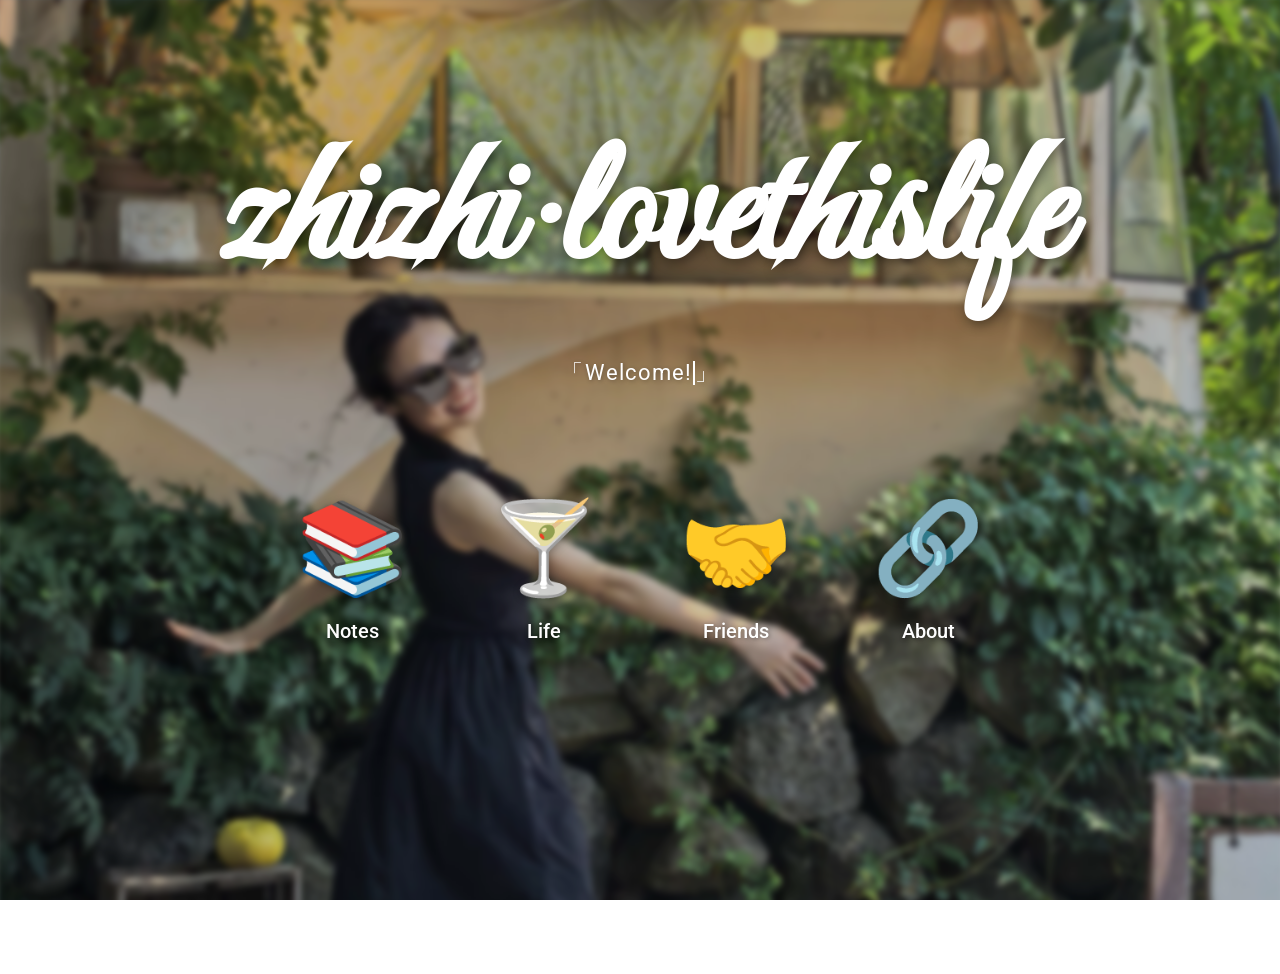
==== index.html @ 2a493639 "deploy: 1a3d15f816df02fc99af7ac9e88183d1a3ddfc31" ====
<!doctype html>
<html lang="zh" class="no-js">
  <head>
    
      <meta charset="utf-8">
      <meta name="viewport" content="width=device-width,initial-scale=1">
      
      
      
      
      
        <link rel="next" href="course/">
      
      
        
      
      
      <link rel="icon" href="assets/images/favicon.png">
      <meta name="generator" content="mkdocs-1.6.1, mkdocs-material-9.7.7">
    
    
      
        <title>zhizhi·lovethislife</title>
      
    
    
      <link rel="stylesheet" href="assets/stylesheets/main.ec1eaa64.min.css">
      
        
        <link rel="stylesheet" href="assets/stylesheets/palette.ab4e12ef.min.css">
      
      


    
    
      
    
    
      
        
        
        <link rel="preconnect" href="https://fonts.gstatic.com" crossorigin>
        <link rel="stylesheet" href="https://fonts.googleapis.com/css?family=Roboto:300,300i,400,400i,700,700i%7CRoboto+Mono:400,400i,700,700i&display=fallback">
        <style>:root{--md-text-font:"Roboto";--md-code-font:"Roboto Mono"}</style>
      
    
    
      <link rel="stylesheet" href="stylesheets/extra.css">
    
    <script>__md_scope=new URL(".",location),__md_hash=e=>[...e].reduce(((e,_)=>(e<<5)-e+_.charCodeAt(0)),0),__md_get=(e,_=localStorage,t=__md_scope)=>JSON.parse(_.getItem(t.pathname+"."+e)),__md_set=(e,_,t=localStorage,a=__md_scope)=>{try{t.setItem(a.pathname+"."+e,JSON.stringify(_))}catch(e){}}</script>
    
      

    
    
  </head>
  
  
    
    
    
    
    
    <body dir="ltr" data-md-color-scheme="default" data-md-color-primary="blue" data-md-color-accent="light-blue">
  
    
    <input class="md-toggle" data-md-toggle="drawer" type="checkbox" id="__drawer" autocomplete="off">
    <input class="md-toggle" data-md-toggle="search" type="checkbox" id="__search" autocomplete="off">
    <label class="md-overlay" for="__drawer"></label>
    <div data-md-component="skip">
      
        
        <a href="#zhizhilovethislife" class="md-skip">
          跳转至
        </a>
      
    </div>
    <div data-md-component="announce">
      
    </div>
    
    
      

  

<header class="md-header md-header--shadow md-header--lifted" data-md-component="header">
  <nav class="md-header__inner md-grid" aria-label="页眉">
    <a href="." title="zhizhi·lovethislife" class="md-header__button md-logo" aria-label="zhizhi·lovethislife" data-md-component="logo">
      
  
  <svg xmlns="http://www.w3.org/2000/svg" viewBox="0 0 24 24"><path d="M12 8a3 3 0 0 0 3-3 3 3 0 0 0-3-3 3 3 0 0 0-3 3 3 3 0 0 0 3 3m0 3.54C9.64 9.35 6.5 8 3 8v11c3.5 0 6.64 1.35 9 3.54 2.36-2.19 5.5-3.54 9-3.54V8c-3.5 0-6.64 1.35-9 3.54"/></svg>

    </a>
    <label class="md-header__button md-icon" for="__drawer">
      
      <svg xmlns="http://www.w3.org/2000/svg" viewBox="0 0 24 24"><path d="M3 6h18v2H3zm0 5h18v2H3zm0 5h18v2H3z"/></svg>
    </label>
    <div class="md-header__title" data-md-component="header-title">
      <div class="md-header__ellipsis">
        <div class="md-header__topic">
          <span class="md-ellipsis">
            zhizhi·lovethislife
          </span>
        </div>
        <div class="md-header__topic" data-md-component="header-topic">
          <span class="md-ellipsis">
            
              主页
            
          </span>
        </div>
      </div>
    </div>
    
      
    
    
    
    
      
      
        <label class="md-header__button md-icon" for="__search">
          
          <svg xmlns="http://www.w3.org/2000/svg" viewBox="0 0 24 24"><path d="M9.5 3A6.5 6.5 0 0 1 16 9.5c0 1.61-.59 3.09-1.56 4.23l.27.27h.79l5 5-1.5 1.5-5-5v-.79l-.27-.27A6.52 6.52 0 0 1 9.5 16 6.5 6.5 0 0 1 3 9.5 6.5 6.5 0 0 1 9.5 3m0 2C7 5 5 7 5 9.5S7 14 9.5 14 14 12 14 9.5 12 5 9.5 5"/></svg>
        </label>
        <div class="md-search" data-md-component="search" role="dialog">
  <label class="md-search__overlay" for="__search"></label>
  <div class="md-search__inner" role="search">
    <form class="md-search__form" name="search">
      <input type="text" class="md-search__input" name="query" aria-label="搜索" placeholder="搜索" autocapitalize="off" autocorrect="off" autocomplete="off" spellcheck="false" data-md-component="search-query" required>
      <label class="md-search__icon md-icon" for="__search">
        
        <svg xmlns="http://www.w3.org/2000/svg" viewBox="0 0 24 24"><path d="M9.5 3A6.5 6.5 0 0 1 16 9.5c0 1.61-.59 3.09-1.56 4.23l.27.27h.79l5 5-1.5 1.5-5-5v-.79l-.27-.27A6.52 6.52 0 0 1 9.5 16 6.5 6.5 0 0 1 3 9.5 6.5 6.5 0 0 1 9.5 3m0 2C7 5 5 7 5 9.5S7 14 9.5 14 14 12 14 9.5 12 5 9.5 5"/></svg>
        
        <svg xmlns="http://www.w3.org/2000/svg" viewBox="0 0 24 24"><path d="M20 11v2H8l5.5 5.5-1.42 1.42L4.16 12l7.92-7.92L13.5 5.5 8 11z"/></svg>
      </label>
      <nav class="md-search__options" aria-label="查找">
        
        <button type="reset" class="md-search__icon md-icon" title="清空当前内容" aria-label="清空当前内容" tabindex="-1">
          
          <svg xmlns="http://www.w3.org/2000/svg" viewBox="0 0 24 24"><path d="M19 6.41 17.59 5 12 10.59 6.41 5 5 6.41 10.59 12 5 17.59 6.41 19 12 13.41 17.59 19 19 17.59 13.41 12z"/></svg>
        </button>
      </nav>
      
    </form>
    <div class="md-search__output">
      <div class="md-search__scrollwrap" tabindex="0" data-md-scrollfix>
        <div class="md-search-result" data-md-component="search-result">
          <div class="md-search-result__meta">
            正在初始化搜索引擎
          </div>
          <ol class="md-search-result__list" role="presentation"></ol>
        </div>
      </div>
    </div>
  </div>
</div>
      
    
    
  </nav>
  
    
      
<nav class="md-tabs" aria-label="标签" data-md-component="tabs">
  <div class="md-grid">
    <ul class="md-tabs__list">
      
        
  
  
  
    
  
  
    <li class="md-tabs__item md-tabs__item--active">
      <a href="." class="md-tabs__link">
        
  
  
    
  
  主页

      </a>
    </li>
  

      
        
  
  
  
  
    
    
      <li class="md-tabs__item">
        <a href="course/" class="md-tabs__link">
          
  
  
  笔记

        </a>
      </li>
    
  

      
        
  
  
  
  
    
    
      <li class="md-tabs__item">
        <a href="life/" class="md-tabs__link">
          
  
  
  生活

        </a>
      </li>
    
  

      
        
  
  
  
  
    <li class="md-tabs__item">
      <a href="friends/" class="md-tabs__link">
        
  
  
    
  
  友链

      </a>
    </li>
  

      
        
  
  
  
  
    <li class="md-tabs__item">
      <a href="about/" class="md-tabs__link">
        
  
  
    
  
  关于

      </a>
    </li>
  

      
    </ul>
  </div>
</nav>
    
  
</header>
    
    <div class="md-container" data-md-component="container">
      
      
        
      
      <main class="md-main" data-md-component="main">
        <div class="md-main__inner md-grid">
          
            
              
              <div class="md-sidebar md-sidebar--primary" data-md-component="sidebar" data-md-type="navigation" >
                <div class="md-sidebar__scrollwrap">
                  <div class="md-sidebar__inner">
                    


  


<nav class="md-nav md-nav--primary md-nav--lifted" aria-label="导航栏" data-md-level="0">
  <label class="md-nav__title" for="__drawer">
    <a href="." title="zhizhi·lovethislife" class="md-nav__button md-logo" aria-label="zhizhi·lovethislife" data-md-component="logo">
      
  
  <svg xmlns="http://www.w3.org/2000/svg" viewBox="0 0 24 24"><path d="M12 8a3 3 0 0 0 3-3 3 3 0 0 0-3-3 3 3 0 0 0-3 3 3 3 0 0 0 3 3m0 3.54C9.64 9.35 6.5 8 3 8v11c3.5 0 6.64 1.35 9 3.54 2.36-2.19 5.5-3.54 9-3.54V8c-3.5 0-6.64 1.35-9 3.54"/></svg>

    </a>
    zhizhi·lovethislife
  </label>
  
  <ul class="md-nav__list" data-md-scrollfix>
    
      
      
  
  
    
  
  
  
    <li class="md-nav__item md-nav__item--active">
      
      <input class="md-nav__toggle md-toggle" type="checkbox" id="__toc">
      
      
        
      
      
      <a href="." class="md-nav__link md-nav__link--active">
        
  
  
  <span class="md-ellipsis">
    
  
    主页
  

    
  </span>
  
  

      </a>
      
    </li>
  

    
      
      
  
  
  
  
    
    
    
    
      
      
    
    
    <li class="md-nav__item md-nav__item--nested">
      
        
        
        <input class="md-nav__toggle md-toggle " type="checkbox" id="__nav_2" >
        
          
          <label class="md-nav__link" for="__nav_2" id="__nav_2_label" tabindex="0">
            
  
  
  <span class="md-ellipsis">
    
  
    笔记
  

    
  </span>
  
  

            <span class="md-nav__icon md-icon"></span>
          </label>
        
        <nav class="md-nav" data-md-level="1" aria-labelledby="__nav_2_label" aria-expanded="false">
          <label class="md-nav__title" for="__nav_2">
            <span class="md-nav__icon md-icon"></span>
            
  
    笔记
  

          </label>
          <ul class="md-nav__list" data-md-scrollfix>
            
              
                
  
  
  
  
    <li class="md-nav__item">
      <a href="course/" class="md-nav__link">
        
  
  
  <span class="md-ellipsis">
    
  
    笔记首页
  

    
  </span>
  
  

      </a>
    </li>
  

              
            
              
                
  
  
  
  
    
    
    
    
      
      
    
    
    <li class="md-nav__item md-nav__item--nested">
      
        
        
        <input class="md-nav__toggle md-toggle " type="checkbox" id="__nav_2_2" >
        
          
          <label class="md-nav__link" for="__nav_2_2" id="__nav_2_2_label" tabindex="0">
            
  
  
  <span class="md-ellipsis">
    
  
    心理学研究技术
  

    
  </span>
  
  

            <span class="md-nav__icon md-icon"></span>
          </label>
        
        <nav class="md-nav" data-md-level="2" aria-labelledby="__nav_2_2_label" aria-expanded="false">
          <label class="md-nav__title" for="__nav_2_2">
            <span class="md-nav__icon md-icon"></span>
            
  
    心理学研究技术
  

          </label>
          <ul class="md-nav__list" data-md-scrollfix>
            
              
                
  
  
  
  
    <li class="md-nav__item">
      <a href="course/psychtech/%E7%9C%BC%E5%8A%A8%E5%9F%BA%E7%A1%80/" class="md-nav__link">
        
  
  
  <span class="md-ellipsis">
    
  
    眼动基础
  

    
  </span>
  
  

      </a>
    </li>
  

              
            
              
                
  
  
  
  
    <li class="md-nav__item">
      <a href="course/psychtech/fMRI/" class="md-nav__link">
        
  
  
  <span class="md-ellipsis">
    
  
    fMRI
  

    
  </span>
  
  

      </a>
    </li>
  

              
            
              
                
  
  
  
  
    <li class="md-nav__item">
      <a href="course/psychtech/%E6%97%A0%E5%88%9B%E7%A5%9E%E7%BB%8F%E8%B0%83%E6%8E%A7/" class="md-nav__link">
        
  
  
  <span class="md-ellipsis">
    
  
    无创神经调控
  

    
  </span>
  
  

      </a>
    </li>
  

              
            
          </ul>
        </nav>
      
    </li>
  

              
            
          </ul>
        </nav>
      
    </li>
  

    
      
      
  
  
  
  
    
    
    
    
      
      
    
    
    <li class="md-nav__item md-nav__item--nested">
      
        
        
        <input class="md-nav__toggle md-toggle " type="checkbox" id="__nav_3" >
        
          
          <label class="md-nav__link" for="__nav_3" id="__nav_3_label" tabindex="0">
            
  
  
  <span class="md-ellipsis">
    
  
    生活
  

    
  </span>
  
  

            <span class="md-nav__icon md-icon"></span>
          </label>
        
        <nav class="md-nav" data-md-level="1" aria-labelledby="__nav_3_label" aria-expanded="false">
          <label class="md-nav__title" for="__nav_3">
            <span class="md-nav__icon md-icon"></span>
            
  
    生活
  

          </label>
          <ul class="md-nav__list" data-md-scrollfix>
            
              
                
  
  
  
  
    <li class="md-nav__item">
      <a href="life/" class="md-nav__link">
        
  
  
  <span class="md-ellipsis">
    
  
    生活首页
  

    
  </span>
  
  

      </a>
    </li>
  

              
            
              
                
  
  
  
  
    <li class="md-nav__item">
      <a href="life/dance/" class="md-nav__link">
        
  
  
  <span class="md-ellipsis">
    
  
    舞蹈
  

    
  </span>
  
  

      </a>
    </li>
  

              
            
              
                
  
  
  
  
    <li class="md-nav__item">
      <a href="life/playlist/" class="md-nav__link">
        
  
  
  <span class="md-ellipsis">
    
  
    歌单
  

    
  </span>
  
  

      </a>
    </li>
  

              
            
              
                
  
  
  
  
    <li class="md-nav__item">
      <a href="life/books/" class="md-nav__link">
        
  
  
  <span class="md-ellipsis">
    
  
    书单
  

    
  </span>
  
  

      </a>
    </li>
  

              
            
          </ul>
        </nav>
      
    </li>
  

    
      
      
  
  
  
  
    <li class="md-nav__item">
      <a href="friends/" class="md-nav__link">
        
  
  
  <span class="md-ellipsis">
    
  
    友链
  

    
  </span>
  
  

      </a>
    </li>
  

    
      
      
  
  
  
  
    <li class="md-nav__item">
      <a href="about/" class="md-nav__link">
        
  
  
  <span class="md-ellipsis">
    
  
    关于
  

    
  </span>
  
  

      </a>
    </li>
  

    
  </ul>
</nav>
                  </div>
                </div>
              </div>
            
            
              
              <div class="md-sidebar md-sidebar--secondary" data-md-component="sidebar" data-md-type="toc" >
                <div class="md-sidebar__scrollwrap">
                  <div class="md-sidebar__inner">
                    

<nav class="md-nav md-nav--secondary" aria-label="目录">
  
  
  
    
  
  
</nav>
                  </div>
                </div>
              </div>
            
          
          
            <div class="md-content" data-md-component="content">
              
              <article class="md-content__inner md-typeset">
                
                  



<style>
  @import url('https://fonts.googleapis.com/css2?family=Great+Vibes&display=swap');

  html, body {
    overflow: hidden;
    height: 100%;
  }
  .md-header, .md-tabs, .md-sidebar {
    display: none !important;
  }
  .md-main {
    margin-top: 0 !important;
    flex: 1;
    display: flex;
    align-items: center;
    justify-content: center;
    position: relative;
  }
  .md-main::before {
    content: '';
    position: absolute;
    top: -5px; left: -5px; right: -5px; bottom: -5px;
    background: url('assets/images/bg.jpg') center/cover no-repeat;
    filter: blur(3px);
    z-index: 0;
  }
  .md-main::after {
    content: '';
    position: absolute;
    top: 0; left: 0; right: 0; bottom: 0;
    background: rgba(0, 0, 0, 0.2);
    z-index: 0;
  }
  .md-main__inner {
    max-width: none !important;
    width: 100%;
    height: 100vh;
    display: flex;
    align-items: flex-start;
    justify-content: center;
    padding-top: 7vh;
    box-sizing: border-box;
  }
  .md-content {
    position: relative;
    z-index: 1;
    text-align: center;
    flex: none !important;
    max-width: none !important;
  }
  .md-content__inner {
    margin: 0 !important;
    padding: 0 !important;
  }
  .md-content h1 {
    color: #ffffff !important;
    font-weight: 700 !important;
    font-size: 9rem !important;
    font-family: 'Great Vibes', 'Dancing Script', cursive !important;
    text-shadow: 2px 4px 12px rgba(0, 0, 0, 0.4);
    margin: 0 0 1rem 0 !important;
  }

  /* 手机端适配 */
  @media (max-width: 768px) {
    .md-content h1 {
      font-size: 3.8rem !important;
    }
    .home-welcome {
      font-size: 0.9rem;
    }
    .home-icon-row {
      gap: 1.5rem;
      margin-top: 3rem;
      max-width: 90%;
      flex-wrap: wrap;
    }
    .home-icon-emoji {
      font-size: 3rem;
    }
    .home-icon-label {
      font-size: 0.85rem;
    }
  }
</style>

<h1 id="zhizhilovethislife">zhizhi·lovethislife</h1>
<p class="home-welcome">「<span id="welcome-text"></span><span class="welcome-cursor"></span>」</p>

<div class="home-icon-row">
  <a class="home-icon-item" href="course/">
    <span class="home-icon-emoji">📚</span>
    <span class="home-icon-label">Notes</span>
  </a>
  <a class="home-icon-item" href="life/">
    <span class="home-icon-emoji">🍸</span>
    <span class="home-icon-label">Life</span>
  </a>
  <a class="home-icon-item" href="friends/">
    <span class="home-icon-emoji">🤝</span>
    <span class="home-icon-label">Friends</span>
  </a>
  <a class="home-icon-item" href="about/">
    <span class="home-icon-emoji">🔗</span>
    <span class="home-icon-label">About</span>
  </a>
</div>

<script>
(function() {
  var el = document.getElementById('welcome-text');
  if (!el) return;
  var word = 'Welcome!';
  var i = 0;
  function type() {
    if (i < word.length) {
      el.textContent = word.slice(0, i + 1);
      i++;
      setTimeout(type, 120);
    }
  }
  setTimeout(type, 600);
})();
</script>












                
              </article>
            </div>
          
          
<script>var target=document.getElementById(location.hash.slice(1));target&&target.name&&(target.checked=target.name.startsWith("__tabbed_"))</script>
        </div>
        
      </main>
      
        <footer class="md-footer">
  
  <div class="md-footer-meta md-typeset">
    <div class="md-footer-meta__inner md-grid">
      <div class="md-copyright">
  
  
    Made with
    <a href="https://squidfunk.github.io/mkdocs-material/" target="_blank" rel="noopener">
      Material for MkDocs
    </a>
  
</div>
      
    </div>
  </div>
</footer>
      
    </div>
    <div class="md-dialog" data-md-component="dialog">
      <div class="md-dialog__inner md-typeset"></div>
    </div>
    
    
    
      
      
      <script id="__config" type="application/json">{"annotate": null, "base": ".", "features": ["navigation.tabs", "navigation.tabs.sticky"], "search": "assets/javascripts/workers/search.2c215733.min.js", "tags": null, "translations": {"clipboard.copied": "\u5df2\u590d\u5236", "clipboard.copy": "\u590d\u5236", "search.result.more.one": "\u5728\u8be5\u9875\u4e0a\u8fd8\u6709 1 \u4e2a\u7b26\u5408\u6761\u4ef6\u7684\u7ed3\u679c", "search.result.more.other": "\u5728\u8be5\u9875\u4e0a\u8fd8\u6709 # \u4e2a\u7b26\u5408\u6761\u4ef6\u7684\u7ed3\u679c", "search.result.none": "\u6ca1\u6709\u627e\u5230\u7b26\u5408\u6761\u4ef6\u7684\u7ed3\u679c", "search.result.one": "\u627e\u5230 1 \u4e2a\u7b26\u5408\u6761\u4ef6\u7684\u7ed3\u679c", "search.result.other": "# \u4e2a\u7b26\u5408\u6761\u4ef6\u7684\u7ed3\u679c", "search.result.placeholder": "\u952e\u5165\u4ee5\u5f00\u59cb\u641c\u7d22", "search.result.term.missing": "\u7f3a\u5c11", "select.version": "\u9009\u62e9\u5f53\u524d\u7248\u672c"}, "version": null}</script>
    
    
      <script src="assets/javascripts/bundle.d7400e89.min.js"></script>
      
    
  </body>
</html>
---- assets/stylesheets/main.ec1eaa64.min.css ----
@charset "UTF-8";html{-webkit-text-size-adjust:none;-moz-text-size-adjust:none;text-size-adjust:none;box-sizing:border-box}*,:after,:before{box-sizing:inherit}@media (prefers-reduced-motion){*,:after,:before{transition:none!important}}body{margin:0}a,button,input,label{-webkit-tap-highlight-color:transparent}a{color:inherit;text-decoration:none}hr{border:0;box-sizing:initial;display:block;height:.05rem;overflow:visible;padding:0}small{font-size:80%}sub,sup{line-height:1em}img{border-style:none}table{border-collapse:initial;border-spacing:0}td,th{font-weight:400;vertical-align:top}button{background:#0000;border:0;font-family:inherit;font-size:inherit;margin:0;padding:0}input{border:0;outline:none}:root{--md-primary-fg-color:#4051b5;--md-primary-fg-color--light:#5d6cc0;--md-primary-fg-color--dark:#303fa1;--md-primary-bg-color:#fff;--md-primary-bg-color--light:#ffffffb3;--md-accent-fg-color:#526cfe;--md-accent-fg-color--transparent:#526cfe1a;--md-accent-bg-color:#fff;--md-accent-bg-color--light:#ffffffb3}[data-md-color-scheme=default]{color-scheme:light}[data-md-color-scheme=default] img[src$="#gh-dark-mode-only"],[data-md-color-scheme=default] img[src$="#only-dark"]{display:none}:root,[data-md-color-scheme=default]{--md-hue:225deg;--md-default-fg-color:#000000de;--md-default-fg-color--light:#0000008a;--md-default-fg-color--lighter:#00000052;--md-default-fg-color--lightest:#00000012;--md-default-bg-color:#fff;--md-default-bg-color--light:#ffffffb3;--md-default-bg-color--lighter:#ffffff4d;--md-default-bg-color--lightest:#ffffff1f;--md-code-fg-color:#36464e;--md-code-bg-color:#f5f5f5;--md-code-bg-color--light:#f5f5f5b3;--md-code-bg-color--lighter:#f5f5f54d;--md-code-hl-color:#4287ff;--md-code-hl-color--light:#4287ff1a;--md-code-hl-number-color:#d52a2a;--md-code-hl-special-color:#db1457;--md-code-hl-function-color:#a846b9;--md-code-hl-constant-color:#6e59d9;--md-code-hl-keyword-color:#3f6ec6;--md-code-hl-string-color:#1c7d4d;--md-code-hl-name-color:var(--md-code-fg-color);--md-code-hl-operator-color:var(--md-default-fg-color--light);--md-code-hl-punctuation-color:var(--md-default-fg-color--light);--md-code-hl-comment-color:var(--md-default-fg-color--light);--md-code-hl-generic-color:var(--md-default-fg-color--light);--md-code-hl-variable-color:var(--md-default-fg-color--light);--md-typeset-color:var(--md-default-fg-color);--md-typeset-a-color:var(--md-primary-fg-color);--md-typeset-del-color:#f5503d26;--md-typeset-ins-color:#0bd57026;--md-typeset-kbd-color:#fafafa;--md-typeset-kbd-accent-color:#fff;--md-typeset-kbd-border-color:#b8b8b8;--md-typeset-mark-color:#ffff0080;--md-typeset-table-color:#0000001f;--md-typeset-table-color--light:rgba(0,0,0,.035);--md-admonition-fg-color:var(--md-default-fg-color);--md-admonition-bg-color:var(--md-default-bg-color);--md-warning-fg-color:#000000de;--md-warning-bg-color:#ff9;--md-footer-fg-color:#fff;--md-footer-fg-color--light:#ffffffb3;--md-footer-fg-color--lighter:#ffffff73;--md-footer-bg-color:#000000de;--md-footer-bg-color--dark:#00000052;--md-shadow-z1:0 0.2rem 0.5rem #0000000d,0 0 0.05rem #0000001a;--md-shadow-z2:0 0.2rem 0.5rem #0000001a,0 0 0.05rem #00000040;--md-shadow-z3:0 0.2rem 0.5rem #0003,0 0 0.05rem #00000059}.md-icon svg{fill:currentcolor;display:block;height:1.2rem;width:1.2rem}body{-webkit-font-smoothing:antialiased;-moz-osx-font-smoothing:grayscale;--md-text-font-family:var(--md-text-font,_),-apple-system,BlinkMacSystemFont,Helvetica,Arial,sans-serif;--md-code-font-family:var(--md-code-font,_),SFMono-Regular,Consolas,Menlo,monospace}aside,body,input{font-feature-settings:"kern","liga";color:var(--md-typeset-color);font-family:var(--md-text-font-family)}code,kbd,pre{font-feature-settings:"kern";font-family:var(--md-code-font-family)}:root{--md-typeset-table-sort-icon:url('data:image/svg+xml;charset=utf-8,<svg xmlns="http://www.w3.org/2000/svg" viewBox="0 0 24 24"><path d="m18 21-4-4h3V7h-3l4-4 4 4h-3v10h3M2 19v-2h10v2M2 13v-2h7v2M2 7V5h4v2z"/></svg>');--md-typeset-table-sort-icon--asc:url('data:image/svg+xml;charset=utf-8,<svg xmlns="http://www.w3.org/2000/svg" viewBox="0 0 24 24"><path d="M19 17h3l-4 4-4-4h3V3h2M2 17h10v2H2M6 5v2H2V5m0 6h7v2H2z"/></svg>');--md-typeset-table-sort-icon--desc:url('data:image/svg+xml;charset=utf-8,<svg xmlns="http://www.w3.org/2000/svg" viewBox="0 0 24 24"><path d="M19 7h3l-4-4-4 4h3v14h2M2 17h10v2H2M6 5v2H2V5m0 6h7v2H2z"/></svg>')}.md-typeset{-webkit-print-color-adjust:exact;color-adjust:exact;font-size:.8rem;line-height:1.6;overflow-wrap:break-word}@media print{.md-typeset{font-size:.68rem}}.md-typeset blockquote,.md-typeset dl,.md-typeset figure,.md-typeset ol,.md-typeset pre,.md-typeset ul{margin-bottom:1em;margin-top:1em}.md-typeset h1{color:var(--md-default-fg-color--light);font-size:2em;line-height:1.3;margin:0 0 1.25em}.md-typeset h1,.md-typeset h2{font-weight:300;letter-spacing:-.01em}.md-typeset h2{font-size:1.5625em;line-height:1.4;margin:1.6em 0 .64em}.md-typeset h3{font-size:1.25em;font-weight:400;letter-spacing:-.01em;line-height:1.5;margin:1.6em 0 .8em}.md-typeset h2+h3{margin-top:.8em}.md-typeset h4{font-weight:700;letter-spacing:-.01em;margin:1em 0}.md-typeset h5,.md-typeset h6{color:var(--md-default-fg-color--light);font-size:.8em;font-weight:700;letter-spacing:-.01em;margin:1.25em 0}.md-typeset h5{text-transform:uppercase}.md-typeset h5 code{text-transform:none}.md-typeset hr{border-bottom:.05rem solid var(--md-default-fg-color--lightest);display:flow-root;margin:1.5em 0}.md-typeset a{color:var(--md-typeset-a-color);word-break:break-word}.md-typeset a,.md-typeset a:before{transition:color 125ms}.md-typeset a:focus,.md-typeset a:hover{color:var(--md-accent-fg-color)}.md-typeset a:focus code,.md-typeset a:hover code{background-color:var(--md-accent-fg-color--transparent);color:var(--md-accent-fg-color)}.md-typeset a code{color:var(--md-typeset-a-color)}.md-typeset a.focus-visible{outline-color:var(--md-accent-fg-color);outline-offset:.2rem}.md-typeset code,.md-typeset kbd,.md-typeset pre{color:var(--md-code-fg-color);direction:ltr;font-variant-ligatures:none;transition:background-color 125ms}@media print{.md-typeset code,.md-typeset kbd,.md-typeset pre{white-space:pre-wrap}}.md-typeset code{background-color:var(--md-code-bg-color);border-radius:.1rem;-webkit-box-decoration-break:clone;box-decoration-break:clone;font-size:.85em;padding:0 .2941176471em;transition:color 125ms,background-color 125ms;word-break:break-word}.md-typeset code:not(.focus-visible){-webkit-tap-highlight-color:transparent;outline:none}.md-typeset pre{display:flow-root;line-height:1.4;position:relative}.md-typeset pre>code{-webkit-box-decoration-break:slice;box-decoration-break:slice;box-shadow:none;display:block;margin:0;outline-color:var(--md-accent-fg-color);overflow:auto;padding:.7720588235em 1.1764705882em;scrollbar-color:var(--md-default-fg-color--lighter) #0000;scrollbar-width:thin;touch-action:auto;word-break:normal}.md-typeset pre>code:hover{scrollbar-color:var(--md-accent-fg-color) #0000}.md-typeset pre>code::-webkit-scrollbar{height:.2rem;width:.2rem}.md-typeset pre>code::-webkit-scrollbar-thumb{background-color:var(--md-default-fg-color--lighter)}.md-typeset pre>code::-webkit-scrollbar-thumb:hover{background-color:var(--md-accent-fg-color)}.md-typeset kbd{background-color:var(--md-typeset-kbd-color);border-radius:.1rem;box-shadow:0 .1rem 0 .05rem var(--md-typeset-kbd-border-color),0 .1rem 0 var(--md-typeset-kbd-border-color),0 -.1rem .2rem var(--md-typeset-kbd-accent-color) inset;color:var(--md-default-fg-color);display:inline-block;font-size:.75em;padding:0 .6666666667em;vertical-align:text-top;word-break:break-word}.md-typeset mark{background-color:var(--md-typeset-mark-color);-webkit-box-decoration-break:clone;box-decoration-break:clone;color:inherit;word-break:break-word}.md-typeset abbr{cursor:help;text-decoration:none}.md-typeset [data-preview],.md-typeset abbr{border-bottom:.05rem dotted var(--md-default-fg-color--light)}.md-typeset small{opacity:.75}[dir=ltr] .md-typeset sub,[dir=ltr] .md-typeset sup{margin-left:.078125em}[dir=rtl] .md-typeset sub,[dir=rtl] .md-typeset sup{margin-right:.078125em}[dir=ltr] .md-typeset blockquote{padding-left:.6rem}[dir=rtl] .md-typeset blockquote{padding-right:.6rem}[dir=ltr] .md-typeset blockquote{border-left:.2rem solid var(--md-default-fg-color--lighter)}[dir=rtl] .md-typeset blockquote{border-right:.2rem solid var(--md-default-fg-color--lighter)}.md-typeset blockquote{color:var(--md-default-fg-color--light);margin-left:0;margin-right:0}.md-typeset ul{list-style-type:disc}.md-typeset ul[type]{list-style-type:revert-layer}[dir=ltr] .md-typeset ol,[dir=ltr] .md-typeset ul{margin-left:.625em}[dir=rtl] .md-typeset ol,[dir=rtl] .md-typeset ul{margin-right:.625em}.md-typeset ol,.md-typeset ul{padding:0}.md-typeset ol:not([hidden]),.md-typeset ul:not([hidden]){display:flow-root}.md-typeset ol ol,.md-typeset ul ol{list-style-type:lower-alpha}.md-typeset ol ol ol,.md-typeset ul ol ol{list-style-type:lower-roman}.md-typeset ol ol ol ol,.md-typeset ul ol ol ol{list-style-type:upper-alpha}.md-typeset ol ol ol ol ol,.md-typeset ul ol ol ol ol{list-style-type:upper-roman}.md-typeset ol[type],.md-typeset ul[type]{list-style-type:revert-layer}[dir=ltr] .md-typeset ol li,[dir=ltr] .md-typeset ul li{margin-left:1.25em}[dir=rtl] .md-typeset ol li,[dir=rtl] .md-typeset ul li{margin-right:1.25em}.md-typeset ol li,.md-typeset ul li{margin-bottom:.5em}.md-typeset ol li blockquote,.md-typeset ol li p,.md-typeset ul li blockquote,.md-typeset ul li p{margin:.5em 0}.md-typeset ol li:last-child,.md-typeset ul li:last-child{margin-bottom:0}[dir=ltr] .md-typeset ol li ol,[dir=ltr] .md-typeset ol li ul,[dir=ltr] .md-typeset ul li ol,[dir=ltr] .md-typeset ul li ul{margin-left:.625em}[dir=rtl] .md-typeset ol li ol,[dir=rtl] .md-typeset ol li ul,[dir=rtl] .md-typeset ul li ol,[dir=rtl] .md-typeset ul li ul{margin-right:.625em}.md-typeset ol li ol,.md-typeset ol li ul,.md-typeset ul li ol,.md-typeset ul li ul{margin-bottom:.5em;margin-top:.5em}[dir=ltr] .md-typeset dd{margin-left:1.875em}[dir=rtl] .md-typeset dd{margin-right:1.875em}.md-typeset dd{margin-bottom:1.5em;margin-top:1em}.md-typeset img,.md-typeset svg,.md-typeset video{height:auto;max-width:100%}.md-typeset img[align=left]{margin:1em 1em 1em 0}.md-typeset img[align=right]{margin:1em 0 1em 1em}.md-typeset img[align]:only-child{margin-top:0}.md-typeset figure{display:flow-root;margin:1em auto;max-width:100%;text-align:center;width:fit-content}.md-typeset figure img{display:block;margin:0 auto}.md-typeset figcaption{font-style:italic;margin:1em auto;max-width:24rem}.md-typeset iframe{max-width:100%}.md-typeset table:not([class]){background-color:var(--md-default-bg-color);border:.05rem solid var(--md-typeset-table-color);border-radius:.1rem;display:inline-block;font-size:.64rem;max-width:100%;overflow:auto;touch-action:auto}@media print{.md-typeset table:not([class]){display:table}}.md-typeset table:not([class])+*{margin-top:1.5em}.md-typeset table:not([class]) td>:first-child,.md-typeset table:not([class]) th>:first-child{margin-top:0}.md-typeset table:not([class]) td>:last-child,.md-typeset table:not([class]) th>:last-child{margin-bottom:0}.md-typeset table:not([class]) td:not([align]),.md-typeset table:not([class]) th:not([align]){text-align:left}[dir=rtl] .md-typeset table:not([class]) td:not([align]),[dir=rtl] .md-typeset table:not([class]) th:not([align]){text-align:right}.md-typeset table:not([class]) th{font-weight:700;min-width:5rem;padding:.9375em 1.25em;vertical-align:top}.md-typeset table:not([class]) td{border-top:.05rem solid var(--md-typeset-table-color);padding:.9375em 1.25em;vertical-align:top}.md-typeset table:not([class]) tbody tr{transition:background-color 125ms}.md-typeset table:not([class]) tbody tr:hover{background-color:var(--md-typeset-table-color--light);box-shadow:0 .05rem 0 var(--md-default-bg-color) inset}.md-typeset table:not([class]) a{word-break:normal}.md-typeset table th[role=columnheader]{cursor:pointer}[dir=ltr] .md-typeset table th[role=columnheader]:after{margin-left:.5em}[dir=rtl] .md-typeset table th[role=columnheader]:after{margin-right:.5em}.md-typeset table th[role=columnheader]:after{content:"";display:inline-block;height:1.2em;-webkit-mask-image:var(--md-typeset-table-sort-icon);mask-image:var(--md-typeset-table-sort-icon);-webkit-mask-repeat:no-repeat;mask-repeat:no-repeat;-webkit-mask-size:contain;mask-size:contain;transition:background-color 125ms;vertical-align:text-bottom;width:1.2em}.md-typeset table th[role=columnheader]:hover:after{background-color:var(--md-default-fg-color--lighter)}.md-typeset table th[role=columnheader][aria-sort=ascending]:after{background-color:var(--md-default-fg-color--light);-webkit-mask-image:var(--md-typeset-table-sort-icon--asc);mask-image:var(--md-typeset-table-sort-icon--asc)}.md-typeset table th[role=columnheader][aria-sort=descending]:after{background-color:var(--md-default-fg-color--light);-webkit-mask-image:var(--md-typeset-table-sort-icon--desc);mask-image:var(--md-typeset-table-sort-icon--desc)}.md-typeset__scrollwrap{margin:1em -.8rem;overflow-x:auto;touch-action:auto}.md-typeset__table{display:inline-block;margin-bottom:.5em;padding:0 .8rem}@media print{.md-typeset__table{display:block}}html .md-typeset__table table{display:table;margin:0;overflow:hidden;width:100%}@media screen and (max-width:44.984375em){.md-content__inner>pre{margin:1em -.8rem}.md-content__inner>pre code{border-radius:0}}.md-typeset .md-author{border-radius:100%;display:block;flex-shrink:0;height:1.6rem;overflow:hidden;position:relative;transition:color 125ms,transform 125ms;width:1.6rem}.md-typeset .md-author img{display:block}.md-typeset .md-author--more{background:var(--md-default-fg-color--lightest);color:var(--md-default-fg-color--lighter);font-size:.6rem;font-weight:700;line-height:1.6rem;text-align:center}.md-typeset .md-author--long{height:2.4rem;width:2.4rem}.md-typeset a.md-author{transform:scale(1)}.md-typeset a.md-author img{border-radius:100%;filter:grayscale(100%) opacity(75%);transition:filter 125ms}.md-typeset a.md-author:focus,.md-typeset a.md-author:hover{transform:scale(1.1);z-index:1}.md-typeset a.md-author:focus img,.md-typeset a.md-author:hover img{filter:grayscale(0)}.md-banner{background-color:var(--md-footer-bg-color);color:var(--md-footer-fg-color);overflow:auto}@media print{.md-banner{display:none}}.md-banner--warning{background-color:var(--md-warning-bg-color);color:var(--md-warning-fg-color)}.md-banner__inner{font-size:.7rem;margin:.6rem auto;padding:0 .8rem}[dir=ltr] .md-banner__button{float:right}[dir=rtl] .md-banner__button{float:left}.md-banner__button{color:inherit;cursor:pointer;transition:opacity .25s}.no-js .md-banner__button{display:none}.md-banner__button:hover{opacity:.7}html{font-size:125%;height:100%;overflow-x:hidden}@media screen and (min-width:100em){html{font-size:137.5%}}@media screen and (min-width:125em){html{font-size:150%}}body{background-color:var(--md-default-bg-color);display:flex;flex-direction:column;font-size:.5rem;min-height:100%;position:relative;width:100%}@media print{body{display:block}}@media screen and (max-width:59.984375em){body[data-md-scrolllock]{position:fixed}}.md-grid{margin-left:auto;margin-right:auto;max-width:61rem}.md-container{display:flex;flex-direction:column;flex-grow:1}@media print{.md-container{display:block}}.md-main{flex-grow:1}.md-main__inner{display:flex;height:100%;margin-top:1.5rem}.md-ellipsis{overflow:hidden;text-overflow:ellipsis}.md-toggle{display:none}.md-option{height:0;opacity:0;position:absolute;width:0}.md-option:checked+label:not([hidden]){display:block}.md-option.focus-visible+label{outline-color:var(--md-accent-fg-color);outline-style:auto}.md-skip{background-color:var(--md-default-fg-color);border-radius:.1rem;color:var(--md-default-bg-color);font-size:.64rem;margin:.5rem;opacity:0;outline-color:var(--md-accent-fg-color);padding:.3rem .5rem;position:fixed;transform:translateY(.4rem);z-index:-1}.md-skip:focus{opacity:1;transform:translateY(0);transition:transform .25s cubic-bezier(.4,0,.2,1),opacity 175ms 75ms;z-index:10}@page{margin:25mm}:root{--md-clipboard-icon:url('data:image/svg+xml;charset=utf-8,<svg xmlns="http://www.w3.org/2000/svg" viewBox="0 0 24 24"><path d="M19 21H8V7h11m0-2H8a2 2 0 0 0-2 2v14a2 2 0 0 0 2 2h11a2 2 0 0 0 2-2V7a2 2 0 0 0-2-2m-3-4H4a2 2 0 0 0-2 2v14h2V3h12z"/></svg>')}.md-clipboard{border-radius:.1rem;color:var(--md-default-fg-color--lightest);cursor:pointer;height:1.5em;outline-color:var(--md-accent-fg-color);outline-offset:.1rem;transition:color .25s;width:1.5em;z-index:1}@media print{.md-clipboard{display:none}}.md-clipboard:not(.focus-visible){-webkit-tap-highlight-color:transparent;outline:none}:hover>.md-clipboard{color:var(--md-default-fg-color--light)}.md-clipboard:focus,.md-clipboard:hover{color:var(--md-accent-fg-color)}.md-clipboard:after{background-color:currentcolor;content:"";display:block;height:1.125em;margin:0 auto;-webkit-mask-image:var(--md-clipboard-icon);mask-image:var(--md-clipboard-icon);-webkit-mask-position:center;mask-position:center;-webkit-mask-repeat:no-repeat;mask-repeat:no-repeat;-webkit-mask-size:contain;mask-size:contain;width:1.125em}.md-clipboard--inline{cursor:pointer}.md-clipboard--inline code{transition:color .25s,background-color .25s}.md-clipboard--inline:focus code,.md-clipboard--inline:hover code{background-color:var(--md-accent-fg-color--transparent);color:var(--md-accent-fg-color)}:root{--md-code-select-icon:url('data:image/svg+xml;charset=utf-8,<svg xmlns="http://www.w3.org/2000/svg" viewBox="0 0 24 24"><path d="M19 19h-4v2h4c1.1 0 2-.9 2-2v-4h-2m0-12h-4v2h4v4h2V5c0-1.1-.9-2-2-2M5 5h4V3H5c-1.1 0-2 .9-2 2v4h2m0 6H3v4c0 1.1.9 2 2 2h4v-2H5zm2-4h2v2H7zm4 0h2v2h-2zm4 0h2v2h-2zM7 7h2v2H7zm4 0h2v2h-2zm4 0h2v2h-2zm-8 8h2v2H7zm4 0h2v2h-2zm4 0h2v2h-2z"/></svg>');--md-code-copy-icon:url('data:image/svg+xml;charset=utf-8,<svg xmlns="http://www.w3.org/2000/svg" viewBox="0 0 24 24"><path d="M19 21H8V7h11m0-2H8a2 2 0 0 0-2 2v14a2 2 0 0 0 2 2h11a2 2 0 0 0 2-2V7a2 2 0 0 0-2-2m-3-4H4a2 2 0 0 0-2 2v14h2V3h12z"/></svg>')}.md-typeset .md-code__content{display:grid}.md-code__nav{background-color:var(--md-code-bg-color--lighter);border-radius:.1rem;display:flex;gap:.2rem;padding:.2rem;position:absolute;right:.25em;top:.25em;transition:background-color .25s;z-index:1}:hover>.md-code__nav{background-color:var(--md-code-bg-color--light)}.md-code__button{color:var(--md-default-fg-color--lightest);cursor:pointer;display:block;height:1.5em;outline-color:var(--md-accent-fg-color);outline-offset:.1rem;transition:color .25s;width:1.5em}:hover>*>.md-code__button{color:var(--md-default-fg-color--light)}.md-code__button.focus-visible,.md-code__button:hover{color:var(--md-accent-fg-color)}.md-code__button--active{color:var(--md-default-fg-color)!important}.md-code__button:after{background-color:currentcolor;content:"";display:block;height:1.125em;margin:0 auto;-webkit-mask-position:center;mask-position:center;-webkit-mask-repeat:no-repeat;mask-repeat:no-repeat;-webkit-mask-size:contain;mask-size:contain;width:1.125em}.md-code__button[data-md-type=select]:after{-webkit-mask-image:var(--md-code-select-icon);mask-image:var(--md-code-select-icon)}.md-code__button[data-md-type=copy]:after{-webkit-mask-image:var(--md-code-copy-icon);mask-image:var(--md-code-copy-icon)}@keyframes consent{0%{opacity:0;transform:translateY(100%)}to{opacity:1;transform:translateY(0)}}@keyframes overlay{0%{opacity:0}to{opacity:1}}.md-consent__overlay{animation:overlay .25s both;-webkit-backdrop-filter:blur(.1rem);backdrop-filter:blur(.1rem);background-color:#0000008a;height:100%;opacity:1;position:fixed;top:0;width:100%;z-index:5}.md-consent__inner{animation:consent .5s cubic-bezier(.1,.7,.1,1) both;background-color:var(--md-default-bg-color);border:0;border-radius:.1rem;bottom:0;box-shadow:0 0 .2rem #0000001a,0 .2rem .4rem #0003;max-height:100%;overflow:auto;padding:0;position:fixed;width:100%;z-index:5}.md-consent__form{padding:.8rem}.md-consent__settings{display:none;margin:1em 0}input:checked+.md-consent__settings{display:block}.md-consent__controls{margin-bottom:.8rem}.md-typeset .md-consent__controls .md-button{display:inline}@media screen and (max-width:44.984375em){.md-typeset .md-consent__controls .md-button{display:block;margin-top:.4rem;text-align:center;width:100%}}.md-consent label{cursor:pointer}.md-content{flex-grow:1;min-width:0}.md-content__inner{margin:0 .8rem 1.2rem;padding-top:.6rem}@media screen and (min-width:76.25em){[dir=ltr] .md-sidebar--primary:not([hidden])~.md-content>.md-content__inner{margin-left:1.2rem}[dir=ltr] .md-sidebar--secondary:not([hidden])~.md-content>.md-content__inner,[dir=rtl] .md-sidebar--primary:not([hidden])~.md-content>.md-content__inner{margin-right:1.2rem}[dir=rtl] .md-sidebar--secondary:not([hidden])~.md-content>.md-content__inner{margin-left:1.2rem}}.md-content__inner:before{content:"";display:block;height:.4rem}.md-content__inner>:last-child{margin-bottom:0}[dir=ltr] .md-content__button{float:right}[dir=rtl] .md-content__button{float:left}[dir=ltr] .md-content__button{margin-left:.4rem}[dir=rtl] .md-content__button{margin-right:.4rem}.md-content__button{margin:.4rem 0;padding:0}@media print{.md-content__button{display:none}}.md-typeset .md-content__button{color:var(--md-default-fg-color--lighter)}.md-content__button svg{display:inline;vertical-align:top}[dir=rtl] .md-content__button svg{transform:scaleX(-1)}[dir=ltr] .md-dialog{right:.8rem}[dir=rtl] .md-dialog{left:.8rem}.md-dialog{background-color:var(--md-default-fg-color);border-radius:.1rem;bottom:.8rem;box-shadow:var(--md-shadow-z3);min-width:11.1rem;opacity:0;padding:.4rem .6rem;pointer-events:none;position:fixed;transform:translateY(100%);transition:transform 0ms .4s,opacity .4s;z-index:4}@media print{.md-dialog{display:none}}.md-dialog--active{opacity:1;pointer-events:auto;transform:translateY(0);transition:transform .4s cubic-bezier(.075,.85,.175,1),opacity .4s}.md-dialog__inner{color:var(--md-default-bg-color);font-size:.7rem}.md-feedback{margin:2em 0 1em;text-align:center}.md-feedback fieldset{border:none;margin:0;padding:0}.md-feedback__title{font-weight:700;margin:1em auto}.md-feedback__inner{position:relative}.md-feedback__list{display:flex;flex-wrap:wrap;place-content:baseline center;position:relative}.md-feedback__list:hover .md-icon:not(:disabled){color:var(--md-default-fg-color--lighter)}:disabled .md-feedback__list{min-height:1.8rem}.md-feedback__icon{color:var(--md-default-fg-color--light);cursor:pointer;flex-shrink:0;margin:0 .1rem;transition:color 125ms}.md-feedback__icon:not(:disabled).md-icon:hover{color:var(--md-accent-fg-color)}.md-feedback__icon:disabled{color:var(--md-default-fg-color--lightest);pointer-events:none}.md-feedback__note{opacity:0;position:relative;transform:translateY(.4rem);transition:transform .4s cubic-bezier(.1,.7,.1,1),opacity .15s}.md-feedback__note>*{margin:0 auto;max-width:16rem}:disabled .md-feedback__note{opacity:1;transform:translateY(0)}@media print{.md-feedback{display:none}}.md-footer{background-color:var(--md-footer-bg-color);color:var(--md-footer-fg-color)}@media print{.md-footer{display:none}}.md-footer__inner{justify-content:space-between;overflow:auto;padding:.2rem}.md-footer__inner:not([hidden]){display:flex}.md-footer__link{align-items:end;display:flex;flex-grow:0.01;margin-bottom:.4rem;margin-top:1rem;max-width:100%;outline-color:var(--md-accent-fg-color);overflow:hidden;transition:opacity .25s}.md-footer__link:focus,.md-footer__link:hover{opacity:.7}[dir=rtl] .md-footer__link svg{transform:scaleX(-1)}@media screen and (max-width:44.984375em){.md-footer__link--prev{flex-shrink:0}.md-footer__link--prev .md-footer__title{display:none}}[dir=ltr] .md-footer__link--next{margin-left:auto}[dir=rtl] .md-footer__link--next{margin-right:auto}.md-footer__link--next{text-align:right}[dir=rtl] .md-footer__link--next{text-align:left}.md-footer__title{flex-grow:1;font-size:.9rem;margin-bottom:.7rem;max-width:calc(100% - 2.4rem);padding:0 1rem;white-space:nowrap}.md-footer__button{margin:.2rem;padding:.4rem}.md-footer__direction{font-size:.64rem;opacity:.7}.md-footer-meta{background-color:var(--md-footer-bg-color--dark)}.md-footer-meta__inner{display:flex;flex-wrap:wrap;justify-content:space-between;padding:.2rem}html .md-footer-meta.md-typeset a{color:var(--md-footer-fg-color--light)}html .md-footer-meta.md-typeset a:focus,html .md-footer-meta.md-typeset a:hover{color:var(--md-footer-fg-color)}.md-copyright{color:var(--md-footer-fg-color--lighter);font-size:.64rem;margin:auto .6rem;padding:.4rem 0;width:100%}@media screen and (min-width:45em){.md-copyright{width:auto}}.md-copyright__highlight{color:var(--md-footer-fg-color--light)}.md-social{display:inline-flex;gap:.2rem;margin:0 .4rem;padding:.2rem 0 .6rem}@media screen and (min-width:45em){.md-social{padding:.6rem 0}}.md-social__link{display:inline-block;height:1.6rem;text-align:center;width:1.6rem}.md-social__link:before{line-height:1.9}.md-social__link svg{fill:currentcolor;max-height:.8rem;vertical-align:-25%}.md-typeset .md-button{border:.1rem solid;border-radius:.1rem;color:var(--md-primary-fg-color);cursor:pointer;display:inline-block;font-weight:700;padding:.625em 2em;transition:color 125ms,background-color 125ms,border-color 125ms}.md-typeset .md-button--primary{background-color:var(--md-primary-fg-color);border-color:var(--md-primary-fg-color);color:var(--md-primary-bg-color)}.md-typeset .md-button:focus,.md-typeset .md-button:hover{background-color:var(--md-accent-fg-color);border-color:var(--md-accent-fg-color);color:var(--md-accent-bg-color)}[dir=ltr] .md-typeset .md-input{border-top-left-radius:.1rem}[dir=ltr] .md-typeset .md-input,[dir=rtl] .md-typeset .md-input{border-top-right-radius:.1rem}[dir=rtl] .md-typeset .md-input{border-top-left-radius:.1rem}.md-typeset .md-input{border-bottom:.1rem solid var(--md-default-fg-color--lighter);box-shadow:var(--md-shadow-z1);font-size:.8rem;height:1.8rem;padding:0 .6rem;transition:border .25s,box-shadow .25s}.md-typeset .md-input:focus,.md-typeset .md-input:hover{border-bottom-color:var(--md-accent-fg-color);box-shadow:var(--md-shadow-z2)}.md-typeset .md-input--stretch{width:100%}.md-header{background-color:var(--md-primary-fg-color);box-shadow:0 0 .2rem #0000,0 .2rem .4rem #0000;color:var(--md-primary-bg-color);display:block;left:0;position:sticky;right:0;top:0;z-index:4}@media print{.md-header{display:none}}.md-header[hidden]{transform:translateY(-100%);transition:transform .25s cubic-bezier(.8,0,.6,1),box-shadow .25s}.md-header--shadow{box-shadow:0 0 .2rem #0000001a,0 .2rem .4rem #0003;transition:transform .25s cubic-bezier(.1,.7,.1,1),box-shadow .25s}.md-header__inner{align-items:center;display:flex;padding:0 .2rem}.md-header__button{color:currentcolor;cursor:pointer;margin:.2rem;outline-color:var(--md-accent-fg-color);padding:.4rem;position:relative;transition:opacity .25s;vertical-align:middle;z-index:1}.md-header__button:hover{opacity:.7}.md-header__button:not([hidden]){display:inline-block}.md-header__button:not(.focus-visible){-webkit-tap-highlight-color:transparent;outline:none}.md-header__button.md-logo{margin:.2rem;padding:.4rem}@media screen and (max-width:76.234375em){.md-header__button.md-logo{display:none}}.md-header__button.md-logo img,.md-header__button.md-logo svg{fill:currentcolor;display:block;height:1.2rem;width:auto}@media screen and (min-width:60em){.md-header__button[for=__search]{display:none}}.no-js .md-header__button[for=__search]{display:none}[dir=rtl] .md-header__button[for=__search] svg{transform:scaleX(-1)}@media screen and (min-width:76.25em){.md-header__button[for=__drawer]{display:none}}.md-header__topic{display:flex;max-width:100%;position:absolute;transition:transform .4s cubic-bezier(.1,.7,.1,1),opacity .15s;white-space:nowrap}.md-header__topic+.md-header__topic{opacity:0;pointer-events:none;transform:translateX(1.25rem);transition:transform .4s cubic-bezier(1,.7,.1,.1),opacity .15s;z-index:-1}[dir=rtl] .md-header__topic+.md-header__topic{transform:translateX(-1.25rem)}.md-header__topic:first-child{font-weight:700}[dir=ltr] .md-header__title{margin-left:1rem;margin-right:.4rem}[dir=rtl] .md-header__title{margin-left:.4rem;margin-right:1rem}.md-header__title{flex-grow:1;font-size:.9rem;height:2.4rem;line-height:2.4rem}.md-header__title--active .md-header__topic{opacity:0;pointer-events:none;transform:translateX(-1.25rem);transition:transform .4s cubic-bezier(1,.7,.1,.1),opacity .15s;z-index:-1}[dir=rtl] .md-header__title--active .md-header__topic{transform:translateX(1.25rem)}.md-header__title--active .md-header__topic+.md-header__topic{opacity:1;pointer-events:auto;transform:translateX(0);transition:transform .4s cubic-bezier(.1,.7,.1,1),opacity .15s;z-index:0}.md-header__title>.md-header__ellipsis{height:100%;position:relative;width:100%}.md-header__option{display:flex;flex-shrink:0;max-width:100%;transition:max-width 0ms .25s,opacity .25s .25s;white-space:nowrap}[data-md-toggle=search]:checked~.md-header .md-header__option{max-width:0;opacity:0;transition:max-width 0ms,opacity 0ms}.md-header__option>input{bottom:0}.md-header__source{display:none}@media screen and (min-width:60em){[dir=ltr] .md-header__source{margin-left:1rem}[dir=rtl] .md-header__source{margin-right:1rem}.md-header__source{display:block;max-width:11.7rem;width:11.7rem}}@media screen and (min-width:76.25em){[dir=ltr] .md-header__source{margin-left:1.4rem}[dir=rtl] .md-header__source{margin-right:1.4rem}}.md-meta{color:var(--md-default-fg-color--light);font-size:.7rem;line-height:1.3}.md-meta__list{display:inline-flex;flex-wrap:wrap;list-style:none;margin:0;padding:0}.md-meta__item:not(:last-child):after{content:"·";margin-left:.2rem;margin-right:.2rem}.md-meta__link{color:var(--md-typeset-a-color)}.md-meta__link:focus,.md-meta__link:hover{color:var(--md-accent-fg-color)}.md-draft{background-color:#ff1744;border-radius:.125em;color:#fff;display:inline-block;font-weight:700;padding-left:.5714285714em;padding-right:.5714285714em}:root{--md-nav-icon--prev:url('data:image/svg+xml;charset=utf-8,<svg xmlns="http://www.w3.org/2000/svg" viewBox="0 0 24 24"><path d="M20 11v2H8l5.5 5.5-1.42 1.42L4.16 12l7.92-7.92L13.5 5.5 8 11z"/></svg>');--md-nav-icon--next:url('data:image/svg+xml;charset=utf-8,<svg xmlns="http://www.w3.org/2000/svg" viewBox="0 0 24 24"><path d="M8.59 16.58 13.17 12 8.59 7.41 10 6l6 6-6 6z"/></svg>');--md-toc-icon:url('data:image/svg+xml;charset=utf-8,<svg xmlns="http://www.w3.org/2000/svg" viewBox="0 0 24 24"><path d="M3 9h14V7H3zm0 4h14v-2H3zm0 4h14v-2H3zm16 0h2v-2h-2zm0-10v2h2V7zm0 6h2v-2h-2z"/></svg>')}.md-nav{font-size:.7rem;line-height:1.3}.md-nav__title{color:var(--md-default-fg-color--light);display:block;font-weight:700;overflow:hidden;padding:0 .6rem;text-overflow:ellipsis}.md-nav__title .md-nav__button{display:none}.md-nav__title .md-nav__button img{height:100%;width:auto}.md-nav__title .md-nav__button.md-logo img,.md-nav__title .md-nav__button.md-logo svg{fill:currentcolor;display:block;height:2.4rem;max-width:100%;object-fit:contain;width:auto}.md-nav__list{list-style:none;margin:0;padding:0}.md-nav__link{align-items:flex-start;display:flex;gap:.4rem;margin-top:.625em;scroll-snap-align:start;transition:color 125ms}.md-nav__link--passed,.md-nav__link--passed code{color:var(--md-default-fg-color--light)}.md-nav__item .md-nav__link--active,.md-nav__item .md-nav__link--active code{color:var(--md-typeset-a-color)}.md-nav__link .md-ellipsis{position:relative}.md-nav__link .md-ellipsis code{word-break:normal}[dir=ltr] .md-nav__link .md-icon:last-child{margin-left:auto}[dir=rtl] .md-nav__link .md-icon:last-child{margin-right:auto}.md-nav__link .md-typeset{font-size:.7rem;line-height:1.3}.md-nav__link svg{fill:currentcolor;flex-shrink:0;height:1.3em;position:relative}.md-nav__link[for]:focus,.md-nav__link[for]:hover,.md-nav__link[href]:focus,.md-nav__link[href]:hover{color:var(--md-accent-fg-color);cursor:pointer}.md-nav__link[for]:focus code,.md-nav__link[for]:hover code,.md-nav__link[href]:focus code,.md-nav__link[href]:hover code{background-color:var(--md-accent-fg-color--transparent);color:var(--md-accent-fg-color)}.md-nav__link.focus-visible{outline-color:var(--md-accent-fg-color);outline-offset:.2rem}.md-nav--primary .md-nav__link[for=__toc]{display:none}.md-nav--primary .md-nav__link[for=__toc] .md-icon:after{background-color:currentcolor;display:block;height:100%;-webkit-mask-image:var(--md-toc-icon);mask-image:var(--md-toc-icon);width:100%}.md-nav--primary .md-nav__link[for=__toc]~.md-nav{display:none}.md-nav__container>.md-nav__link{margin-top:0}.md-nav__container>.md-nav__link:first-child{flex-grow:1;min-width:0}.md-nav__icon{flex-shrink:0}.md-nav__source{display:none}@media screen and (max-width:76.234375em){.md-nav--primary,.md-nav--primary .md-nav{background-color:var(--md-default-bg-color);display:flex;flex-direction:column;height:100%;left:0;position:absolute;right:0;top:0;z-index:1}.md-nav--primary .md-nav__item,.md-nav--primary .md-nav__title{font-size:.8rem;line-height:1.5}.md-nav--primary .md-nav__title{background-color:var(--md-default-fg-color--lightest);color:var(--md-default-fg-color--light);cursor:pointer;height:5.6rem;line-height:2.4rem;padding:3rem .8rem .2rem;position:relative;white-space:nowrap}[dir=ltr] .md-nav--primary .md-nav__title .md-nav__icon{left:.4rem}[dir=rtl] .md-nav--primary .md-nav__title .md-nav__icon{right:.4rem}.md-nav--primary .md-nav__title .md-nav__icon{display:block;height:1.2rem;margin:.2rem;position:absolute;top:.4rem;width:1.2rem}.md-nav--primary .md-nav__title .md-nav__icon:after{background-color:currentcolor;content:"";display:block;height:100%;-webkit-mask-image:var(--md-nav-icon--prev);mask-image:var(--md-nav-icon--prev);-webkit-mask-position:center;mask-position:center;-webkit-mask-repeat:no-repeat;mask-repeat:no-repeat;-webkit-mask-size:contain;mask-size:contain;width:100%}.md-nav--primary .md-nav__title~.md-nav__list{background-color:var(--md-default-bg-color);box-shadow:0 .05rem 0 var(--md-default-fg-color--lightest) inset;overflow-y:auto;scroll-snap-type:y mandatory;touch-action:pan-y}.md-nav--primary .md-nav__title~.md-nav__list>:first-child{border-top:0}.md-nav--primary .md-nav__title[for=__drawer]{background-color:var(--md-primary-fg-color);color:var(--md-primary-bg-color);font-weight:700}.md-nav--primary .md-nav__title .md-logo{display:block;left:.2rem;margin:.2rem;padding:.4rem;position:absolute;right:.2rem;top:.2rem}.md-nav--primary .md-nav__list{flex:1}.md-nav--primary .md-nav__item{border-top:.05rem solid var(--md-default-fg-color--lightest)}.md-nav--primary .md-nav__item--active>.md-nav__link{color:var(--md-typeset-a-color)}.md-nav--primary .md-nav__item--active>.md-nav__link:focus,.md-nav--primary .md-nav__item--active>.md-nav__link:hover{color:var(--md-accent-fg-color)}.md-nav--primary .md-nav__link{margin-top:0;padding:.6rem .8rem}.md-nav--primary .md-nav__link svg{margin-top:.1em}.md-nav--primary .md-nav__link>.md-nav__link{padding:0}[dir=ltr] .md-nav--primary .md-nav__link .md-nav__icon{margin-right:-.2rem}[dir=rtl] .md-nav--primary .md-nav__link .md-nav__icon{margin-left:-.2rem}.md-nav--primary .md-nav__link .md-nav__icon{font-size:1.2rem;height:1.2rem;width:1.2rem}.md-nav--primary .md-nav__link .md-nav__icon:after{background-color:currentcolor;content:"";display:block;height:100%;-webkit-mask-image:var(--md-nav-icon--next);mask-image:var(--md-nav-icon--next);-webkit-mask-position:center;mask-position:center;-webkit-mask-repeat:no-repeat;mask-repeat:no-repeat;-webkit-mask-size:contain;mask-size:contain;width:100%}[dir=rtl] .md-nav--primary .md-nav__icon:after{transform:scale(-1)}.md-nav--primary .md-nav--secondary .md-nav{background-color:initial;position:static}[dir=ltr] .md-nav--primary .md-nav--secondary .md-nav .md-nav__link{padding-left:1.4rem}[dir=rtl] .md-nav--primary .md-nav--secondary .md-nav .md-nav__link{padding-right:1.4rem}[dir=ltr] .md-nav--primary .md-nav--secondary .md-nav .md-nav .md-nav__link{padding-left:2rem}[dir=rtl] .md-nav--primary .md-nav--secondary .md-nav .md-nav .md-nav__link{padding-right:2rem}[dir=ltr] .md-nav--primary .md-nav--secondary .md-nav .md-nav .md-nav .md-nav__link{padding-left:2.6rem}[dir=rtl] .md-nav--primary .md-nav--secondary .md-nav .md-nav .md-nav .md-nav__link{padding-right:2.6rem}[dir=ltr] .md-nav--primary .md-nav--secondary .md-nav .md-nav .md-nav .md-nav .md-nav__link{padding-left:3.2rem}[dir=rtl] .md-nav--primary .md-nav--secondary .md-nav .md-nav .md-nav .md-nav .md-nav__link{padding-right:3.2rem}.md-nav--secondary{background-color:initial}.md-nav__toggle~.md-nav{display:flex;opacity:0;transform:translateX(100%);transition:transform .25s cubic-bezier(.8,0,.6,1),opacity 125ms 50ms}[dir=rtl] .md-nav__toggle~.md-nav{transform:translateX(-100%)}.md-nav__toggle:checked~.md-nav{opacity:1;transform:translateX(0);transition:transform .25s cubic-bezier(.4,0,.2,1),opacity 125ms 125ms}.md-nav__toggle:checked~.md-nav>.md-nav__list{backface-visibility:hidden}}@media screen and (max-width:59.984375em){.md-nav--primary .md-nav__link[for=__toc]{display:flex}.md-nav--primary .md-nav__link[for=__toc] .md-icon:after{content:""}.md-nav--primary .md-nav__link[for=__toc]+.md-nav__link{display:none}.md-nav--primary .md-nav__link[for=__toc]~.md-nav{display:flex}.md-nav__source{background-color:var(--md-primary-fg-color--dark);color:var(--md-primary-bg-color);display:block;padding:0 .2rem}}@media screen and (min-width:60em) and (max-width:76.234375em){.md-nav--integrated .md-nav__link[for=__toc]{display:flex}.md-nav--integrated .md-nav__link[for=__toc] .md-icon:after{content:""}.md-nav--integrated .md-nav__link[for=__toc]+.md-nav__link{display:none}.md-nav--integrated .md-nav__link[for=__toc]~.md-nav{display:flex}}@media screen and (min-width:60em){.md-nav{margin-bottom:-.4rem}.md-nav--secondary .md-nav__title{background:var(--md-default-bg-color);box-shadow:0 0 .4rem .4rem var(--md-default-bg-color);position:sticky;top:0;z-index:1}.md-nav--secondary .md-nav__title[for=__toc]{scroll-snap-align:start}.md-nav--secondary .md-nav__title .md-nav__icon{display:none}[dir=ltr] .md-nav--secondary .md-nav__list{padding-left:.6rem}[dir=rtl] .md-nav--secondary .md-nav__list{padding-right:.6rem}.md-nav--secondary .md-nav__list{padding-bottom:.4rem}[dir=ltr] .md-nav--secondary .md-nav__item>.md-nav__link{margin-right:.4rem}[dir=rtl] .md-nav--secondary .md-nav__item>.md-nav__link{margin-left:.4rem}}@media screen and (min-width:76.25em){.md-nav{margin-bottom:-.4rem;transition:max-height .25s cubic-bezier(.86,0,.07,1)}.md-nav--primary .md-nav__title{background:var(--md-default-bg-color);box-shadow:0 0 .4rem .4rem var(--md-default-bg-color);position:sticky;top:0;z-index:1}.md-nav--primary .md-nav__title[for=__drawer]{scroll-snap-align:start}.md-nav--primary .md-nav__title .md-nav__icon{display:none}[dir=ltr] .md-nav--primary .md-nav__list{padding-left:.6rem}[dir=rtl] .md-nav--primary .md-nav__list{padding-right:.6rem}.md-nav--primary .md-nav__list{padding-bottom:.4rem}[dir=ltr] .md-nav--primary .md-nav__item>.md-nav__link{margin-right:.4rem}[dir=rtl] .md-nav--primary .md-nav__item>.md-nav__link{margin-left:.4rem}.md-nav__toggle~.md-nav{display:grid;grid-template-rows:minmax(.4rem,0fr);opacity:0;transition:grid-template-rows .25s cubic-bezier(.86,0,.07,1),opacity .25s,visibility 0ms .25s;visibility:collapse}.md-nav__toggle~.md-nav>.md-nav__list{overflow:hidden}.md-nav__toggle.md-toggle--indeterminate~.md-nav,.md-nav__toggle:checked~.md-nav{grid-template-rows:minmax(.4rem,1fr);opacity:1;transition:grid-template-rows .25s cubic-bezier(.86,0,.07,1),opacity .15s .1s,visibility 0ms;visibility:visible}.md-nav__toggle.md-toggle--indeterminate~.md-nav{transition:none}.md-nav__item--nested>.md-nav>.md-nav__title{display:none}.md-nav__item--section{display:block;margin:1.25em 0}.md-nav__item--section:last-child{margin-bottom:0}.md-nav__item--section>.md-nav__link{font-weight:700}.md-nav__item--section>.md-nav__link[for]{color:var(--md-default-fg-color--light)}.md-nav__item--section>.md-nav__link:not(.md-nav__container){pointer-events:none}.md-nav__item--section>.md-nav__link .md-icon,.md-nav__item--section>.md-nav__link>[for]{display:none}[dir=ltr] .md-nav__item--section>.md-nav{margin-left:-.6rem}[dir=rtl] .md-nav__item--section>.md-nav{margin-right:-.6rem}.md-nav__item--section>.md-nav{display:block;opacity:1;visibility:visible}.md-nav__item--section>.md-nav>.md-nav__list>.md-nav__item{padding:0}.md-nav__icon{border-radius:100%;height:.9rem;transition:background-color .25s;width:.9rem}.md-nav__icon:hover{background-color:var(--md-accent-fg-color--transparent)}.md-nav__icon:after{background-color:currentcolor;border-radius:100%;content:"";display:inline-block;height:100%;-webkit-mask-image:var(--md-nav-icon--next);mask-image:var(--md-nav-icon--next);-webkit-mask-position:center;mask-position:center;-webkit-mask-repeat:no-repeat;mask-repeat:no-repeat;-webkit-mask-size:contain;mask-size:contain;transition:transform .25s;vertical-align:-.1rem;width:100%}[dir=rtl] .md-nav__icon:after{transform:rotate(180deg)}.md-nav__item--nested .md-nav__toggle:checked~.md-nav__link .md-nav__icon:after,.md-nav__item--nested .md-toggle--indeterminate~.md-nav__link .md-nav__icon:after{transform:rotate(90deg)}.md-nav--lifted>.md-nav__list>.md-nav__item,.md-nav--lifted>.md-nav__title{display:none}.md-nav--lifted>.md-nav__list>.md-nav__item--active{display:block}.md-nav--lifted>.md-nav__list>.md-nav__item--active>.md-nav__link{background:var(--md-default-bg-color);box-shadow:0 0 .4rem .4rem var(--md-default-bg-color);margin-top:0;position:sticky;top:0;z-index:1}.md-nav--lifted>.md-nav__list>.md-nav__item--active>.md-nav__link:not(.md-nav__container){pointer-events:none}.md-nav--lifted>.md-nav__list>.md-nav__item--active.md-nav__item--section{margin:0}[dir=ltr] .md-nav--lifted>.md-nav__list>.md-nav__item>.md-nav:not(.md-nav--secondary){margin-left:-.6rem}[dir=rtl] .md-nav--lifted>.md-nav__list>.md-nav__item>.md-nav:not(.md-nav--secondary){margin-right:-.6rem}.md-nav--lifted>.md-nav__list>.md-nav__item>[for]{color:var(--md-default-fg-color--light)}.md-nav--lifted .md-nav[data-md-level="1"]{grid-template-rows:minmax(.4rem,1fr);opacity:1;visibility:visible}[dir=ltr] .md-nav--integrated>.md-nav__list>.md-nav__item--active .md-nav--secondary{border-left:.05rem solid var(--md-primary-fg-color)}[dir=rtl] .md-nav--integrated>.md-nav__list>.md-nav__item--active .md-nav--secondary{border-right:.05rem solid var(--md-primary-fg-color)}.md-nav--integrated>.md-nav__list>.md-nav__item--active .md-nav--secondary{display:block;margin-bottom:1.25em;opacity:1;visibility:visible}.md-nav--integrated>.md-nav__list>.md-nav__item--active .md-nav--secondary>.md-nav__list{overflow:visible;padding-bottom:0}.md-nav--integrated>.md-nav__list>.md-nav__item--active .md-nav--secondary>.md-nav__title{display:none}}.md-pagination{font-size:.8rem;font-weight:700;gap:.4rem}.md-pagination,.md-pagination>*{align-items:center;display:flex;justify-content:center}.md-pagination>*{border-radius:.2rem;height:1.8rem;min-width:1.8rem;text-align:center}.md-pagination__current{background-color:var(--md-default-fg-color--lightest);color:var(--md-default-fg-color--light)}.md-pagination__link{transition:color 125ms,background-color 125ms}.md-pagination__link:focus,.md-pagination__link:hover{background-color:var(--md-accent-fg-color--transparent);color:var(--md-accent-fg-color)}.md-pagination__link:focus svg,.md-pagination__link:hover svg{color:var(--md-accent-fg-color)}.md-pagination__link.focus-visible{outline-color:var(--md-accent-fg-color);outline-offset:.2rem}.md-pagination__link svg{fill:currentcolor;color:var(--md-default-fg-color--lighter);display:block;max-height:100%;width:1.2rem}:root{--md-path-icon:url('data:image/svg+xml;charset=utf-8,<svg xmlns="http://www.w3.org/2000/svg" viewBox="0 0 24 24"><path d="M8.59 16.58 13.17 12 8.59 7.41 10 6l6 6-6 6z"/></svg>')}.md-path{font-size:.7rem;margin:0 .8rem;overflow:auto;padding-top:1.2rem}.md-path:not([hidden]){display:block}@media screen and (min-width:76.25em){.md-path{margin:0 1.2rem}}.md-path__list{align-items:center;display:flex;gap:.2rem;list-style:none;margin:0;padding:0}.md-path__item:not(:first-child){display:inline-flex;gap:.2rem;white-space:nowrap}.md-path__item:not(:first-child):before{background-color:var(--md-default-fg-color--lighter);content:"";display:inline;height:.8rem;-webkit-mask-image:var(--md-path-icon);mask-image:var(--md-path-icon);width:.8rem}.md-path__link{align-items:center;color:var(--md-default-fg-color--light);display:flex}.md-path__link:focus,.md-path__link:hover{color:var(--md-accent-fg-color)}:root{--md-post-pin-icon:url('data:image/svg+xml;charset=utf-8,<svg xmlns="http://www.w3.org/2000/svg" viewBox="0 0 24 24"><path d="M16 12V4h1V2H7v2h1v8l-2 2v2h5.2v6h1.6v-6H18v-2z"/></svg>')}.md-post__back{border-bottom:.05rem solid var(--md-default-fg-color--lightest);margin-bottom:1.2rem;padding-bottom:1.2rem}@media screen and (max-width:76.234375em){.md-post__back{display:none}}[dir=rtl] .md-post__back svg{transform:scaleX(-1)}.md-post__authors{display:flex;flex-direction:column;gap:.6rem;margin:0 .6rem 1.2rem}.md-post .md-post__meta a{transition:color 125ms}.md-post .md-post__meta a:focus,.md-post .md-post__meta a:hover{color:var(--md-accent-fg-color)}.md-post__title{color:var(--md-default-fg-color--light);font-weight:700}.md-post--excerpt{margin-bottom:3.2rem}.md-post--excerpt .md-post__header{align-items:center;display:flex;gap:.6rem;min-height:1.6rem}.md-post--excerpt .md-post__authors{align-items:center;display:inline-flex;flex-direction:row;gap:.2rem;margin:0;min-height:2.4rem}[dir=ltr] .md-post--excerpt .md-post__meta .md-meta__list{margin-right:.4rem}[dir=rtl] .md-post--excerpt .md-post__meta .md-meta__list{margin-left:.4rem}.md-post--excerpt .md-post__content>:first-child{--md-scroll-margin:6rem;margin-top:0}.md-post>.md-nav--secondary{margin:1em 0}.md-pin{background:var(--md-default-fg-color--lightest);border-radius:1rem;margin-top:-.05rem;padding:.2rem}.md-pin:after{background-color:currentcolor;content:"";display:block;height:.6rem;margin:0 auto;-webkit-mask-image:var(--md-post-pin-icon);mask-image:var(--md-post-pin-icon);-webkit-mask-position:center;mask-position:center;-webkit-mask-repeat:no-repeat;mask-repeat:no-repeat;-webkit-mask-size:contain;mask-size:contain;width:.6rem}.md-profile{align-items:center;display:flex;font-size:.7rem;gap:.6rem;line-height:1.4;width:100%}.md-profile__description{flex-grow:1}.md-content--post{display:flex}@media screen and (max-width:76.234375em){.md-content--post{flex-flow:column-reverse}}.md-content--post>.md-content__inner{flex-grow:1;min-width:0}@media screen and (min-width:76.25em){[dir=ltr] .md-content--post>.md-content__inner{margin-left:1.2rem}[dir=rtl] .md-content--post>.md-content__inner{margin-right:1.2rem}}@media screen and (max-width:76.234375em){.md-sidebar.md-sidebar--post{padding:0;position:static;width:100%}.md-sidebar.md-sidebar--post .md-sidebar__scrollwrap{overflow:visible}.md-sidebar.md-sidebar--post .md-sidebar__inner{padding:0}.md-sidebar.md-sidebar--post .md-post__meta{margin-left:.6rem;margin-right:.6rem}.md-sidebar.md-sidebar--post .md-nav__item{border:none;display:inline}.md-sidebar.md-sidebar--post .md-nav__list{display:inline-flex;flex-wrap:wrap;gap:.6rem;padding-bottom:.6rem;padding-top:.6rem}.md-sidebar.md-sidebar--post .md-nav__link{padding:0}.md-sidebar.md-sidebar--post .md-nav{height:auto;margin-bottom:0;position:static}}:root{--md-progress-value:0;--md-progress-delay:400ms}.md-progress{background:var(--md-primary-bg-color);height:.075rem;opacity:min(clamp(0,var(--md-progress-value),1),clamp(0,100 - var(--md-progress-value),1));position:fixed;top:0;transform:scaleX(calc(var(--md-progress-value)*1%));transform-origin:left;transition:transform .5s cubic-bezier(.19,1,.22,1),opacity .25s var(--md-progress-delay);width:100%;z-index:4}:root{--md-search-result-icon:url('data:image/svg+xml;charset=utf-8,<svg xmlns="http://www.w3.org/2000/svg" viewBox="0 0 24 24"><path d="M14 2H6a2 2 0 0 0-2 2v16a2 2 0 0 0 2 2h7c-.41-.25-.8-.56-1.14-.9-.33-.33-.61-.7-.86-1.1H6V4h7v5h5v1.18c.71.16 1.39.43 2 .82V8zm6.31 16.9c1.33-2.11.69-4.9-1.4-6.22-2.11-1.33-4.91-.68-6.22 1.4-1.34 2.11-.69 4.89 1.4 6.22 1.46.93 3.32.93 4.79.02L22 23.39 23.39 22zm-3.81.1a2.5 2.5 0 0 1-2.5-2.5 2.5 2.5 0 0 1 2.5-2.5 2.5 2.5 0 0 1 2.5 2.5 2.5 2.5 0 0 1-2.5 2.5"/></svg>')}.md-search{position:relative}@media screen and (min-width:60em){.md-search{padding:.2rem 0}}.no-js .md-search{display:none}.md-search__overlay{opacity:0;z-index:1}@media screen and (max-width:59.984375em){[dir=ltr] .md-search__overlay{left:-2.2rem}[dir=rtl] .md-search__overlay{right:-2.2rem}.md-search__overlay{background-color:var(--md-default-bg-color);border-radius:1rem;height:2rem;overflow:hidden;pointer-events:none;position:absolute;top:-1rem;transform-origin:center;transition:transform .3s .1s,opacity .2s .2s;width:2rem}[data-md-toggle=search]:checked~.md-header .md-search__overlay{opacity:1;transition:transform .4s,opacity .1s}}@media screen and (min-width:60em){[dir=ltr] .md-search__overlay{left:0}[dir=rtl] .md-search__overlay{right:0}.md-search__overlay{background-color:#0000008a;cursor:pointer;height:0;position:fixed;top:0;transition:width 0ms .25s,height 0ms .25s,opacity .25s;width:0}[data-md-toggle=search]:checked~.md-header .md-search__overlay{height:200vh;opacity:1;transition:width 0ms,height 0ms,opacity .25s;width:100%}}@media screen and (max-width:29.984375em){[data-md-toggle=search]:checked~.md-header .md-search__overlay{transform:scale(45)}}@media screen and (min-width:30em) and (max-width:44.984375em){[data-md-toggle=search]:checked~.md-header .md-search__overlay{transform:scale(60)}}@media screen and (min-width:45em) and (max-width:59.984375em){[data-md-toggle=search]:checked~.md-header .md-search__overlay{transform:scale(75)}}.md-search__inner{backface-visibility:hidden}@media screen and (max-width:59.984375em){[dir=ltr] .md-search__inner{left:0}[dir=rtl] .md-search__inner{right:0}.md-search__inner{height:0;opacity:0;overflow:hidden;position:fixed;top:0;transform:translateX(5%);transition:width 0ms .3s,height 0ms .3s,transform .15s cubic-bezier(.4,0,.2,1) .15s,opacity .15s .15s;width:0;z-index:2}[dir=rtl] .md-search__inner{transform:translateX(-5%)}[data-md-toggle=search]:checked~.md-header .md-search__inner{height:100%;opacity:1;transform:translateX(0);transition:width 0ms 0ms,height 0ms 0ms,transform .15s cubic-bezier(.1,.7,.1,1) .15s,opacity .15s .15s;width:100%}}@media screen and (min-width:60em){[dir=ltr] .md-search__inner{float:right}[dir=rtl] .md-search__inner{float:left}.md-search__inner{padding:.1rem 0;position:relative;transition:width .25s cubic-bezier(.1,.7,.1,1);width:11.7rem}}@media screen and (min-width:60em) and (max-width:76.234375em){[data-md-toggle=search]:checked~.md-header .md-search__inner{width:23.4rem}}@media screen and (min-width:76.25em){[data-md-toggle=search]:checked~.md-header .md-search__inner{width:34.4rem}}.md-search__form{background-color:var(--md-default-bg-color);box-shadow:0 0 .6rem #0000;height:2.4rem;position:relative;transition:color .25s,background-color .25s;z-index:2}@media screen and (min-width:60em){.md-search__form{background-color:#00000042;border-radius:.1rem;height:1.8rem}.md-search__form:hover{background-color:#ffffff1f}}[data-md-toggle=search]:checked~.md-header .md-search__form{background-color:var(--md-default-bg-color);border-radius:.1rem .1rem 0 0;box-shadow:0 0 .6rem #00000012;color:var(--md-default-fg-color)}[dir=ltr] .md-search__input{padding-left:3.6rem;padding-right:2.2rem}[dir=rtl] .md-search__input{padding-left:2.2rem;padding-right:3.6rem}.md-search__input{background:#0000;font-size:.9rem;height:100%;position:relative;text-overflow:ellipsis;width:100%;z-index:2}.md-search__input::placeholder{transition:color .25s}.md-search__input::placeholder,.md-search__input~.md-search__icon{color:var(--md-default-fg-color--light)}.md-search__input::-ms-clear{display:none}@media screen and (max-width:59.984375em){.md-search__input{font-size:.9rem;height:2.4rem;width:100%}}@media screen and (min-width:60em){[dir=ltr] .md-search__input{padding-left:2.2rem}[dir=rtl] .md-search__input{padding-right:2.2rem}.md-search__input{color:inherit;font-size:.8rem}.md-search__input::placeholder{color:var(--md-primary-bg-color--light)}.md-search__input+.md-search__icon{color:var(--md-primary-bg-color)}[data-md-toggle=search]:checked~.md-header .md-search__input{text-overflow:clip}[data-md-toggle=search]:checked~.md-header .md-search__input+.md-search__icon{color:var(--md-default-fg-color--light)}[data-md-toggle=search]:checked~.md-header .md-search__input::placeholder{color:#0000}}.md-search__icon{cursor:pointer;display:inline-block;height:1.2rem;transition:color .25s,opacity .25s;width:1.2rem}.md-search__icon:hover{opacity:.7}[dir=ltr] .md-search__icon[for=__search]{left:.5rem}[dir=rtl] .md-search__icon[for=__search]{right:.5rem}.md-search__icon[for=__search]{position:absolute;top:.3rem;z-index:2}[dir=rtl] .md-search__icon[for=__search] svg{transform:scaleX(-1)}@media screen and (max-width:59.984375em){[dir=ltr] .md-search__icon[for=__search]{left:.8rem}[dir=rtl] .md-search__icon[for=__search]{right:.8rem}.md-search__icon[for=__search]{top:.6rem}.md-search__icon[for=__search] svg:first-child{display:none}}@media screen and (min-width:60em){.md-search__icon[for=__search]{pointer-events:none}.md-search__icon[for=__search] svg:last-child{display:none}}[dir=ltr] .md-search__options{right:.5rem}[dir=rtl] .md-search__options{left:.5rem}.md-search__options{pointer-events:none;position:absolute;top:.3rem;z-index:2}@media screen and (max-width:59.984375em){[dir=ltr] .md-search__options{right:.8rem}[dir=rtl] .md-search__options{left:.8rem}.md-search__options{top:.6rem}}[dir=ltr] .md-search__options>.md-icon{margin-left:.2rem}[dir=rtl] .md-search__options>.md-icon{margin-right:.2rem}.md-search__options>.md-icon{color:var(--md-default-fg-color--light);opacity:0;transform:scale(.75);transition:transform .15s cubic-bezier(.1,.7,.1,1),opacity .15s}.md-search__options>.md-icon:not(.focus-visible){-webkit-tap-highlight-color:transparent;outline:none}[data-md-toggle=search]:checked~.md-header .md-search__input:valid~.md-search__options>.md-icon{opacity:1;pointer-events:auto;transform:scale(1)}[data-md-toggle=search]:checked~.md-header .md-search__input:valid~.md-search__options>.md-icon:hover{opacity:.7}[dir=ltr] .md-search__suggest{padding-left:3.6rem;padding-right:2.2rem}[dir=rtl] .md-search__suggest{padding-left:2.2rem;padding-right:3.6rem}.md-search__suggest{align-items:center;color:var(--md-default-fg-color--lighter);display:flex;font-size:.9rem;height:100%;opacity:0;position:absolute;top:0;transition:opacity 50ms;white-space:pre;width:100%}@media screen and (min-width:60em){[dir=ltr] .md-search__suggest{padding-left:2.2rem}[dir=rtl] .md-search__suggest{padding-right:2.2rem}.md-search__suggest{font-size:.8rem}}[data-md-toggle=search]:checked~.md-header .md-search__suggest{opacity:1;transition:opacity .3s .1s}[dir=ltr] .md-search__output{border-bottom-left-radius:.1rem}[dir=ltr] .md-search__output,[dir=rtl] .md-search__output{border-bottom-right-radius:.1rem}[dir=rtl] .md-search__output{border-bottom-left-radius:.1rem}.md-search__output{overflow:hidden;position:absolute;width:100%;z-index:1}@media screen and (max-width:59.984375em){.md-search__output{bottom:0;top:2.4rem}}@media screen and (min-width:60em){.md-search__output{opacity:0;top:1.9rem;transition:opacity .4s}[data-md-toggle=search]:checked~.md-header .md-search__output{box-shadow:var(--md-shadow-z3);opacity:1}}.md-search__scrollwrap{backface-visibility:hidden;background-color:var(--md-default-bg-color);height:100%;overflow-y:auto;touch-action:pan-y}@media (-webkit-max-device-pixel-ratio:1),(max-resolution:1dppx){.md-search__scrollwrap{transform:translateZ(0)}}@media screen and (min-width:60em) and (max-width:76.234375em){.md-search__scrollwrap{width:23.4rem}}@media screen and (min-width:76.25em){.md-search__scrollwrap{width:34.4rem}}@media screen and (min-width:60em){.md-search__scrollwrap{max-height:0;scrollbar-color:var(--md-default-fg-color--lighter) #0000;scrollbar-width:thin}[data-md-toggle=search]:checked~.md-header .md-search__scrollwrap{max-height:75vh}.md-search__scrollwrap:hover{scrollbar-color:var(--md-accent-fg-color) #0000}.md-search__scrollwrap::-webkit-scrollbar{height:.2rem;width:.2rem}.md-search__scrollwrap::-webkit-scrollbar-thumb{background-color:var(--md-default-fg-color--lighter)}.md-search__scrollwrap::-webkit-scrollbar-thumb:hover{background-color:var(--md-accent-fg-color)}}.md-search-result{color:var(--md-default-fg-color);word-break:break-word}.md-search-result__meta{background-color:var(--md-default-fg-color--lightest);color:var(--md-default-fg-color--light);font-size:.64rem;line-height:1.8rem;padding:0 .8rem;scroll-snap-align:start}@media screen and (min-width:60em){[dir=ltr] .md-search-result__meta{padding-left:2.2rem}[dir=rtl] .md-search-result__meta{padding-right:2.2rem}}.md-search-result__list{list-style:none;margin:0;padding:0;-webkit-user-select:none;user-select:none}.md-search-result__item{box-shadow:0 -.05rem var(--md-default-fg-color--lightest)}.md-search-result__item:first-child{box-shadow:none}.md-search-result__link{display:block;outline:none;scroll-snap-align:start;transition:background-color .25s}.md-search-result__link:focus,.md-search-result__link:hover{background-color:var(--md-accent-fg-color--transparent)}.md-search-result__link:last-child p:last-child{margin-bottom:.6rem}.md-search-result__more>summary{cursor:pointer;display:block;outline:none;position:sticky;scroll-snap-align:start;top:0;z-index:1}.md-search-result__more>summary::marker{display:none}.md-search-result__more>summary::-webkit-details-marker{display:none}.md-search-result__more>summary>div{color:var(--md-typeset-a-color);font-size:.64rem;padding:.75em .8rem;transition:color .25s,background-color .25s}@media screen and (min-width:60em){[dir=ltr] .md-search-result__more>summary>div{padding-left:2.2rem}[dir=rtl] .md-search-result__more>summary>div{padding-right:2.2rem}}.md-search-result__more>summary:focus>div,.md-search-result__more>summary:hover>div{background-color:var(--md-accent-fg-color--transparent);color:var(--md-accent-fg-color)}.md-search-result__more[open]>summary{background-color:var(--md-default-bg-color)}.md-search-result__article{overflow:hidden;padding:0 .8rem;position:relative}@media screen and (min-width:60em){[dir=ltr] .md-search-result__article{padding-left:2.2rem}[dir=rtl] .md-search-result__article{padding-right:2.2rem}}[dir=ltr] .md-search-result__icon{left:0}[dir=rtl] .md-search-result__icon{right:0}.md-search-result__icon{color:var(--md-default-fg-color--light);height:1.2rem;margin:.5rem;position:absolute;width:1.2rem}@media screen and (max-width:59.984375em){.md-search-result__icon{display:none}}.md-search-result__icon:after{background-color:currentcolor;content:"";display:inline-block;height:100%;-webkit-mask-image:var(--md-search-result-icon);mask-image:var(--md-search-result-icon);-webkit-mask-position:center;mask-position:center;-webkit-mask-repeat:no-repeat;mask-repeat:no-repeat;-webkit-mask-size:contain;mask-size:contain;width:100%}[dir=rtl] .md-search-result__icon:after{transform:scaleX(-1)}.md-search-result .md-typeset{color:var(--md-default-fg-color--light);font-size:.64rem;line-height:1.6}.md-search-result .md-typeset h1{color:var(--md-default-fg-color);font-size:.8rem;font-weight:400;line-height:1.4;margin:.55rem 0}.md-search-result .md-typeset h1 mark{text-decoration:none}.md-search-result .md-typeset h2{color:var(--md-default-fg-color);font-size:.64rem;font-weight:700;line-height:1.6;margin:.5em 0}.md-search-result .md-typeset h2 mark{text-decoration:none}.md-search-result__terms{color:var(--md-default-fg-color);display:block;font-size:.64rem;font-style:italic;margin:.5em 0}.md-search-result mark{background-color:initial;color:var(--md-accent-fg-color);text-decoration:underline}.md-select{position:relative;z-index:1}.md-select__inner{background-color:var(--md-default-bg-color);border-radius:.1rem;box-shadow:var(--md-shadow-z2);color:var(--md-default-fg-color);left:50%;margin-top:.2rem;max-height:0;opacity:0;position:absolute;top:calc(100% - .2rem);transform:translate3d(-50%,.3rem,0);transition:transform .25s 375ms,opacity .25s .25s,max-height 0ms .5s}.md-select:focus-within .md-select__inner,.md-select:hover .md-select__inner{max-height:10rem;opacity:1;transform:translate3d(-50%,0,0);transition:transform .25s cubic-bezier(.1,.7,.1,1),opacity .25s,max-height 0ms}.md-select__inner:after{border-bottom:.2rem solid #0000;border-bottom-color:var(--md-default-bg-color);border-left:.2rem solid #0000;border-right:.2rem solid #0000;border-top:0;content:"";height:0;left:50%;margin-left:-.2rem;margin-top:-.2rem;position:absolute;top:0;width:0}.md-select__list{border-radius:.1rem;font-size:.8rem;list-style-type:none;margin:0;max-height:inherit;overflow:auto;padding:0}.md-select__item{line-height:1.8rem}[dir=ltr] .md-select__link{padding-left:.6rem;padding-right:1.2rem}[dir=rtl] .md-select__link{padding-left:1.2rem;padding-right:.6rem}.md-select__link{cursor:pointer;display:block;outline:none;scroll-snap-align:start;transition:background-color .25s,color .25s;width:100%}.md-select__link:focus,.md-select__link:hover{color:var(--md-accent-fg-color)}.md-select__link:focus{background-color:var(--md-default-fg-color--lightest)}.md-sidebar{align-self:flex-start;flex-shrink:0;padding:1.2rem 0;position:sticky;top:2.4rem;width:12.1rem}@media print{.md-sidebar{display:none}}@media screen and (max-width:76.234375em){[dir=ltr] .md-sidebar--primary{left:-12.1rem}[dir=rtl] .md-sidebar--primary{right:-12.1rem}.md-sidebar--primary{background-color:var(--md-default-bg-color);display:block;height:100%;position:fixed;top:0;transform:translateX(0);transition:transform .25s cubic-bezier(.4,0,.2,1),box-shadow .25s;width:12.1rem;z-index:5}[data-md-toggle=drawer]:checked~.md-container .md-sidebar--primary{box-shadow:var(--md-shadow-z3);transform:translateX(12.1rem)}[dir=rtl] [data-md-toggle=drawer]:checked~.md-container .md-sidebar--primary{transform:translateX(-12.1rem)}.md-sidebar--primary .md-sidebar__scrollwrap{bottom:0;left:0;margin:0;overflow:hidden;position:absolute;right:0;scroll-snap-type:none;top:0}}@media screen and (min-width:76.25em){.md-sidebar{height:0}.no-js .md-sidebar{height:auto}.md-header--lifted~.md-container .md-sidebar{top:4.8rem}}.md-sidebar--secondary{display:none;order:2}@media screen and (min-width:60em){.md-sidebar--secondary{height:0}.no-js .md-sidebar--secondary{height:auto}.md-sidebar--secondary:not([hidden]){display:block}.md-sidebar--secondary .md-sidebar__scrollwrap{touch-action:pan-y}}.md-sidebar__scrollwrap{backface-visibility:hidden;margin:0 .2rem;overflow-y:auto;scrollbar-color:var(--md-default-fg-color--lighter) #0000}@media screen and (min-width:60em){.md-sidebar__scrollwrap{scrollbar-gutter:stable;scrollbar-width:thin}}.md-sidebar__scrollwrap::-webkit-scrollbar{height:.2rem;width:.2rem}.md-sidebar__scrollwrap:focus-within,.md-sidebar__scrollwrap:hover{scrollbar-color:var(--md-accent-fg-color) #0000}.md-sidebar__scrollwrap:focus-within::-webkit-scrollbar-thumb,.md-sidebar__scrollwrap:hover::-webkit-scrollbar-thumb{background-color:var(--md-default-fg-color--lighter)}.md-sidebar__scrollwrap:focus-within::-webkit-scrollbar-thumb:hover,.md-sidebar__scrollwrap:hover::-webkit-scrollbar-thumb:hover{background-color:var(--md-accent-fg-color)}@supports selector(::-webkit-scrollbar){.md-sidebar__scrollwrap{scrollbar-gutter:auto}[dir=ltr] .md-sidebar__inner{padding-right:calc(100% - 11.5rem)}[dir=rtl] .md-sidebar__inner{padding-left:calc(100% - 11.5rem)}}@media screen and (max-width:76.234375em){.md-overlay{background-color:#0000008a;height:0;opacity:0;position:fixed;top:0;transition:width 0ms .25s,height 0ms .25s,opacity .25s;width:0;z-index:5}[data-md-toggle=drawer]:checked~.md-overlay{height:100%;opacity:1;transition:width 0ms,height 0ms,opacity .25s;width:100%}}@keyframes facts{0%{height:0}to{height:.65rem}}@keyframes fact{0%{opacity:0;transform:translateY(100%)}50%{opacity:0}to{opacity:1;transform:translateY(0)}}:root{--md-source-forks-icon:url('data:image/svg+xml;charset=utf-8,<svg xmlns="http://www.w3.org/2000/svg" viewBox="0 0 16 16"><path d="M5 5.372v.878c0 .414.336.75.75.75h4.5a.75.75 0 0 0 .75-.75v-.878a2.25 2.25 0 1 1 1.5 0v.878a2.25 2.25 0 0 1-2.25 2.25h-1.5v2.128a2.251 2.251 0 1 1-1.5 0V8.5h-1.5A2.25 2.25 0 0 1 3.5 6.25v-.878a2.25 2.25 0 1 1 1.5 0M5 3.25a.75.75 0 1 0-1.5 0 .75.75 0 0 0 1.5 0m6.75.75a.75.75 0 1 0 0-1.5.75.75 0 0 0 0 1.5m-3 8.75a.75.75 0 1 0-1.5 0 .75.75 0 0 0 1.5 0"/></svg>');--md-source-repositories-icon:url('data:image/svg+xml;charset=utf-8,<svg xmlns="http://www.w3.org/2000/svg" viewBox="0 0 16 16"><path d="M2 2.5A2.5 2.5 0 0 1 4.5 0h8.75a.75.75 0 0 1 .75.75v12.5a.75.75 0 0 1-.75.75h-2.5a.75.75 0 0 1 0-1.5h1.75v-2h-8a1 1 0 0 0-.714 1.7.75.75 0 1 1-1.072 1.05A2.5 2.5 0 0 1 2 11.5Zm10.5-1h-8a1 1 0 0 0-1 1v6.708A2.5 2.5 0 0 1 4.5 9h8ZM5 12.25a.25.25 0 0 1 .25-.25h3.5a.25.25 0 0 1 .25.25v3.25a.25.25 0 0 1-.4.2l-1.45-1.087a.25.25 0 0 0-.3 0L5.4 15.7a.25.25 0 0 1-.4-.2Z"/></svg>');--md-source-stars-icon:url('data:image/svg+xml;charset=utf-8,<svg xmlns="http://www.w3.org/2000/svg" viewBox="0 0 16 16"><path d="M8 .25a.75.75 0 0 1 .673.418l1.882 3.815 4.21.612a.75.75 0 0 1 .416 1.279l-3.046 2.97.719 4.192a.751.751 0 0 1-1.088.791L8 12.347l-3.766 1.98a.75.75 0 0 1-1.088-.79l.72-4.194L.818 6.374a.75.75 0 0 1 .416-1.28l4.21-.611L7.327.668A.75.75 0 0 1 8 .25m0 2.445L6.615 5.5a.75.75 0 0 1-.564.41l-3.097.45 2.24 2.184a.75.75 0 0 1 .216.664l-.528 3.084 2.769-1.456a.75.75 0 0 1 .698 0l2.77 1.456-.53-3.084a.75.75 0 0 1 .216-.664l2.24-2.183-3.096-.45a.75.75 0 0 1-.564-.41z"/></svg>');--md-source-version-icon:url('data:image/svg+xml;charset=utf-8,<svg xmlns="http://www.w3.org/2000/svg" viewBox="0 0 16 16"><path d="M1 7.775V2.75C1 1.784 1.784 1 2.75 1h5.025c.464 0 .91.184 1.238.513l6.25 6.25a1.75 1.75 0 0 1 0 2.474l-5.026 5.026a1.75 1.75 0 0 1-2.474 0l-6.25-6.25A1.75 1.75 0 0 1 1 7.775m1.5 0c0 .066.026.13.073.177l6.25 6.25a.25.25 0 0 0 .354 0l5.025-5.025a.25.25 0 0 0 0-.354l-6.25-6.25a.25.25 0 0 0-.177-.073H2.75a.25.25 0 0 0-.25.25ZM6 5a1 1 0 1 1 0 2 1 1 0 0 1 0-2"/></svg>')}.md-source{backface-visibility:hidden;display:block;font-size:.65rem;line-height:1.2;outline-color:var(--md-accent-fg-color);transition:opacity .25s;white-space:nowrap}.md-source:hover{opacity:.7}.md-source__icon{display:inline-block;height:2.4rem;vertical-align:middle;width:2rem}[dir=ltr] .md-source__icon svg{margin-left:.6rem}[dir=rtl] .md-source__icon svg{margin-right:.6rem}.md-source__icon svg{margin-top:.6rem}[dir=ltr] .md-source__icon+.md-source__repository{padding-left:2rem}[dir=rtl] .md-source__icon+.md-source__repository{padding-right:2rem}[dir=ltr] .md-source__icon+.md-source__repository{margin-left:-2rem}[dir=rtl] .md-source__icon+.md-source__repository{margin-right:-2rem}[dir=ltr] .md-source__repository{margin-left:.6rem}[dir=rtl] .md-source__repository{margin-right:.6rem}.md-source__repository{display:inline-block;max-width:calc(100% - 1.2rem);overflow:hidden;text-overflow:ellipsis;vertical-align:middle}.md-source__facts{display:flex;font-size:.55rem;gap:.4rem;list-style-type:none;margin:.1rem 0 0;opacity:.75;overflow:hidden;padding:0;width:100%}.md-source__repository--active .md-source__facts{animation:facts .25s ease-in}.md-source__fact{overflow:hidden;text-overflow:ellipsis}.md-source__repository--active .md-source__fact{animation:fact .4s ease-out}[dir=ltr] .md-source__fact:before{margin-right:.1rem}[dir=rtl] .md-source__fact:before{margin-left:.1rem}.md-source__fact:before{background-color:currentcolor;content:"";display:inline-block;height:.6rem;-webkit-mask-position:center;mask-position:center;-webkit-mask-repeat:no-repeat;mask-repeat:no-repeat;-webkit-mask-size:contain;mask-size:contain;vertical-align:text-top;width:.6rem}.md-source__fact:nth-child(1n+2){flex-shrink:0}.md-source__fact--version:before{-webkit-mask-image:var(--md-source-version-icon);mask-image:var(--md-source-version-icon)}.md-source__fact--stars:before{-webkit-mask-image:var(--md-source-stars-icon);mask-image:var(--md-source-stars-icon)}.md-source__fact--forks:before{-webkit-mask-image:var(--md-source-forks-icon);mask-image:var(--md-source-forks-icon)}.md-source__fact--repositories:before{-webkit-mask-image:var(--md-source-repositories-icon);mask-image:var(--md-source-repositories-icon)}.md-source-file{margin:1em 0}[dir=ltr] .md-source-file__fact{margin-right:.6rem}[dir=rtl] .md-source-file__fact{margin-left:.6rem}.md-source-file__fact{align-items:center;color:var(--md-default-fg-color--light);display:inline-flex;font-size:.68rem;gap:.3rem}.md-source-file__fact .md-icon{flex-shrink:0;margin-bottom:.05rem}[dir=ltr] .md-source-file__fact .md-author{float:left}[dir=rtl] .md-source-file__fact .md-author{float:right}.md-source-file__fact .md-author{margin-right:.2rem}.md-source-file__fact svg{width:.9rem}:root{--md-status:url('data:image/svg+xml;charset=utf-8,<svg xmlns="http://www.w3.org/2000/svg" viewBox="0 0 24 24"><path d="M11 9h2V7h-2m1 13c-4.41 0-8-3.59-8-8s3.59-8 8-8 8 3.59 8 8-3.59 8-8 8m0-18A10 10 0 0 0 2 12a10 10 0 0 0 10 10 10 10 0 0 0 10-10A10 10 0 0 0 12 2m-1 15h2v-6h-2z"/></svg>');--md-status--new:url('data:image/svg+xml;charset=utf-8,<svg xmlns="http://www.w3.org/2000/svg" viewBox="0 0 24 24"><path d="m23 12-2.44-2.78.34-3.68-3.61-.82-1.89-3.18L12 3 8.6 1.54 6.71 4.72l-3.61.81.34 3.68L1 12l2.44 2.78-.34 3.69 3.61.82 1.89 3.18L12 21l3.4 1.46 1.89-3.18 3.61-.82-.34-3.68zm-10 5h-2v-2h2zm0-4h-2V7h2z"/></svg>');--md-status--deprecated:url('data:image/svg+xml;charset=utf-8,<svg xmlns="http://www.w3.org/2000/svg" viewBox="0 0 24 24"><path d="M9 3v1H4v2h1v13a2 2 0 0 0 2 2h10a2 2 0 0 0 2-2V6h1V4h-5V3zm0 5h2v9H9zm4 0h2v9h-2z"/></svg>');--md-status--encrypted:url('data:image/svg+xml;charset=utf-8,<svg xmlns="http://www.w3.org/2000/svg" viewBox="0 0 24 24"><path d="M12 1 3 5v6c0 5.55 3.84 10.74 9 12 5.16-1.26 9-6.45 9-12V5zm0 6c1.4 0 2.8 1.1 2.8 2.5V11c.6 0 1.2.6 1.2 1.3v3.5c0 .6-.6 1.2-1.3 1.2H9.2c-.6 0-1.2-.6-1.2-1.3v-3.5c0-.6.6-1.2 1.2-1.2V9.5C9.2 8.1 10.6 7 12 7m0 1.2c-.8 0-1.5.5-1.5 1.3V11h3V9.5c0-.8-.7-1.3-1.5-1.3"/></svg>')}.md-status:after{background-color:var(--md-default-fg-color--light);content:"";display:inline-block;height:1.125em;-webkit-mask-image:var(--md-status);mask-image:var(--md-status);-webkit-mask-position:center;mask-position:center;-webkit-mask-repeat:no-repeat;mask-repeat:no-repeat;-webkit-mask-size:contain;mask-size:contain;vertical-align:text-bottom;width:1.125em}.md-status:hover:after{background-color:currentcolor}.md-status--new:after{-webkit-mask-image:var(--md-status--new);mask-image:var(--md-status--new)}.md-status--deprecated:after{-webkit-mask-image:var(--md-status--deprecated);mask-image:var(--md-status--deprecated)}.md-status--encrypted:after{-webkit-mask-image:var(--md-status--encrypted);mask-image:var(--md-status--encrypted)}.md-tabs{background-color:var(--md-primary-fg-color);color:var(--md-primary-bg-color);display:block;line-height:1.3;overflow:auto;width:100%;z-index:3}@media print{.md-tabs{display:none}}@media screen and (max-width:76.234375em){.md-tabs{display:none}}.md-tabs[hidden]{pointer-events:none}[dir=ltr] .md-tabs__list{margin-left:.2rem}[dir=rtl] .md-tabs__list{margin-right:.2rem}.md-tabs__list{contain:content;display:flex;list-style:none;margin:0;overflow:auto;padding:0;scrollbar-width:none;white-space:nowrap}.md-tabs__list::-webkit-scrollbar{display:none}.md-tabs__item{height:2.4rem;padding-left:.6rem;padding-right:.6rem}.md-tabs__item--active .md-tabs__link{color:inherit;opacity:1}.md-tabs__link{backface-visibility:hidden;display:flex;font-size:.7rem;margin-top:.8rem;opacity:.7;outline-color:var(--md-accent-fg-color);outline-offset:.2rem;transition:transform .4s cubic-bezier(.1,.7,.1,1),opacity .25s}.md-tabs__link:focus,.md-tabs__link:hover{color:inherit;opacity:1}[dir=ltr] .md-tabs__link svg{margin-right:.4rem}[dir=rtl] .md-tabs__link svg{margin-left:.4rem}.md-tabs__link svg{fill:currentcolor;height:1.3em}.md-tabs__item:nth-child(2) .md-tabs__link{transition-delay:20ms}.md-tabs__item:nth-child(3) .md-tabs__link{transition-delay:40ms}.md-tabs__item:nth-child(4) .md-tabs__link{transition-delay:60ms}.md-tabs__item:nth-child(5) .md-tabs__link{transition-delay:80ms}.md-tabs__item:nth-child(6) .md-tabs__link{transition-delay:.1s}.md-tabs__item:nth-child(7) .md-tabs__link{transition-delay:.12s}.md-tabs__item:nth-child(8) .md-tabs__link{transition-delay:.14s}.md-tabs__item:nth-child(9) .md-tabs__link{transition-delay:.16s}.md-tabs__item:nth-child(10) .md-tabs__link{transition-delay:.18s}.md-tabs__item:nth-child(11) .md-tabs__link{transition-delay:.2s}.md-tabs__item:nth-child(12) .md-tabs__link{transition-delay:.22s}.md-tabs__item:nth-child(13) .md-tabs__link{transition-delay:.24s}.md-tabs__item:nth-child(14) .md-tabs__link{transition-delay:.26s}.md-tabs__item:nth-child(15) .md-tabs__link{transition-delay:.28s}.md-tabs__item:nth-child(16) .md-tabs__link{transition-delay:.3s}.md-tabs[hidden] .md-tabs__link{opacity:0;transform:translateY(50%);transition:transform 0ms .1s,opacity .1s}:root{--md-tag-icon:url('data:image/svg+xml;charset=utf-8,<svg xmlns="http://www.w3.org/2000/svg" viewBox="0 0 24 24"><path d="m5.41 21 .71-4h-4l.35-2h4l1.06-6h-4l.35-2h4l.71-4h2l-.71 4h6l.71-4h2l-.71 4h4l-.35 2h-4l-1.06 6h4l-.35 2h-4l-.71 4h-2l.71-4h-6l-.71 4zM9.53 9l-1.06 6h6l1.06-6z"/></svg>')}.md-typeset .md-tags:not([hidden]){display:inline-flex;flex-wrap:wrap;gap:.5em;margin-bottom:.75em;margin-top:-.125em}.md-typeset .md-tag{align-items:center;background:var(--md-default-fg-color--lightest);border-radius:2.4rem;display:inline-flex;font-size:.64rem;font-size:min(.8em,.64rem);font-weight:700;gap:.5em;letter-spacing:normal;line-height:1.6;padding:.3125em .78125em}.md-typeset .md-tag[href]{-webkit-tap-highlight-color:transparent;color:inherit;outline:none;transition:color 125ms,background-color 125ms}.md-typeset .md-tag[href]:focus,.md-typeset .md-tag[href]:hover{background-color:var(--md-accent-fg-color);color:var(--md-accent-bg-color)}[id]>.md-typeset .md-tag{vertical-align:text-top}.md-typeset .md-tag-shadow{opacity:.5}.md-typeset .md-tag-icon:before{background-color:var(--md-default-fg-color--lighter);content:"";display:inline-block;height:1.2em;-webkit-mask-image:var(--md-tag-icon);mask-image:var(--md-tag-icon);-webkit-mask-position:center;mask-position:center;-webkit-mask-repeat:no-repeat;mask-repeat:no-repeat;-webkit-mask-size:contain;mask-size:contain;transition:background-color 125ms;vertical-align:text-bottom;width:1.2em}.md-typeset .md-tag-icon[href]:focus:before,.md-typeset .md-tag-icon[href]:hover:before{background-color:var(--md-accent-bg-color)}@keyframes pulse{0%{transform:scale(.95)}75%{transform:scale(1)}to{transform:scale(.95)}}:root{--md-annotation-bg-icon:url('data:image/svg+xml;charset=utf-8,<svg xmlns="http://www.w3.org/2000/svg" viewBox="0 0 24 24"><path d="M12 2A10 10 0 0 0 2 12a10 10 0 0 0 10 10 10 10 0 0 0 10-10A10 10 0 0 0 12 2"/></svg>');--md-annotation-icon:url('data:image/svg+xml;charset=utf-8,<svg xmlns="http://www.w3.org/2000/svg" viewBox="0 0 24 24"><path d="M17 13h-4v4h-2v-4H7v-2h4V7h2v4h4m-5-9A10 10 0 0 0 2 12a10 10 0 0 0 10 10 10 10 0 0 0 10-10A10 10 0 0 0 12 2"/></svg>')}.md-tooltip{backface-visibility:hidden;background-color:var(--md-default-bg-color);border-radius:.1rem;box-shadow:var(--md-shadow-z2);color:var(--md-default-fg-color);font-family:var(--md-text-font-family);left:clamp(var(--md-tooltip-0,0rem) + .8rem,var(--md-tooltip-x),100vw + var(--md-tooltip-0,0rem) + .8rem - var(--md-tooltip-width) - 2 * .8rem);max-width:calc(100vw - 1.6rem);opacity:0;position:absolute;top:var(--md-tooltip-y);transform:translateY(-.4rem);transition:transform 0ms .25s,opacity .25s,z-index .25s;width:var(--md-tooltip-width);z-index:0}.md-tooltip--active{opacity:1;transform:translateY(0);transition:transform .25s cubic-bezier(.1,.7,.1,1),opacity .25s,z-index 0ms;z-index:2}.md-tooltip--inline{font-weight:700;-webkit-user-select:none;user-select:none;width:auto}.md-tooltip--inline:not(.md-tooltip--active){transform:translateY(.2rem) scale(.9)}.md-tooltip--inline .md-tooltip__inner{font-size:.5rem;padding:.2rem .4rem}[hidden]+.md-tooltip--inline{display:none}.focus-visible>.md-tooltip,.md-tooltip:target{outline:var(--md-accent-fg-color) auto}.md-tooltip__inner{font-size:.64rem;padding:.8rem}.md-tooltip__inner.md-typeset>:first-child{margin-top:0}.md-tooltip__inner.md-typeset>:last-child{margin-bottom:0}.md-annotation{font-style:normal;font-weight:400;outline:none;text-align:initial;vertical-align:text-bottom;white-space:normal}[dir=rtl] .md-annotation{direction:rtl}code .md-annotation{font-family:var(--md-code-font-family);font-size:inherit}.md-annotation:not([hidden]){display:inline-block;line-height:1.25}.md-annotation__index{border-radius:.01px;cursor:pointer;display:inline-block;margin-left:.4ch;margin-right:.4ch;outline:none;overflow:hidden;position:relative;-webkit-user-select:none;user-select:none;vertical-align:text-top;z-index:0}.md-annotation .md-annotation__index{transition:z-index .25s}@media screen{.md-annotation__index{width:2.2ch}[data-md-visible]>.md-annotation__index{animation:pulse 2s infinite}.md-annotation__index:before{background:var(--md-default-bg-color);-webkit-mask-image:var(--md-annotation-bg-icon);mask-image:var(--md-annotation-bg-icon)}.md-annotation__index:after,.md-annotation__index:before{content:"";height:2.2ch;-webkit-mask-position:center;mask-position:center;-webkit-mask-repeat:no-repeat;mask-repeat:no-repeat;-webkit-mask-size:contain;mask-size:contain;position:absolute;top:-.1ch;width:2.2ch;z-index:-1}.md-annotation__index:after{background-color:var(--md-default-fg-color--lighter);-webkit-mask-image:var(--md-annotation-icon);mask-image:var(--md-annotation-icon);transform:scale(1.0001);transition:background-color .25s,transform .25s}.md-tooltip--active+.md-annotation__index:after{transform:rotate(45deg)}.md-tooltip--active+.md-annotation__index:after,:hover>.md-annotation__index:after{background-color:var(--md-accent-fg-color)}}.md-tooltip--active+.md-annotation__index{animation-play-state:paused;transition-duration:0ms;z-index:2}.md-annotation__index [data-md-annotation-id]{display:inline-block}@media print{.md-annotation__index [data-md-annotation-id]{background:var(--md-default-fg-color--lighter);border-radius:2ch;color:var(--md-default-bg-color);font-weight:700;padding:0 .6ch;white-space:nowrap}.md-annotation__index [data-md-annotation-id]:after{content:attr(data-md-annotation-id)}}.md-typeset .md-annotation-list{counter-reset:annotation;list-style:none!important}.md-typeset .md-annotation-list li{position:relative}[dir=ltr] .md-typeset .md-annotation-list li:before{left:-2.125em}[dir=rtl] .md-typeset .md-annotation-list li:before{right:-2.125em}.md-typeset .md-annotation-list li:before{background:var(--md-default-fg-color--lighter);border-radius:2ch;color:var(--md-default-bg-color);content:counter(annotation);counter-increment:annotation;font-size:.8875em;font-weight:700;height:2ch;line-height:1.25;min-width:2ch;padding:0 .6ch;position:absolute;text-align:center;top:.25em}:root{--md-tooltip-width:20rem;--md-tooltip-tail:0.3rem}.md-tooltip2{backface-visibility:hidden;color:var(--md-default-fg-color);font-family:var(--md-text-font-family);opacity:0;pointer-events:none;position:absolute;top:calc(var(--md-tooltip-host-y) + var(--md-tooltip-y));transform:translateY(-.4rem);transform-origin:calc(var(--md-tooltip-host-x) + var(--md-tooltip-x)) 0;transition:transform 0ms .25s,opacity .25s,z-index .25s;width:100%;z-index:0}.md-tooltip2:before{border-left:var(--md-tooltip-tail) solid #0000;border-right:var(--md-tooltip-tail) solid #0000;content:"";display:block;left:clamp(1.5 * .8rem,var(--md-tooltip-host-x) + var(--md-tooltip-x) - var(--md-tooltip-tail),100vw - 2 * var(--md-tooltip-tail) - 1.5 * .8rem);position:absolute;z-index:1}.md-tooltip2--top:before{border-top:var(--md-tooltip-tail) solid var(--md-default-bg-color);bottom:calc(var(--md-tooltip-tail)*-1 + .025rem);filter:drop-shadow(0 1px 0 hsla(0,0%,0%,.05))}.md-tooltip2--bottom:before{border-bottom:var(--md-tooltip-tail) solid var(--md-default-bg-color);filter:drop-shadow(0 -1px 0 hsla(0,0%,0%,.05));top:calc(var(--md-tooltip-tail)*-1 + .025rem)}.md-tooltip2--active{opacity:1;transform:translateY(0);transition:transform .4s cubic-bezier(0,1,.5,1),opacity .25s,z-index 0ms;z-index:2}.md-tooltip2__inner{scrollbar-gutter:stable;background-color:var(--md-default-bg-color);border-radius:.1rem;box-shadow:var(--md-shadow-z2);left:clamp(.8rem,var(--md-tooltip-host-x) - .8rem,100vw - var(--md-tooltip-width) - .8rem);max-height:40vh;max-width:calc(100vw - 1.6rem);position:relative;scrollbar-width:thin}.md-tooltip2__inner::-webkit-scrollbar{height:.2rem;width:.2rem}.md-tooltip2__inner::-webkit-scrollbar-thumb{background-color:var(--md-default-fg-color--lighter)}.md-tooltip2__inner::-webkit-scrollbar-thumb:hover{background-color:var(--md-accent-fg-color)}[role=dialog]>.md-tooltip2__inner{font-size:.64rem;overflow:auto;padding:0 .8rem;pointer-events:auto;width:var(--md-tooltip-width)}[role=dialog]>.md-tooltip2__inner:after,[role=dialog]>.md-tooltip2__inner:before{content:"";display:block;height:.8rem;position:sticky;width:100%;z-index:10}[role=dialog]>.md-tooltip2__inner:before{background:linear-gradient(var(--md-default-bg-color),#0000 75%);top:0}[role=dialog]>.md-tooltip2__inner:after{background:linear-gradient(#0000,var(--md-default-bg-color) 75%);bottom:0}[role=tooltip]>.md-tooltip2__inner{font-size:.5rem;font-weight:700;left:clamp(.8rem,var(--md-tooltip-host-x) + var(--md-tooltip-x) - var(--md-tooltip-width)/2,100vw - var(--md-tooltip-width) - .8rem);max-width:min(100vw - 2 * .8rem,400px);padding:.2rem .4rem;-webkit-user-select:none;user-select:none;width:fit-content}.md-tooltip2__inner.md-typeset>:first-child{margin-top:0}.md-tooltip2__inner.md-typeset>:last-child{margin-bottom:0}[dir=ltr] .md-top{margin-left:50%}[dir=rtl] .md-top{margin-right:50%}.md-top{background-color:var(--md-default-bg-color);border-radius:1.6rem;box-shadow:var(--md-shadow-z2);color:var(--md-default-fg-color--light);cursor:pointer;display:block;font-size:.7rem;outline:none;padding:.4rem .8rem;position:fixed;top:3.2rem;transform:translate(-50%);transition:color 125ms,background-color 125ms,transform 125ms cubic-bezier(.4,0,.2,1),opacity 125ms;z-index:2}@media print{.md-top{display:none}}[dir=rtl] .md-top{transform:translate(50%)}.md-top[hidden]{opacity:0;pointer-events:none;transform:translate(-50%,.2rem);transition-duration:0ms}[dir=rtl] .md-top[hidden]{transform:translate(50%,.2rem)}.md-top:focus,.md-top:hover{background-color:var(--md-accent-fg-color);color:var(--md-accent-bg-color)}.md-top svg{display:inline-block;vertical-align:-.5em}@keyframes hoverfix{0%{pointer-events:none}}:root{--md-version-icon:url('data:image/svg+xml;charset=utf-8,<svg xmlns="http://www.w3.org/2000/svg" viewBox="0 0 320 512"><!--! Font Awesome Free 7.1.0 by @fontawesome - https://fontawesome.com License - https://fontawesome.com/license/free (Icons: CC BY 4.0, Fonts: SIL OFL 1.1, Code: MIT License) Copyright 2025 Fonticons, Inc.--><path d="M140.3 376.8c12.6 10.2 31.1 9.5 42.8-2.2l128-128c9.2-9.2 11.9-22.9 6.9-34.9S301.4 192 288.5 192h-256c-12.9 0-24.6 7.8-29.6 19.8s-2.2 25.7 7 34.8l128 128z"/></svg>')}.md-version{flex-shrink:0;font-size:.8rem;height:2.4rem}[dir=ltr] .md-version__current{margin-left:1.4rem;margin-right:.4rem}[dir=rtl] .md-version__current{margin-left:.4rem;margin-right:1.4rem}.md-version__current{color:inherit;cursor:pointer;outline:none;position:relative;top:.05rem}[dir=ltr] .md-version__current:after{margin-left:.4rem}[dir=rtl] .md-version__current:after{margin-right:.4rem}.md-version__current:after{background-color:currentcolor;content:"";display:inline-block;height:.6rem;-webkit-mask-image:var(--md-version-icon);mask-image:var(--md-version-icon);-webkit-mask-position:center;mask-position:center;-webkit-mask-repeat:no-repeat;mask-repeat:no-repeat;-webkit-mask-size:contain;mask-size:contain;width:.4rem}.md-version__alias{margin-left:.3rem;opacity:.7}.md-version__list{background-color:var(--md-default-bg-color);border-radius:.1rem;box-shadow:var(--md-shadow-z2);color:var(--md-default-fg-color);list-style-type:none;margin:.2rem .8rem;max-height:0;opacity:0;overflow:auto;padding:0;position:absolute;scroll-snap-type:y mandatory;top:.15rem;transition:max-height 0ms .5s,opacity .25s .25s;z-index:3}.md-version:focus-within .md-version__list,.md-version:hover .md-version__list{max-height:10rem;opacity:1;transition:max-height 0ms,opacity .25s}@media (hover:none),(pointer:coarse){.md-version:hover .md-version__list{animation:hoverfix .25s forwards}.md-version:focus-within .md-version__list{animation:none}}.md-version__item{line-height:1.8rem}[dir=ltr] .md-version__link{padding-left:.6rem;padding-right:1.2rem}[dir=rtl] .md-version__link{padding-left:1.2rem;padding-right:.6rem}.md-version__link{cursor:pointer;display:block;outline:none;scroll-snap-align:start;transition:color .25s,background-color .25s;white-space:nowrap;width:100%}.md-version__link:focus,.md-version__link:hover{color:var(--md-accent-fg-color)}.md-version__link:focus{background-color:var(--md-default-fg-color--lightest)}:root{--md-admonition-icon--note:url('data:image/svg+xml;charset=utf-8,<svg xmlns="http://www.w3.org/2000/svg" viewBox="0 0 24 24"><path d="M12 2C6.47 2 2 6.47 2 12s4.47 10 10 10 10-4.47 10-10S17.53 2 12 2m3.1 5.07c.14 0 .28.05.4.16l1.27 1.27c.23.22.23.57 0 .78l-1 1-2.05-2.05 1-1c.1-.11.24-.16.38-.16m-1.97 1.74 2.06 2.06-6.06 6.06H7.07v-2.06z"/></svg>');--md-admonition-icon--abstract:url('data:image/svg+xml;charset=utf-8,<svg xmlns="http://www.w3.org/2000/svg" viewBox="0 0 24 24"><path d="M17 9H7V7h10m0 6H7v-2h10m-3 6H7v-2h7M12 3a1 1 0 0 1 1 1 1 1 0 0 1-1 1 1 1 0 0 1-1-1 1 1 0 0 1 1-1m7 0h-4.18C14.4 1.84 13.3 1 12 1s-2.4.84-2.82 2H5a2 2 0 0 0-2 2v14a2 2 0 0 0 2 2h14a2 2 0 0 0 2-2V5a2 2 0 0 0-2-2"/></svg>');--md-admonition-icon--info:url('data:image/svg+xml;charset=utf-8,<svg xmlns="http://www.w3.org/2000/svg" viewBox="0 0 24 24"><path d="M13 9h-2V7h2m0 10h-2v-6h2m-1-9A10 10 0 0 0 2 12a10 10 0 0 0 10 10 10 10 0 0 0 10-10A10 10 0 0 0 12 2"/></svg>');--md-admonition-icon--tip:url('data:image/svg+xml;charset=utf-8,<svg xmlns="http://www.w3.org/2000/svg" viewBox="0 0 24 24"><path d="M17.66 11.2c-.23-.3-.51-.56-.77-.82-.67-.6-1.43-1.03-2.07-1.66C13.33 7.26 13 4.85 13.95 3c-.95.23-1.78.75-2.49 1.32-2.59 2.08-3.61 5.75-2.39 8.9.04.1.08.2.08.33 0 .22-.15.42-.35.5-.23.1-.47.04-.66-.12a.6.6 0 0 1-.14-.17c-1.13-1.43-1.31-3.48-.55-5.12C5.78 10 4.87 12.3 5 14.47c.06.5.12 1 .29 1.5.14.6.41 1.2.71 1.73 1.08 1.73 2.95 2.97 4.96 3.22 2.14.27 4.43-.12 6.07-1.6 1.83-1.66 2.47-4.32 1.53-6.6l-.13-.26c-.21-.46-.77-1.26-.77-1.26m-3.16 6.3c-.28.24-.74.5-1.1.6-1.12.4-2.24-.16-2.9-.82 1.19-.28 1.9-1.16 2.11-2.05.17-.8-.15-1.46-.28-2.23-.12-.74-.1-1.37.17-2.06.19.38.39.76.63 1.06.77 1 1.98 1.44 2.24 2.8.04.14.06.28.06.43.03.82-.33 1.72-.93 2.27"/></svg>');--md-admonition-icon--success:url('data:image/svg+xml;charset=utf-8,<svg xmlns="http://www.w3.org/2000/svg" viewBox="0 0 24 24"><path d="M21 7 9 19l-5.5-5.5 1.41-1.41L9 16.17 19.59 5.59z"/></svg>');--md-admonition-icon--question:url('data:image/svg+xml;charset=utf-8,<svg xmlns="http://www.w3.org/2000/svg" viewBox="0 0 24 24"><path d="m15.07 11.25-.9.92C13.45 12.89 13 13.5 13 15h-2v-.5c0-1.11.45-2.11 1.17-2.83l1.24-1.26c.37-.36.59-.86.59-1.41a2 2 0 0 0-2-2 2 2 0 0 0-2 2H8a4 4 0 0 1 4-4 4 4 0 0 1 4 4 3.2 3.2 0 0 1-.93 2.25M13 19h-2v-2h2M12 2A10 10 0 0 0 2 12a10 10 0 0 0 10 10 10 10 0 0 0 10-10c0-5.53-4.5-10-10-10"/></svg>');--md-admonition-icon--warning:url('data:image/svg+xml;charset=utf-8,<svg xmlns="http://www.w3.org/2000/svg" viewBox="0 0 24 24"><path d="M13 14h-2V9h2m0 9h-2v-2h2M1 21h22L12 2z"/></svg>');--md-admonition-icon--failure:url('data:image/svg+xml;charset=utf-8,<svg xmlns="http://www.w3.org/2000/svg" viewBox="0 0 24 24"><path d="M19 6.41 17.59 5 12 10.59 6.41 5 5 6.41 10.59 12 5 17.59 6.41 19 12 13.41 17.59 19 19 17.59 13.41 12z"/></svg>');--md-admonition-icon--danger:url('data:image/svg+xml;charset=utf-8,<svg xmlns="http://www.w3.org/2000/svg" viewBox="0 0 24 24"><path d="m11.5 20 4.86-9.73H13V4l-5 9.73h3.5zM12 2c2.75 0 5.1 1 7.05 2.95S22 9.25 22 12s-1 5.1-2.95 7.05S14.75 22 12 22s-5.1-1-7.05-2.95S2 14.75 2 12s1-5.1 2.95-7.05S9.25 2 12 2"/></svg>');--md-admonition-icon--bug:url('data:image/svg+xml;charset=utf-8,<svg xmlns="http://www.w3.org/2000/svg" viewBox="0 0 24 24"><path d="M11 13h2v1h-2zm10-8v6c0 5.5-3.8 10.7-9 12-5.2-1.3-9-6.5-9-12V5l9-4zm-4 5h-2.2c-.2-.6-.6-1.1-1.1-1.5l1.2-1.2-.7-.7L12.8 8H12c-.2 0-.5 0-.7.1L9.9 6.6l-.8.8 1.2 1.2c-.5.3-.9.8-1.1 1.4H7v1h2v1H7v1h2v1H7v1h2.2c.4 1.2 1.5 2 2.8 2s2.4-.8 2.8-2H17v-1h-2v-1h2v-1h-2v-1h2zm-6 2h2v-1h-2z"/></svg>');--md-admonition-icon--example:url('data:image/svg+xml;charset=utf-8,<svg xmlns="http://www.w3.org/2000/svg" viewBox="0 0 24 24"><path d="M7 2v2h1v14a4 4 0 0 0 4 4 4 4 0 0 0 4-4V4h1V2zm4 14c-.6 0-1-.4-1-1s.4-1 1-1 1 .4 1 1-.4 1-1 1m2-4c-.6 0-1-.4-1-1s.4-1 1-1 1 .4 1 1-.4 1-1 1m1-5h-4V4h4z"/></svg>');--md-admonition-icon--quote:url('data:image/svg+xml;charset=utf-8,<svg xmlns="http://www.w3.org/2000/svg" viewBox="0 0 24 24"><path d="M14 17h3l2-4V7h-6v6h3M6 17h3l2-4V7H5v6h3z"/></svg>')}.md-typeset .admonition,.md-typeset details{background-color:var(--md-admonition-bg-color);border:.075rem solid #448aff;border-radius:.2rem;box-shadow:var(--md-shadow-z1);color:var(--md-admonition-fg-color);display:flow-root;font-size:.64rem;margin:1.5625em 0;padding:0 .6rem;page-break-inside:avoid;transition:box-shadow 125ms}@media print{.md-typeset .admonition,.md-typeset details{box-shadow:none}}.md-typeset .admonition:focus-within,.md-typeset details:focus-within{box-shadow:0 0 0 .2rem #448aff1a}.md-typeset .admonition>*,.md-typeset details>*{box-sizing:border-box}.md-typeset .admonition .admonition,.md-typeset .admonition details,.md-typeset details .admonition,.md-typeset details details{margin-bottom:1em;margin-top:1em}.md-typeset .admonition .md-typeset__scrollwrap,.md-typeset details .md-typeset__scrollwrap{margin:1em -.6rem}.md-typeset .admonition .md-typeset__table,.md-typeset details .md-typeset__table{padding:0 .6rem}.md-typeset .admonition>.tabbed-set:only-child,.md-typeset details>.tabbed-set:only-child{margin-top:0}html .md-typeset .admonition>:last-child,html .md-typeset details>:last-child{margin-bottom:.6rem}[dir=ltr] .md-typeset .admonition-title,[dir=ltr] .md-typeset summary{padding-left:2rem;padding-right:.6rem}[dir=rtl] .md-typeset .admonition-title,[dir=rtl] .md-typeset summary{padding-left:.6rem;padding-right:2rem}[dir=ltr] .md-typeset .admonition-title,[dir=ltr] .md-typeset summary{border-left-width:.2rem}[dir=rtl] .md-typeset .admonition-title,[dir=rtl] .md-typeset summary{border-right-width:.2rem}[dir=ltr] .md-typeset .admonition-title,[dir=ltr] .md-typeset summary{border-top-left-radius:.1rem}[dir=ltr] .md-typeset .admonition-title,[dir=ltr] .md-typeset summary,[dir=rtl] .md-typeset .admonition-title,[dir=rtl] .md-typeset summary{border-top-right-radius:.1rem}[dir=rtl] .md-typeset .admonition-title,[dir=rtl] .md-typeset summary{border-top-left-radius:.1rem}.md-typeset .admonition-title,.md-typeset summary{background-color:#448aff1a;border:none;font-weight:700;margin:0 -.6rem;padding-bottom:.4rem;padding-top:.4rem;position:relative}html .md-typeset .admonition-title:last-child,html .md-typeset summary:last-child{margin-bottom:0}[dir=ltr] .md-typeset .admonition-title:before,[dir=ltr] .md-typeset summary:before{left:.6rem}[dir=rtl] .md-typeset .admonition-title:before,[dir=rtl] .md-typeset summary:before{right:.6rem}.md-typeset .admonition-title:before,.md-typeset summary:before{background-color:#448aff;content:"";height:1rem;-webkit-mask-image:var(--md-admonition-icon--note);mask-image:var(--md-admonition-icon--note);-webkit-mask-position:center;mask-position:center;-webkit-mask-repeat:no-repeat;mask-repeat:no-repeat;-webkit-mask-size:contain;mask-size:contain;position:absolute;top:.625em;width:1rem}.md-typeset .admonition-title code,.md-typeset summary code{box-shadow:0 0 0 .05rem var(--md-default-fg-color--lightest)}.md-typeset .admonition.note,.md-typeset details.note{border-color:#448aff}.md-typeset .admonition.note:focus-within,.md-typeset details.note:focus-within{box-shadow:0 0 0 .2rem #448aff1a}.md-typeset .note>.admonition-title,.md-typeset .note>summary{background-color:#448aff1a}.md-typeset .note>.admonition-title:before,.md-typeset .note>summary:before{background-color:#448aff;-webkit-mask-image:var(--md-admonition-icon--note);mask-image:var(--md-admonition-icon--note)}.md-typeset .note>.admonition-title:after,.md-typeset .note>summary:after{color:#448aff}.md-typeset .admonition.abstract,.md-typeset details.abstract{border-color:#00b0ff}.md-typeset .admonition.abstract:focus-within,.md-typeset details.abstract:focus-within{box-shadow:0 0 0 .2rem #00b0ff1a}.md-typeset .abstract>.admonition-title,.md-typeset .abstract>summary{background-color:#00b0ff1a}.md-typeset .abstract>.admonition-title:before,.md-typeset .abstract>summary:before{background-color:#00b0ff;-webkit-mask-image:var(--md-admonition-icon--abstract);mask-image:var(--md-admonition-icon--abstract)}.md-typeset .abstract>.admonition-title:after,.md-typeset .abstract>summary:after{color:#00b0ff}.md-typeset .admonition.info,.md-typeset details.info{border-color:#00b8d4}.md-typeset .admonition.info:focus-within,.md-typeset details.info:focus-within{box-shadow:0 0 0 .2rem #00b8d41a}.md-typeset .info>.admonition-title,.md-typeset .info>summary{background-color:#00b8d41a}.md-typeset .info>.admonition-title:before,.md-typeset .info>summary:before{background-color:#00b8d4;-webkit-mask-image:var(--md-admonition-icon--info);mask-image:var(--md-admonition-icon--info)}.md-typeset .info>.admonition-title:after,.md-typeset .info>summary:after{color:#00b8d4}.md-typeset .admonition.tip,.md-typeset details.tip{border-color:#00bfa5}.md-typeset .admonition.tip:focus-within,.md-typeset details.tip:focus-within{box-shadow:0 0 0 .2rem #00bfa51a}.md-typeset .tip>.admonition-title,.md-typeset .tip>summary{background-color:#00bfa51a}.md-typeset .tip>.admonition-title:before,.md-typeset .tip>summary:before{background-color:#00bfa5;-webkit-mask-image:var(--md-admonition-icon--tip);mask-image:var(--md-admonition-icon--tip)}.md-typeset .tip>.admonition-title:after,.md-typeset .tip>summary:after{color:#00bfa5}.md-typeset .admonition.success,.md-typeset details.success{border-color:#00c853}.md-typeset .admonition.success:focus-within,.md-typeset details.success:focus-within{box-shadow:0 0 0 .2rem #00c8531a}.md-typeset .success>.admonition-title,.md-typeset .success>summary{background-color:#00c8531a}.md-typeset .success>.admonition-title:before,.md-typeset .success>summary:before{background-color:#00c853;-webkit-mask-image:var(--md-admonition-icon--success);mask-image:var(--md-admonition-icon--success)}.md-typeset .success>.admonition-title:after,.md-typeset .success>summary:after{color:#00c853}.md-typeset .admonition.question,.md-typeset details.question{border-color:#64dd17}.md-typeset .admonition.question:focus-within,.md-typeset details.question:focus-within{box-shadow:0 0 0 .2rem #64dd171a}.md-typeset .question>.admonition-title,.md-typeset .question>summary{background-color:#64dd171a}.md-typeset .question>.admonition-title:before,.md-typeset .question>summary:before{background-color:#64dd17;-webkit-mask-image:var(--md-admonition-icon--question);mask-image:var(--md-admonition-icon--question)}.md-typeset .question>.admonition-title:after,.md-typeset .question>summary:after{color:#64dd17}.md-typeset .admonition.warning,.md-typeset details.warning{border-color:#ff9100}.md-typeset .admonition.warning:focus-within,.md-typeset details.warning:focus-within{box-shadow:0 0 0 .2rem #ff91001a}.md-typeset .warning>.admonition-title,.md-typeset .warning>summary{background-color:#ff91001a}.md-typeset .warning>.admonition-title:before,.md-typeset .warning>summary:before{background-color:#ff9100;-webkit-mask-image:var(--md-admonition-icon--warning);mask-image:var(--md-admonition-icon--warning)}.md-typeset .warning>.admonition-title:after,.md-typeset .warning>summary:after{color:#ff9100}.md-typeset .admonition.failure,.md-typeset details.failure{border-color:#ff5252}.md-typeset .admonition.failure:focus-within,.md-typeset details.failure:focus-within{box-shadow:0 0 0 .2rem #ff52521a}.md-typeset .failure>.admonition-title,.md-typeset .failure>summary{background-color:#ff52521a}.md-typeset .failure>.admonition-title:before,.md-typeset .failure>summary:before{background-color:#ff5252;-webkit-mask-image:var(--md-admonition-icon--failure);mask-image:var(--md-admonition-icon--failure)}.md-typeset .failure>.admonition-title:after,.md-typeset .failure>summary:after{color:#ff5252}.md-typeset .admonition.danger,.md-typeset details.danger{border-color:#ff1744}.md-typeset .admonition.danger:focus-within,.md-typeset details.danger:focus-within{box-shadow:0 0 0 .2rem #ff17441a}.md-typeset .danger>.admonition-title,.md-typeset .danger>summary{background-color:#ff17441a}.md-typeset .danger>.admonition-title:before,.md-typeset .danger>summary:before{background-color:#ff1744;-webkit-mask-image:var(--md-admonition-icon--danger);mask-image:var(--md-admonition-icon--danger)}.md-typeset .danger>.admonition-title:after,.md-typeset .danger>summary:after{color:#ff1744}.md-typeset .admonition.bug,.md-typeset details.bug{border-color:#f50057}.md-typeset .admonition.bug:focus-within,.md-typeset details.bug:focus-within{box-shadow:0 0 0 .2rem #f500571a}.md-typeset .bug>.admonition-title,.md-typeset .bug>summary{background-color:#f500571a}.md-typeset .bug>.admonition-title:before,.md-typeset .bug>summary:before{background-color:#f50057;-webkit-mask-image:var(--md-admonition-icon--bug);mask-image:var(--md-admonition-icon--bug)}.md-typeset .bug>.admonition-title:after,.md-typeset .bug>summary:after{color:#f50057}.md-typeset .admonition.example,.md-typeset details.example{border-color:#7c4dff}.md-typeset .admonition.example:focus-within,.md-typeset details.example:focus-within{box-shadow:0 0 0 .2rem #7c4dff1a}.md-typeset .example>.admonition-title,.md-typeset .example>summary{background-color:#7c4dff1a}.md-typeset .example>.admonition-title:before,.md-typeset .example>summary:before{background-color:#7c4dff;-webkit-mask-image:var(--md-admonition-icon--example);mask-image:var(--md-admonition-icon--example)}.md-typeset .example>.admonition-title:after,.md-typeset .example>summary:after{color:#7c4dff}.md-typeset .admonition.quote,.md-typeset details.quote{border-color:#9e9e9e}.md-typeset .admonition.quote:focus-within,.md-typeset details.quote:focus-within{box-shadow:0 0 0 .2rem #9e9e9e1a}.md-typeset .quote>.admonition-title,.md-typeset .quote>summary{background-color:#9e9e9e1a}.md-typeset .quote>.admonition-title:before,.md-typeset .quote>summary:before{background-color:#9e9e9e;-webkit-mask-image:var(--md-admonition-icon--quote);mask-image:var(--md-admonition-icon--quote)}.md-typeset .quote>.admonition-title:after,.md-typeset .quote>summary:after{color:#9e9e9e}:root{--md-footnotes-icon:url('data:image/svg+xml;charset=utf-8,<svg xmlns="http://www.w3.org/2000/svg" viewBox="0 0 24 24"><path d="M19 7v4H5.83l3.58-3.59L8 6l-6 6 6 6 1.41-1.42L5.83 13H21V7z"/></svg>')}.md-typeset .footnote{color:var(--md-default-fg-color--light);font-size:.64rem}[dir=ltr] .md-typeset .footnote>ol{margin-left:0}[dir=rtl] .md-typeset .footnote>ol{margin-right:0}.md-typeset .footnote>ol>li{transition:color 125ms}.md-typeset .footnote>ol>li:target{color:var(--md-default-fg-color)}.md-typeset .footnote>ol>li:focus-within .footnote-backref{opacity:1;transform:translateX(0);transition:none}.md-typeset .footnote>ol>li:hover .footnote-backref,.md-typeset .footnote>ol>li:target .footnote-backref{opacity:1;transform:translateX(0)}.md-typeset .footnote>ol>li>:first-child{margin-top:0}.md-typeset .footnote-ref{font-size:.75em;font-weight:700}html .md-typeset .footnote-ref{outline-offset:.1rem}.md-typeset [id^="fnref:"]:target>.footnote-ref{outline:auto}.md-typeset .footnote-backref{color:var(--md-typeset-a-color);display:inline-block;font-size:0;opacity:0;transform:translateX(.25rem);transition:color .25s,transform .25s .25s,opacity 125ms .25s;vertical-align:text-bottom}@media print{.md-typeset .footnote-backref{color:var(--md-typeset-a-color);opacity:1;transform:translateX(0)}}[dir=rtl] .md-typeset .footnote-backref{transform:translateX(-.25rem)}.md-typeset .footnote-backref:hover{color:var(--md-accent-fg-color)}.md-typeset .footnote-backref:before{background-color:currentcolor;content:"";display:inline-block;height:.8rem;-webkit-mask-image:var(--md-footnotes-icon);mask-image:var(--md-footnotes-icon);-webkit-mask-position:center;mask-position:center;-webkit-mask-repeat:no-repeat;mask-repeat:no-repeat;-webkit-mask-size:contain;mask-size:contain;width:.8rem}[dir=rtl] .md-typeset .footnote-backref:before{transform:scaleX(-1)}[dir=ltr] .md-typeset .headerlink{margin-left:.5rem}[dir=rtl] .md-typeset .headerlink{margin-right:.5rem}.md-typeset .headerlink{color:var(--md-default-fg-color--lighter);display:inline-block;opacity:0;transition:color .25s,opacity 125ms}@media print{.md-typeset .headerlink{display:none}}.md-typeset .headerlink:focus,.md-typeset :hover>.headerlink,.md-typeset :target>.headerlink{opacity:1;transition:color .25s,opacity 125ms}.md-typeset .headerlink:focus,.md-typeset .headerlink:hover,.md-typeset :target>.headerlink{color:var(--md-accent-fg-color)}.md-typeset :target{--md-scroll-margin:3.6rem;--md-scroll-offset:0rem;scroll-margin-top:calc(var(--md-scroll-margin) - var(--md-scroll-offset))}@media screen and (min-width:76.25em){.md-header--lifted~.md-container .md-typeset :target{--md-scroll-margin:6rem}}.md-typeset h1:target,.md-typeset h2:target,.md-typeset h3:target{--md-scroll-offset:0.2rem}.md-typeset h4:target{--md-scroll-offset:0.15rem}.md-typeset div.arithmatex{overflow:auto}@media screen and (max-width:44.984375em){.md-typeset div.arithmatex{margin:0 -.8rem}.md-typeset div.arithmatex>*{width:min-content}}.md-typeset div.arithmatex>*{margin-left:auto!important;margin-right:auto!important;padding:0 .8rem;touch-action:auto}.md-typeset div.arithmatex>* mjx-container{margin:0!important}.md-typeset div.arithmatex mjx-assistive-mml{height:0}.md-typeset .katex-html svg{max-width:revert}.md-typeset del.critic{background-color:var(--md-typeset-del-color)}.md-typeset del.critic,.md-typeset ins.critic{-webkit-box-decoration-break:clone;box-decoration-break:clone}.md-typeset ins.critic{background-color:var(--md-typeset-ins-color)}.md-typeset .critic.comment{-webkit-box-decoration-break:clone;box-decoration-break:clone;color:var(--md-code-hl-comment-color)}.md-typeset .critic.comment:before{content:"/* "}.md-typeset .critic.comment:after{content:" */"}.md-typeset .critic.block{box-shadow:none;display:block;margin:1em 0;overflow:auto;padding-left:.8rem;padding-right:.8rem}.md-typeset .critic.block>:first-child{margin-top:.5em}.md-typeset .critic.block>:last-child{margin-bottom:.5em}:root{--md-details-icon:url('data:image/svg+xml;charset=utf-8,<svg xmlns="http://www.w3.org/2000/svg" viewBox="0 0 24 24"><path d="M8.59 16.58 13.17 12 8.59 7.41 10 6l6 6-6 6z"/></svg>')}.md-typeset details{display:flow-root;overflow:visible;padding-top:0}.md-typeset details[open]>summary:after{transform:rotate(90deg)}.md-typeset details:not([open]){box-shadow:none;padding-bottom:0}.md-typeset details:not([open])>summary{border-radius:.1rem}[dir=ltr] .md-typeset summary{padding-right:1.8rem}[dir=rtl] .md-typeset summary{padding-left:1.8rem}[dir=ltr] .md-typeset summary{border-top-left-radius:.1rem}[dir=ltr] .md-typeset summary,[dir=rtl] .md-typeset summary{border-top-right-radius:.1rem}[dir=rtl] .md-typeset summary{border-top-left-radius:.1rem}.md-typeset summary{cursor:pointer;display:block;min-height:1rem;overflow:hidden}.md-typeset summary.focus-visible{outline-color:var(--md-accent-fg-color);outline-offset:.2rem}.md-typeset summary:not(.focus-visible){-webkit-tap-highlight-color:transparent;outline:none}[dir=ltr] .md-typeset summary:after{right:.4rem}[dir=rtl] .md-typeset summary:after{left:.4rem}.md-typeset summary:after{background-color:currentcolor;content:"";height:1rem;-webkit-mask-image:var(--md-details-icon);mask-image:var(--md-details-icon);-webkit-mask-position:center;mask-position:center;-webkit-mask-repeat:no-repeat;mask-repeat:no-repeat;-webkit-mask-size:contain;mask-size:contain;position:absolute;top:.625em;transform:rotate(0deg);transition:transform .25s;width:1rem}[dir=rtl] .md-typeset summary:after{transform:rotate(180deg)}.md-typeset summary::marker{display:none}.md-typeset summary::-webkit-details-marker{display:none}.md-typeset .emojione,.md-typeset .gemoji,.md-typeset .twemoji{--md-icon-size:1.125em;display:inline-flex;height:var(--md-icon-size);vertical-align:text-top}.md-typeset .emojione svg,.md-typeset .gemoji svg,.md-typeset .twemoji svg{fill:currentcolor;max-height:100%;width:var(--md-icon-size)}.md-typeset .lg,.md-typeset .xl,.md-typeset .xxl,.md-typeset .xxxl{vertical-align:text-bottom}.md-typeset .middle{vertical-align:middle}.md-typeset .lg{--md-icon-size:1.5em}.md-typeset .xl{--md-icon-size:2.25em}.md-typeset .xxl{--md-icon-size:3em}.md-typeset .xxxl{--md-icon-size:4em}.highlight .o,.highlight .ow{color:var(--md-code-hl-operator-color)}.highlight .p{color:var(--md-code-hl-punctuation-color)}.highlight .cpf,.highlight .l,.highlight .s,.highlight .s1,.highlight .s2,.highlight .sb,.highlight .sc,.highlight .si,.highlight .ss{color:var(--md-code-hl-string-color)}.highlight .cp,.highlight .se,.highlight .sh,.highlight .sr,.highlight .sx{color:var(--md-code-hl-special-color)}.highlight .il,.highlight .m,.highlight .mb,.highlight .mf,.highlight .mh,.highlight .mi,.highlight .mo{color:var(--md-code-hl-number-color)}.highlight .k,.highlight .kd,.highlight .kn,.highlight .kp,.highlight .kr,.highlight .kt{color:var(--md-code-hl-keyword-color)}.highlight .kc,.highlight .n{color:var(--md-code-hl-name-color)}.highlight .bp,.highlight .nb,.highlight .no{color:var(--md-code-hl-constant-color)}.highlight .nc,.highlight .ne,.highlight .nf,.highlight .nn{color:var(--md-code-hl-function-color)}.highlight .nd,.highlight .ni,.highlight .nl,.highlight .nt{color:var(--md-code-hl-keyword-color)}.highlight .c,.highlight .c1,.highlight .ch,.highlight .cm,.highlight .cs,.highlight .sd{color:var(--md-code-hl-comment-color)}.highlight .na,.highlight .nv,.highlight .vc,.highlight .vg,.highlight .vi{color:var(--md-code-hl-variable-color)}.highlight .ge,.highlight .gh,.highlight .go,.highlight .gp,.highlight .gr,.highlight .gs,.highlight .gt,.highlight .gu{color:var(--md-code-hl-generic-color)}.highlight .gd,.highlight .gi{border-radius:.1rem;margin:0 -.125em;padding:0 .125em}.highlight .gd{background-color:var(--md-typeset-del-color)}.highlight .gi{background-color:var(--md-typeset-ins-color)}.highlight .hll{background-color:var(--md-code-hl-color--light);box-shadow:2px 0 0 0 var(--md-code-hl-color) inset;display:block;margin:0 -1.1764705882em;padding:0 1.1764705882em}.highlight span.filename{background-color:var(--md-code-bg-color);border-bottom:.05rem solid var(--md-default-fg-color--lightest);border-top-left-radius:.1rem;border-top-right-radius:.1rem;display:flow-root;font-size:.85em;font-weight:700;margin-top:1em;padding:.6617647059em 1.1764705882em;position:relative}.highlight span.filename+pre{margin-top:0}.highlight span.filename+pre>code{border-top-left-radius:0;border-top-right-radius:0}.highlight [data-linenos]:before{background-color:var(--md-code-bg-color);box-shadow:-.05rem 0 var(--md-default-fg-color--lightest) inset;color:var(--md-default-fg-color--light);content:attr(data-linenos);float:left;left:-1.1764705882em;margin-left:-1.1764705882em;margin-right:1.1764705882em;padding-left:1.1764705882em;position:sticky;-webkit-user-select:none;user-select:none;z-index:3}.highlight code a[id]{position:absolute;visibility:hidden}.highlight code[data-md-copying]{display:initial}.highlight code[data-md-copying] .hll{display:contents}.highlight code[data-md-copying] .md-annotation{display:none}.highlighttable{display:flow-root}.highlighttable tbody,.highlighttable td{display:block;padding:0}.highlighttable tr{display:flex}.highlighttable pre{margin:0}.highlighttable th.filename{flex-grow:1;padding:0;text-align:left}.highlighttable th.filename span.filename{margin-top:0}.highlighttable .linenos{background-color:var(--md-code-bg-color);border-bottom-left-radius:.1rem;border-top-left-radius:.1rem;font-size:.85em;padding:.7720588235em 0 .7720588235em 1.1764705882em;-webkit-user-select:none;user-select:none}.highlighttable .linenodiv{box-shadow:-.05rem 0 var(--md-default-fg-color--lightest) inset}.highlighttable .linenodiv pre{color:var(--md-default-fg-color--light);text-align:right}.highlighttable .linenodiv span[class]{padding-right:.5882352941em}.highlighttable .code{flex:1;min-width:0}.linenodiv a{color:inherit}.md-typeset .highlighttable{direction:ltr;margin:1em 0}.md-typeset .highlighttable>tbody>tr>.code>div>pre>code{border-bottom-left-radius:0;border-top-left-radius:0}.md-typeset .highlight+.result{border:.05rem solid var(--md-code-bg-color);border-bottom-left-radius:.1rem;border-bottom-right-radius:.1rem;border-top-width:.1rem;margin-top:-1.125em;overflow:visible;padding:0 1em}.md-typeset .highlight+.result:after{clear:both;content:"";display:block}@media screen and (max-width:44.984375em){.md-content__inner>.highlight{margin:1em -.8rem}.md-content__inner>.highlight>.filename,.md-content__inner>.highlight>.highlighttable>tbody>tr>.code>div>pre>code,.md-content__inner>.highlight>.highlighttable>tbody>tr>.filename span.filename,.md-content__inner>.highlight>.highlighttable>tbody>tr>.linenos,.md-content__inner>.highlight>pre>code{border-radius:0}.md-content__inner>.highlight+.result{border-left-width:0;border-radius:0;border-right-width:0;margin-left:-.8rem;margin-right:-.8rem}}.md-typeset .keys kbd:after,.md-typeset .keys kbd:before{-moz-osx-font-smoothing:initial;-webkit-font-smoothing:initial;color:inherit;margin:0;position:relative}.md-typeset .keys span{color:var(--md-default-fg-color--light);padding:0 .2em}.md-typeset .keys .key-alt:before,.md-typeset .keys .key-left-alt:before,.md-typeset .keys .key-right-alt:before{content:"⎇";padding-right:.4em}.md-typeset .keys .key-command:before,.md-typeset .keys .key-left-command:before,.md-typeset .keys .key-right-command:before{content:"⌘";padding-right:.4em}.md-typeset .keys .key-control:before,.md-typeset .keys .key-left-control:before,.md-typeset .keys .key-right-control:before{content:"⌃";padding-right:.4em}.md-typeset .keys .key-left-meta:before,.md-typeset .keys .key-meta:before,.md-typeset .keys .key-right-meta:before{content:"◆";padding-right:.4em}.md-typeset .keys .key-left-option:before,.md-typeset .keys .key-option:before,.md-typeset .keys .key-right-option:before{content:"⌥";padding-right:.4em}.md-typeset .keys .key-left-shift:before,.md-typeset .keys .key-right-shift:before,.md-typeset .keys .key-shift:before{content:"⇧";padding-right:.4em}.md-typeset .keys .key-left-super:before,.md-typeset .keys .key-right-super:before,.md-typeset .keys .key-super:before{content:"❖";padding-right:.4em}.md-typeset .keys .key-left-windows:before,.md-typeset .keys .key-right-windows:before,.md-typeset .keys .key-windows:before{content:"⊞";padding-right:.4em}.md-typeset .keys .key-arrow-down:before{content:"↓";padding-right:.4em}.md-typeset .keys .key-arrow-left:before{content:"←";padding-right:.4em}.md-typeset .keys .key-arrow-right:before{content:"→";padding-right:.4em}.md-typeset .keys .key-arrow-up:before{content:"↑";padding-right:.4em}.md-typeset .keys .key-backspace:before{content:"⌫";padding-right:.4em}.md-typeset .keys .key-backtab:before{content:"⇤";padding-right:.4em}.md-typeset .keys .key-caps-lock:before{content:"⇪";padding-right:.4em}.md-typeset .keys .key-clear:before{content:"⌧";padding-right:.4em}.md-typeset .keys .key-context-menu:before{content:"☰";padding-right:.4em}.md-typeset .keys .key-delete:before{content:"⌦";padding-right:.4em}.md-typeset .keys .key-eject:before{content:"⏏";padding-right:.4em}.md-typeset .keys .key-end:before{content:"⤓";padding-right:.4em}.md-typeset .keys .key-escape:before{content:"⎋";padding-right:.4em}.md-typeset .keys .key-home:before{content:"⤒";padding-right:.4em}.md-typeset .keys .key-insert:before{content:"⎀";padding-right:.4em}.md-typeset .keys .key-page-down:before{content:"⇟";padding-right:.4em}.md-typeset .keys .key-page-up:before{content:"⇞";padding-right:.4em}.md-typeset .keys .key-print-screen:before{content:"⎙";padding-right:.4em}.md-typeset .keys .key-tab:after{content:"⇥";padding-left:.4em}.md-typeset .keys .key-num-enter:after{content:"⌤";padding-left:.4em}.md-typeset .keys .key-enter:after{content:"⏎";padding-left:.4em}:root{--md-tabbed-icon--prev:url('data:image/svg+xml;charset=utf-8,<svg xmlns="http://www.w3.org/2000/svg" viewBox="0 0 24 24"><path d="M15.41 16.58 10.83 12l4.58-4.59L14 6l-6 6 6 6z"/></svg>');--md-tabbed-icon--next:url('data:image/svg+xml;charset=utf-8,<svg xmlns="http://www.w3.org/2000/svg" viewBox="0 0 24 24"><path d="M8.59 16.58 13.17 12 8.59 7.41 10 6l6 6-6 6z"/></svg>')}.md-typeset .tabbed-set{border-radius:.1rem;display:flex;flex-flow:column wrap;margin:1em 0;position:relative}.md-typeset .tabbed-set>input{height:0;opacity:0;position:absolute;width:0}.md-typeset .tabbed-set>input:target{--md-scroll-offset:0.625em}.md-typeset .tabbed-set>input.focus-visible~.tabbed-labels:before{background-color:var(--md-accent-fg-color)}.md-typeset .tabbed-labels{-ms-overflow-style:none;box-shadow:0 -.05rem var(--md-default-fg-color--lightest) inset;display:flex;max-width:100%;overflow:auto;scrollbar-width:none}@media print{.md-typeset .tabbed-labels{display:contents}}@media screen{.js .md-typeset .tabbed-labels{position:relative}.js .md-typeset .tabbed-labels:before{background:var(--md-default-fg-color);bottom:0;content:"";display:block;height:2px;left:0;position:absolute;transform:translateX(var(--md-indicator-x));transition:width 225ms,background-color .25s,transform .25s;transition-timing-function:cubic-bezier(.4,0,.2,1);width:var(--md-indicator-width)}}.md-typeset .tabbed-labels::-webkit-scrollbar{display:none}.md-typeset .tabbed-labels>label{border-bottom:.1rem solid #0000;border-radius:.1rem .1rem 0 0;color:var(--md-default-fg-color--light);cursor:pointer;flex-shrink:0;font-size:.64rem;font-weight:700;padding:.78125em 1.25em .625em;scroll-margin-inline-start:1rem;transition:background-color .25s,color .25s;white-space:nowrap;width:auto}@media print{.md-typeset .tabbed-labels>label:first-child{order:1}.md-typeset .tabbed-labels>label:nth-child(2){order:2}.md-typeset .tabbed-labels>label:nth-child(3){order:3}.md-typeset .tabbed-labels>label:nth-child(4){order:4}.md-typeset .tabbed-labels>label:nth-child(5){order:5}.md-typeset .tabbed-labels>label:nth-child(6){order:6}.md-typeset .tabbed-labels>label:nth-child(7){order:7}.md-typeset .tabbed-labels>label:nth-child(8){order:8}.md-typeset .tabbed-labels>label:nth-child(9){order:9}.md-typeset .tabbed-labels>label:nth-child(10){order:10}.md-typeset .tabbed-labels>label:nth-child(11){order:11}.md-typeset .tabbed-labels>label:nth-child(12){order:12}.md-typeset .tabbed-labels>label:nth-child(13){order:13}.md-typeset .tabbed-labels>label:nth-child(14){order:14}.md-typeset .tabbed-labels>label:nth-child(15){order:15}.md-typeset .tabbed-labels>label:nth-child(16){order:16}.md-typeset .tabbed-labels>label:nth-child(17){order:17}.md-typeset .tabbed-labels>label:nth-child(18){order:18}.md-typeset .tabbed-labels>label:nth-child(19){order:19}.md-typeset .tabbed-labels>label:nth-child(20){order:20}}.md-typeset .tabbed-labels>label:hover{color:var(--md-default-fg-color)}.md-typeset .tabbed-labels>label>[href]:first-child{color:inherit}.md-typeset .tabbed-labels--linked>label{padding:0}.md-typeset .tabbed-labels--linked>label>a{display:block;padding:.78125em 1.25em .625em}.md-typeset .tabbed-content{width:100%}@media print{.md-typeset .tabbed-content{display:contents}}.md-typeset .tabbed-block{display:none}@media print{.md-typeset .tabbed-block{display:block}.md-typeset .tabbed-block:first-child{order:1}.md-typeset .tabbed-block:nth-child(2){order:2}.md-typeset .tabbed-block:nth-child(3){order:3}.md-typeset .tabbed-block:nth-child(4){order:4}.md-typeset .tabbed-block:nth-child(5){order:5}.md-typeset .tabbed-block:nth-child(6){order:6}.md-typeset .tabbed-block:nth-child(7){order:7}.md-typeset .tabbed-block:nth-child(8){order:8}.md-typeset .tabbed-block:nth-child(9){order:9}.md-typeset .tabbed-block:nth-child(10){order:10}.md-typeset .tabbed-block:nth-child(11){order:11}.md-typeset .tabbed-block:nth-child(12){order:12}.md-typeset .tabbed-block:nth-child(13){order:13}.md-typeset .tabbed-block:nth-child(14){order:14}.md-typeset .tabbed-block:nth-child(15){order:15}.md-typeset .tabbed-block:nth-child(16){order:16}.md-typeset .tabbed-block:nth-child(17){order:17}.md-typeset .tabbed-block:nth-child(18){order:18}.md-typeset .tabbed-block:nth-child(19){order:19}.md-typeset .tabbed-block:nth-child(20){order:20}}.md-typeset .tabbed-block>.highlight:first-child>pre,.md-typeset .tabbed-block>pre:first-child{margin:0}.md-typeset .tabbed-block>.highlight:first-child>pre>code,.md-typeset .tabbed-block>pre:first-child>code{border-top-left-radius:0;border-top-right-radius:0}.md-typeset .tabbed-block>.highlight:first-child>.filename{border-top-left-radius:0;border-top-right-radius:0;margin:0}.md-typeset .tabbed-block>.highlight:first-child>.highlighttable{margin:0}.md-typeset .tabbed-block>.highlight:first-child>.highlighttable>tbody>tr>.filename span.filename,.md-typeset .tabbed-block>.highlight:first-child>.highlighttable>tbody>tr>.linenos{border-top-left-radius:0;border-top-right-radius:0;margin:0}.md-typeset .tabbed-block>.highlight:first-child>.highlighttable>tbody>tr>.code>div>pre>code{border-top-left-radius:0;border-top-right-radius:0}.md-typeset .tabbed-block>.highlight:first-child+.result{margin-top:-.125em}.md-typeset .tabbed-block>.tabbed-set{margin:0}.md-typeset .tabbed-button{align-self:center;border-radius:100%;color:var(--md-default-fg-color--light);cursor:pointer;display:block;height:.9rem;margin-top:.1rem;pointer-events:auto;transition:background-color .25s;width:.9rem}.md-typeset .tabbed-button:hover{background-color:var(--md-accent-fg-color--transparent);color:var(--md-accent-fg-color)}.md-typeset .tabbed-button:after{background-color:currentcolor;content:"";display:block;height:100%;-webkit-mask-image:var(--md-tabbed-icon--prev);mask-image:var(--md-tabbed-icon--prev);-webkit-mask-position:center;mask-position:center;-webkit-mask-repeat:no-repeat;mask-repeat:no-repeat;-webkit-mask-size:contain;mask-size:contain;transition:background-color .25s,transform .25s;width:100%}.md-typeset .tabbed-control{background:linear-gradient(to right,var(--md-default-bg-color) 60%,#0000);display:flex;height:1.9rem;justify-content:start;pointer-events:none;position:absolute;transition:opacity 125ms;width:1.2rem}[dir=rtl] .md-typeset .tabbed-control{transform:rotate(180deg)}.md-typeset .tabbed-control[hidden]{opacity:0}.md-typeset .tabbed-control--next{background:linear-gradient(to left,var(--md-default-bg-color) 60%,#0000);justify-content:end;right:0}.md-typeset .tabbed-control--next .tabbed-button:after{-webkit-mask-image:var(--md-tabbed-icon--next);mask-image:var(--md-tabbed-icon--next)}@media screen and (max-width:44.984375em){[dir=ltr] .md-content__inner>.tabbed-set .tabbed-labels{padding-left:.8rem}[dir=rtl] .md-content__inner>.tabbed-set .tabbed-labels{padding-right:.8rem}.md-content__inner>.tabbed-set .tabbed-labels{margin:0 -.8rem;max-width:100vw;scroll-padding-inline-start:.8rem}[dir=ltr] .md-content__inner>.tabbed-set .tabbed-labels:after{padding-right:.8rem}[dir=rtl] .md-content__inner>.tabbed-set .tabbed-labels:after{padding-left:.8rem}.md-content__inner>.tabbed-set .tabbed-labels:after{content:""}[dir=ltr] .md-content__inner>.tabbed-set .tabbed-labels~.tabbed-control--prev{padding-left:.8rem}[dir=rtl] .md-content__inner>.tabbed-set .tabbed-labels~.tabbed-control--prev{padding-right:.8rem}[dir=ltr] .md-content__inner>.tabbed-set .tabbed-labels~.tabbed-control--prev{margin-left:-.8rem}[dir=rtl] .md-content__inner>.tabbed-set .tabbed-labels~.tabbed-control--prev{margin-right:-.8rem}.md-content__inner>.tabbed-set .tabbed-labels~.tabbed-control--prev{width:2rem}[dir=ltr] .md-content__inner>.tabbed-set .tabbed-labels~.tabbed-control--next{padding-right:.8rem}[dir=rtl] .md-content__inner>.tabbed-set .tabbed-labels~.tabbed-control--next{padding-left:.8rem}[dir=ltr] .md-content__inner>.tabbed-set .tabbed-labels~.tabbed-control--next{margin-right:-.8rem}[dir=rtl] .md-content__inner>.tabbed-set .tabbed-labels~.tabbed-control--next{margin-left:-.8rem}.md-content__inner>.tabbed-set .tabbed-labels~.tabbed-control--next{width:2rem}}@media screen{.md-typeset .tabbed-set>input:first-child:checked~.tabbed-labels>:first-child,.md-typeset .tabbed-set>input:nth-child(10):checked~.tabbed-labels>:nth-child(10),.md-typeset .tabbed-set>input:nth-child(11):checked~.tabbed-labels>:nth-child(11),.md-typeset .tabbed-set>input:nth-child(12):checked~.tabbed-labels>:nth-child(12),.md-typeset .tabbed-set>input:nth-child(13):checked~.tabbed-labels>:nth-child(13),.md-typeset .tabbed-set>input:nth-child(14):checked~.tabbed-labels>:nth-child(14),.md-typeset .tabbed-set>input:nth-child(15):checked~.tabbed-labels>:nth-child(15),.md-typeset .tabbed-set>input:nth-child(16):checked~.tabbed-labels>:nth-child(16),.md-typeset .tabbed-set>input:nth-child(17):checked~.tabbed-labels>:nth-child(17),.md-typeset .tabbed-set>input:nth-child(18):checked~.tabbed-labels>:nth-child(18),.md-typeset .tabbed-set>input:nth-child(19):checked~.tabbed-labels>:nth-child(19),.md-typeset .tabbed-set>input:nth-child(2):checked~.tabbed-labels>:nth-child(2),.md-typeset .tabbed-set>input:nth-child(20):checked~.tabbed-labels>:nth-child(20),.md-typeset .tabbed-set>input:nth-child(3):checked~.tabbed-labels>:nth-child(3),.md-typeset .tabbed-set>input:nth-child(4):checked~.tabbed-labels>:nth-child(4),.md-typeset .tabbed-set>input:nth-child(5):checked~.tabbed-labels>:nth-child(5),.md-typeset .tabbed-set>input:nth-child(6):checked~.tabbed-labels>:nth-child(6),.md-typeset .tabbed-set>input:nth-child(7):checked~.tabbed-labels>:nth-child(7),.md-typeset .tabbed-set>input:nth-child(8):checked~.tabbed-labels>:nth-child(8),.md-typeset .tabbed-set>input:nth-child(9):checked~.tabbed-labels>:nth-child(9){color:var(--md-default-fg-color)}.md-typeset .no-js .tabbed-set>input:first-child:checked~.tabbed-labels>:first-child,.md-typeset .no-js .tabbed-set>input:nth-child(10):checked~.tabbed-labels>:nth-child(10),.md-typeset .no-js .tabbed-set>input:nth-child(11):checked~.tabbed-labels>:nth-child(11),.md-typeset .no-js .tabbed-set>input:nth-child(12):checked~.tabbed-labels>:nth-child(12),.md-typeset .no-js .tabbed-set>input:nth-child(13):checked~.tabbed-labels>:nth-child(13),.md-typeset .no-js .tabbed-set>input:nth-child(14):checked~.tabbed-labels>:nth-child(14),.md-typeset .no-js .tabbed-set>input:nth-child(15):checked~.tabbed-labels>:nth-child(15),.md-typeset .no-js .tabbed-set>input:nth-child(16):checked~.tabbed-labels>:nth-child(16),.md-typeset .no-js .tabbed-set>input:nth-child(17):checked~.tabbed-labels>:nth-child(17),.md-typeset .no-js .tabbed-set>input:nth-child(18):checked~.tabbed-labels>:nth-child(18),.md-typeset .no-js .tabbed-set>input:nth-child(19):checked~.tabbed-labels>:nth-child(19),.md-typeset .no-js .tabbed-set>input:nth-child(2):checked~.tabbed-labels>:nth-child(2),.md-typeset .no-js .tabbed-set>input:nth-child(20):checked~.tabbed-labels>:nth-child(20),.md-typeset .no-js .tabbed-set>input:nth-child(3):checked~.tabbed-labels>:nth-child(3),.md-typeset .no-js .tabbed-set>input:nth-child(4):checked~.tabbed-labels>:nth-child(4),.md-typeset .no-js .tabbed-set>input:nth-child(5):checked~.tabbed-labels>:nth-child(5),.md-typeset .no-js .tabbed-set>input:nth-child(6):checked~.tabbed-labels>:nth-child(6),.md-typeset .no-js .tabbed-set>input:nth-child(7):checked~.tabbed-labels>:nth-child(7),.md-typeset .no-js .tabbed-set>input:nth-child(8):checked~.tabbed-labels>:nth-child(8),.md-typeset .no-js .tabbed-set>input:nth-child(9):checked~.tabbed-labels>:nth-child(9),.md-typeset [role=dialog] .tabbed-set>input:first-child:checked~.tabbed-labels>:first-child,.md-typeset [role=dialog] .tabbed-set>input:nth-child(10):checked~.tabbed-labels>:nth-child(10),.md-typeset [role=dialog] .tabbed-set>input:nth-child(11):checked~.tabbed-labels>:nth-child(11),.md-typeset [role=dialog] .tabbed-set>input:nth-child(12):checked~.tabbed-labels>:nth-child(12),.md-typeset [role=dialog] .tabbed-set>input:nth-child(13):checked~.tabbed-labels>:nth-child(13),.md-typeset [role=dialog] .tabbed-set>input:nth-child(14):checked~.tabbed-labels>:nth-child(14),.md-typeset [role=dialog] .tabbed-set>input:nth-child(15):checked~.tabbed-labels>:nth-child(15),.md-typeset [role=dialog] .tabbed-set>input:nth-child(16):checked~.tabbed-labels>:nth-child(16),.md-typeset [role=dialog] .tabbed-set>input:nth-child(17):checked~.tabbed-labels>:nth-child(17),.md-typeset [role=dialog] .tabbed-set>input:nth-child(18):checked~.tabbed-labels>:nth-child(18),.md-typeset [role=dialog] .tabbed-set>input:nth-child(19):checked~.tabbed-labels>:nth-child(19),.md-typeset [role=dialog] .tabbed-set>input:nth-child(2):checked~.tabbed-labels>:nth-child(2),.md-typeset [role=dialog] .tabbed-set>input:nth-child(20):checked~.tabbed-labels>:nth-child(20),.md-typeset [role=dialog] .tabbed-set>input:nth-child(3):checked~.tabbed-labels>:nth-child(3),.md-typeset [role=dialog] .tabbed-set>input:nth-child(4):checked~.tabbed-labels>:nth-child(4),.md-typeset [role=dialog] .tabbed-set>input:nth-child(5):checked~.tabbed-labels>:nth-child(5),.md-typeset [role=dialog] .tabbed-set>input:nth-child(6):checked~.tabbed-labels>:nth-child(6),.md-typeset [role=dialog] .tabbed-set>input:nth-child(7):checked~.tabbed-labels>:nth-child(7),.md-typeset [role=dialog] .tabbed-set>input:nth-child(8):checked~.tabbed-labels>:nth-child(8),.md-typeset [role=dialog] .tabbed-set>input:nth-child(9):checked~.tabbed-labels>:nth-child(9),.no-js .md-typeset .tabbed-set>input:first-child:checked~.tabbed-labels>:first-child,.no-js .md-typeset .tabbed-set>input:nth-child(10):checked~.tabbed-labels>:nth-child(10),.no-js .md-typeset .tabbed-set>input:nth-child(11):checked~.tabbed-labels>:nth-child(11),.no-js .md-typeset .tabbed-set>input:nth-child(12):checked~.tabbed-labels>:nth-child(12),.no-js .md-typeset .tabbed-set>input:nth-child(13):checked~.tabbed-labels>:nth-child(13),.no-js .md-typeset .tabbed-set>input:nth-child(14):checked~.tabbed-labels>:nth-child(14),.no-js .md-typeset .tabbed-set>input:nth-child(15):checked~.tabbed-labels>:nth-child(15),.no-js .md-typeset .tabbed-set>input:nth-child(16):checked~.tabbed-labels>:nth-child(16),.no-js .md-typeset .tabbed-set>input:nth-child(17):checked~.tabbed-labels>:nth-child(17),.no-js .md-typeset .tabbed-set>input:nth-child(18):checked~.tabbed-labels>:nth-child(18),.no-js .md-typeset .tabbed-set>input:nth-child(19):checked~.tabbed-labels>:nth-child(19),.no-js .md-typeset .tabbed-set>input:nth-child(2):checked~.tabbed-labels>:nth-child(2),.no-js .md-typeset .tabbed-set>input:nth-child(20):checked~.tabbed-labels>:nth-child(20),.no-js .md-typeset .tabbed-set>input:nth-child(3):checked~.tabbed-labels>:nth-child(3),.no-js .md-typeset .tabbed-set>input:nth-child(4):checked~.tabbed-labels>:nth-child(4),.no-js .md-typeset .tabbed-set>input:nth-child(5):checked~.tabbed-labels>:nth-child(5),.no-js .md-typeset .tabbed-set>input:nth-child(6):checked~.tabbed-labels>:nth-child(6),.no-js .md-typeset .tabbed-set>input:nth-child(7):checked~.tabbed-labels>:nth-child(7),.no-js .md-typeset .tabbed-set>input:nth-child(8):checked~.tabbed-labels>:nth-child(8),.no-js .md-typeset .tabbed-set>input:nth-child(9):checked~.tabbed-labels>:nth-child(9),[role=dialog] .md-typeset .tabbed-set>input:first-child:checked~.tabbed-labels>:first-child,[role=dialog] .md-typeset .tabbed-set>input:nth-child(10):checked~.tabbed-labels>:nth-child(10),[role=dialog] .md-typeset .tabbed-set>input:nth-child(11):checked~.tabbed-labels>:nth-child(11),[role=dialog] .md-typeset .tabbed-set>input:nth-child(12):checked~.tabbed-labels>:nth-child(12),[role=dialog] .md-typeset .tabbed-set>input:nth-child(13):checked~.tabbed-labels>:nth-child(13),[role=dialog] .md-typeset .tabbed-set>input:nth-child(14):checked~.tabbed-labels>:nth-child(14),[role=dialog] .md-typeset .tabbed-set>input:nth-child(15):checked~.tabbed-labels>:nth-child(15),[role=dialog] .md-typeset .tabbed-set>input:nth-child(16):checked~.tabbed-labels>:nth-child(16),[role=dialog] .md-typeset .tabbed-set>input:nth-child(17):checked~.tabbed-labels>:nth-child(17),[role=dialog] .md-typeset .tabbed-set>input:nth-child(18):checked~.tabbed-labels>:nth-child(18),[role=dialog] .md-typeset .tabbed-set>input:nth-child(19):checked~.tabbed-labels>:nth-child(19),[role=dialog] .md-typeset .tabbed-set>input:nth-child(2):checked~.tabbed-labels>:nth-child(2),[role=dialog] .md-typeset .tabbed-set>input:nth-child(20):checked~.tabbed-labels>:nth-child(20),[role=dialog] .md-typeset .tabbed-set>input:nth-child(3):checked~.tabbed-labels>:nth-child(3),[role=dialog] .md-typeset .tabbed-set>input:nth-child(4):checked~.tabbed-labels>:nth-child(4),[role=dialog] .md-typeset .tabbed-set>input:nth-child(5):checked~.tabbed-labels>:nth-child(5),[role=dialog] .md-typeset .tabbed-set>input:nth-child(6):checked~.tabbed-labels>:nth-child(6),[role=dialog] .md-typeset .tabbed-set>input:nth-child(7):checked~.tabbed-labels>:nth-child(7),[role=dialog] .md-typeset .tabbed-set>input:nth-child(8):checked~.tabbed-labels>:nth-child(8),[role=dialog] .md-typeset .tabbed-set>input:nth-child(9):checked~.tabbed-labels>:nth-child(9){border-color:var(--md-default-fg-color)}}.md-typeset .tabbed-set>input:first-child.focus-visible~.tabbed-labels>:first-child,.md-typeset .tabbed-set>input:nth-child(10).focus-visible~.tabbed-labels>:nth-child(10),.md-typeset .tabbed-set>input:nth-child(11).focus-visible~.tabbed-labels>:nth-child(11),.md-typeset .tabbed-set>input:nth-child(12).focus-visible~.tabbed-labels>:nth-child(12),.md-typeset .tabbed-set>input:nth-child(13).focus-visible~.tabbed-labels>:nth-child(13),.md-typeset .tabbed-set>input:nth-child(14).focus-visible~.tabbed-labels>:nth-child(14),.md-typeset .tabbed-set>input:nth-child(15).focus-visible~.tabbed-labels>:nth-child(15),.md-typeset .tabbed-set>input:nth-child(16).focus-visible~.tabbed-labels>:nth-child(16),.md-typeset .tabbed-set>input:nth-child(17).focus-visible~.tabbed-labels>:nth-child(17),.md-typeset .tabbed-set>input:nth-child(18).focus-visible~.tabbed-labels>:nth-child(18),.md-typeset .tabbed-set>input:nth-child(19).focus-visible~.tabbed-labels>:nth-child(19),.md-typeset .tabbed-set>input:nth-child(2).focus-visible~.tabbed-labels>:nth-child(2),.md-typeset .tabbed-set>input:nth-child(20).focus-visible~.tabbed-labels>:nth-child(20),.md-typeset .tabbed-set>input:nth-child(3).focus-visible~.tabbed-labels>:nth-child(3),.md-typeset .tabbed-set>input:nth-child(4).focus-visible~.tabbed-labels>:nth-child(4),.md-typeset .tabbed-set>input:nth-child(5).focus-visible~.tabbed-labels>:nth-child(5),.md-typeset .tabbed-set>input:nth-child(6).focus-visible~.tabbed-labels>:nth-child(6),.md-typeset .tabbed-set>input:nth-child(7).focus-visible~.tabbed-labels>:nth-child(7),.md-typeset .tabbed-set>input:nth-child(8).focus-visible~.tabbed-labels>:nth-child(8),.md-typeset .tabbed-set>input:nth-child(9).focus-visible~.tabbed-labels>:nth-child(9){color:var(--md-accent-fg-color)}.md-typeset .tabbed-set>input:first-child:checked~.tabbed-content>:first-child,.md-typeset .tabbed-set>input:nth-child(10):checked~.tabbed-content>:nth-child(10),.md-typeset .tabbed-set>input:nth-child(11):checked~.tabbed-content>:nth-child(11),.md-typeset .tabbed-set>input:nth-child(12):checked~.tabbed-content>:nth-child(12),.md-typeset .tabbed-set>input:nth-child(13):checked~.tabbed-content>:nth-child(13),.md-typeset .tabbed-set>input:nth-child(14):checked~.tabbed-content>:nth-child(14),.md-typeset .tabbed-set>input:nth-child(15):checked~.tabbed-content>:nth-child(15),.md-typeset .tabbed-set>input:nth-child(16):checked~.tabbed-content>:nth-child(16),.md-typeset .tabbed-set>input:nth-child(17):checked~.tabbed-content>:nth-child(17),.md-typeset .tabbed-set>input:nth-child(18):checked~.tabbed-content>:nth-child(18),.md-typeset .tabbed-set>input:nth-child(19):checked~.tabbed-content>:nth-child(19),.md-typeset .tabbed-set>input:nth-child(2):checked~.tabbed-content>:nth-child(2),.md-typeset .tabbed-set>input:nth-child(20):checked~.tabbed-content>:nth-child(20),.md-typeset .tabbed-set>input:nth-child(3):checked~.tabbed-content>:nth-child(3),.md-typeset .tabbed-set>input:nth-child(4):checked~.tabbed-content>:nth-child(4),.md-typeset .tabbed-set>input:nth-child(5):checked~.tabbed-content>:nth-child(5),.md-typeset .tabbed-set>input:nth-child(6):checked~.tabbed-content>:nth-child(6),.md-typeset .tabbed-set>input:nth-child(7):checked~.tabbed-content>:nth-child(7),.md-typeset .tabbed-set>input:nth-child(8):checked~.tabbed-content>:nth-child(8),.md-typeset .tabbed-set>input:nth-child(9):checked~.tabbed-content>:nth-child(9){display:block}:root{--md-tasklist-icon:url('data:image/svg+xml;charset=utf-8,<svg xmlns="http://www.w3.org/2000/svg" viewBox="0 0 24 24"><path d="M1 12C1 5.925 5.925 1 12 1s11 4.925 11 11-4.925 11-11 11S1 18.075 1 12m16.28-2.72a.75.75 0 0 0-.018-1.042.75.75 0 0 0-1.042-.018l-5.97 5.97-2.47-2.47a.75.75 0 0 0-1.042.018.75.75 0 0 0-.018 1.042l3 3a.75.75 0 0 0 1.06 0Z"/></svg>');--md-tasklist-icon--checked:url('data:image/svg+xml;charset=utf-8,<svg xmlns="http://www.w3.org/2000/svg" viewBox="0 0 24 24"><path d="M1 12C1 5.925 5.925 1 12 1s11 4.925 11 11-4.925 11-11 11S1 18.075 1 12m16.28-2.72a.75.75 0 0 0-.018-1.042.75.75 0 0 0-1.042-.018l-5.97 5.97-2.47-2.47a.75.75 0 0 0-1.042.018.75.75 0 0 0-.018 1.042l3 3a.75.75 0 0 0 1.06 0Z"/></svg>')}.md-typeset .task-list-item{list-style-type:none;position:relative}[dir=ltr] .md-typeset .task-list-item [type=checkbox]{left:-2em}[dir=rtl] .md-typeset .task-list-item [type=checkbox]{right:-2em}.md-typeset .task-list-item [type=checkbox]{position:absolute;top:.45em}.md-typeset .task-list-control [type=checkbox]{opacity:0;z-index:-1}[dir=ltr] .md-typeset .task-list-indicator:before{left:-1.5em}[dir=rtl] .md-typeset .task-list-indicator:before{right:-1.5em}.md-typeset .task-list-indicator:before{background-color:var(--md-default-fg-color--lightest);content:"";height:1.25em;-webkit-mask-image:var(--md-tasklist-icon);mask-image:var(--md-tasklist-icon);-webkit-mask-position:center;mask-position:center;-webkit-mask-repeat:no-repeat;mask-repeat:no-repeat;-webkit-mask-size:contain;mask-size:contain;position:absolute;top:.15em;width:1.25em}.md-typeset [type=checkbox]:checked+.task-list-indicator:before{background-color:#00e676;-webkit-mask-image:var(--md-tasklist-icon--checked);mask-image:var(--md-tasklist-icon--checked)}@media print{.giscus,[id=__comments]{display:none}}:root>*{--md-mermaid-font-family:var(--md-text-font-family),sans-serif;--md-mermaid-edge-color:var(--md-code-fg-color);--md-mermaid-node-bg-color:var(--md-accent-fg-color--transparent);--md-mermaid-node-fg-color:var(--md-accent-fg-color);--md-mermaid-label-bg-color:var(--md-default-bg-color);--md-mermaid-label-fg-color:var(--md-code-fg-color);--md-mermaid-sequence-actor-bg-color:var(--md-mermaid-label-bg-color);--md-mermaid-sequence-actor-fg-color:var(--md-mermaid-label-fg-color);--md-mermaid-sequence-actor-border-color:var(--md-mermaid-node-fg-color);--md-mermaid-sequence-actor-line-color:var(--md-default-fg-color--lighter);--md-mermaid-sequence-actorman-bg-color:var(--md-mermaid-label-bg-color);--md-mermaid-sequence-actorman-line-color:var(--md-mermaid-node-fg-color);--md-mermaid-sequence-box-bg-color:var(--md-mermaid-node-bg-color);--md-mermaid-sequence-box-fg-color:var(--md-mermaid-edge-color);--md-mermaid-sequence-label-bg-color:var(--md-mermaid-node-bg-color);--md-mermaid-sequence-label-fg-color:var(--md-mermaid-node-fg-color);--md-mermaid-sequence-loop-bg-color:var(--md-mermaid-node-bg-color);--md-mermaid-sequence-loop-fg-color:var(--md-mermaid-edge-color);--md-mermaid-sequence-loop-border-color:var(--md-mermaid-node-fg-color);--md-mermaid-sequence-message-fg-color:var(--md-mermaid-edge-color);--md-mermaid-sequence-message-line-color:var(--md-mermaid-edge-color);--md-mermaid-sequence-note-bg-color:var(--md-mermaid-label-bg-color);--md-mermaid-sequence-note-fg-color:var(--md-mermaid-edge-color);--md-mermaid-sequence-note-border-color:var(--md-mermaid-label-fg-color);--md-mermaid-sequence-number-bg-color:var(--md-mermaid-node-fg-color);--md-mermaid-sequence-number-fg-color:var(--md-accent-bg-color)}.mermaid{line-height:normal;margin:1em 0}.md-typeset .grid{grid-gap:.4rem;display:grid;grid-template-columns:repeat(auto-fit,minmax(min(100%,16rem),1fr));margin:1em 0}.md-typeset .grid.cards>ol,.md-typeset .grid.cards>ul{display:contents}.md-typeset .grid.cards>ol>li,.md-typeset .grid.cards>ul>li,.md-typeset .grid>.card{border:.05rem solid var(--md-default-fg-color--lightest);border-radius:.1rem;display:block;margin:0;padding:.8rem;transition:border .25s,box-shadow .25s}.md-typeset .grid.cards>ol>li:focus-within,.md-typeset .grid.cards>ol>li:hover,.md-typeset .grid.cards>ul>li:focus-within,.md-typeset .grid.cards>ul>li:hover,.md-typeset .grid>.card:focus-within,.md-typeset .grid>.card:hover{border-color:#0000;box-shadow:var(--md-shadow-z2)}.md-typeset .grid.cards>ol>li>hr,.md-typeset .grid.cards>ul>li>hr,.md-typeset .grid>.card>hr{margin-bottom:1em;margin-top:1em}.md-typeset .grid.cards>ol>li>:first-child,.md-typeset .grid.cards>ul>li>:first-child,.md-typeset .grid>.card>:first-child{margin-top:0}.md-typeset .grid.cards>ol>li>:last-child,.md-typeset .grid.cards>ul>li>:last-child,.md-typeset .grid>.card>:last-child{margin-bottom:0}.md-typeset .grid>*,.md-typeset .grid>.admonition,.md-typeset .grid>.highlight>*,.md-typeset .grid>.highlighttable,.md-typeset .grid>.md-typeset details,.md-typeset .grid>details,.md-typeset .grid>pre{margin-bottom:0;margin-top:0}.md-typeset .grid>.highlight>pre:only-child,.md-typeset .grid>.highlight>pre>code,.md-typeset .grid>.highlighttable,.md-typeset .grid>.highlighttable>tbody,.md-typeset .grid>.highlighttable>tbody>tr,.md-typeset .grid>.highlighttable>tbody>tr>.code,.md-typeset .grid>.highlighttable>tbody>tr>.code>.highlight,.md-typeset .grid>.highlighttable>tbody>tr>.code>.highlight>pre,.md-typeset .grid>.highlighttable>tbody>tr>.code>.highlight>pre>code{height:100%}.md-typeset .grid>.tabbed-set{margin-bottom:0;margin-top:0}@media screen and (min-width:45em){[dir=ltr] .md-typeset .inline{float:left}[dir=rtl] .md-typeset .inline{float:right}[dir=ltr] .md-typeset .inline{margin-right:.8rem}[dir=rtl] .md-typeset .inline{margin-left:.8rem}.md-typeset .inline{margin-bottom:.8rem;margin-top:0;width:11.7rem}[dir=ltr] .md-typeset .inline.end{float:right}[dir=rtl] .md-typeset .inline.end{float:left}[dir=ltr] .md-typeset .inline.end{margin-left:.8rem;margin-right:0}[dir=rtl] .md-typeset .inline.end{margin-left:0;margin-right:.8rem}}
---- assets/stylesheets/palette.ab4e12ef.min.css ----
@media screen{[data-md-color-scheme=slate]{--md-default-fg-color:hsla(var(--md-hue),15%,90%,0.82);--md-default-fg-color--light:hsla(var(--md-hue),15%,90%,0.56);--md-default-fg-color--lighter:hsla(var(--md-hue),15%,90%,0.32);--md-default-fg-color--lightest:hsla(var(--md-hue),15%,90%,0.12);--md-default-bg-color:hsla(var(--md-hue),15%,14%,1);--md-default-bg-color--light:hsla(var(--md-hue),15%,14%,0.54);--md-default-bg-color--lighter:hsla(var(--md-hue),15%,14%,0.26);--md-default-bg-color--lightest:hsla(var(--md-hue),15%,14%,0.07);--md-code-fg-color:hsla(var(--md-hue),18%,86%,0.82);--md-code-bg-color:hsla(var(--md-hue),15%,18%,1);--md-code-bg-color--light:hsla(var(--md-hue),15%,18%,0.9);--md-code-bg-color--lighter:hsla(var(--md-hue),15%,18%,0.54);--md-code-hl-color:#2977ff;--md-code-hl-color--light:#2977ff1a;--md-code-hl-number-color:#e6695b;--md-code-hl-special-color:#f06090;--md-code-hl-function-color:#c973d9;--md-code-hl-constant-color:#9383e2;--md-code-hl-keyword-color:#6791e0;--md-code-hl-string-color:#2fb170;--md-code-hl-name-color:var(--md-code-fg-color);--md-code-hl-operator-color:var(--md-default-fg-color--light);--md-code-hl-punctuation-color:var(--md-default-fg-color--light);--md-code-hl-comment-color:var(--md-default-fg-color--light);--md-code-hl-generic-color:var(--md-default-fg-color--light);--md-code-hl-variable-color:var(--md-default-fg-color--light);--md-typeset-color:var(--md-default-fg-color);--md-typeset-a-color:var(--md-primary-fg-color);--md-typeset-kbd-color:hsla(var(--md-hue),15%,90%,0.12);--md-typeset-kbd-accent-color:hsla(var(--md-hue),15%,90%,0.2);--md-typeset-kbd-border-color:hsla(var(--md-hue),15%,14%,1);--md-typeset-mark-color:#4287ff4d;--md-typeset-table-color:hsla(var(--md-hue),15%,95%,0.12);--md-typeset-table-color--light:hsla(var(--md-hue),15%,95%,0.035);--md-admonition-fg-color:var(--md-default-fg-color);--md-admonition-bg-color:var(--md-default-bg-color);--md-footer-bg-color:hsla(var(--md-hue),15%,10%,0.87);--md-footer-bg-color--dark:hsla(var(--md-hue),15%,8%,1);--md-shadow-z1:0 0.2rem 0.5rem #0000000d,0 0 0.05rem #0000001a;--md-shadow-z2:0 0.2rem 0.5rem #00000040,0 0 0.05rem #00000040;--md-shadow-z3:0 0.2rem 0.5rem #0006,0 0 0.05rem #00000059;color-scheme:dark}[data-md-color-scheme=slate] img[src$="#gh-light-mode-only"],[data-md-color-scheme=slate] img[src$="#only-light"]{display:none}[data-md-color-scheme=slate][data-md-color-primary=pink]{--md-typeset-a-color:#ed5487}[data-md-color-scheme=slate][data-md-color-primary=purple]{--md-typeset-a-color:#c46fd3}[data-md-color-scheme=slate][data-md-color-primary=deep-purple]{--md-typeset-a-color:#a47bea}[data-md-color-scheme=slate][data-md-color-primary=indigo]{--md-typeset-a-color:#5488e8}[data-md-color-scheme=slate][data-md-color-primary=teal]{--md-typeset-a-color:#00ccb8}[data-md-color-scheme=slate][data-md-color-primary=green]{--md-typeset-a-color:#71c174}[data-md-color-scheme=slate][data-md-color-primary=deep-orange]{--md-typeset-a-color:#ff764d}[data-md-color-scheme=slate][data-md-color-primary=brown]{--md-typeset-a-color:#c1775c}[data-md-color-scheme=slate][data-md-color-primary=black],[data-md-color-scheme=slate][data-md-color-primary=blue-grey],[data-md-color-scheme=slate][data-md-color-primary=grey],[data-md-color-scheme=slate][data-md-color-primary=white]{--md-typeset-a-color:#5e8bde}[data-md-color-switching] *,[data-md-color-switching] :after,[data-md-color-switching] :before{transition-duration:0ms!important}}[data-md-color-accent=red]{--md-accent-fg-color:#ff1947;--md-accent-fg-color--transparent:#ff19471a;--md-accent-bg-color:#fff;--md-accent-bg-color--light:#ffffffb3}[data-md-color-accent=pink]{--md-accent-fg-color:#f50056;--md-accent-fg-color--transparent:#f500561a;--md-accent-bg-color:#fff;--md-accent-bg-color--light:#ffffffb3}[data-md-color-accent=purple]{--md-accent-fg-color:#df41fb;--md-accent-fg-color--transparent:#df41fb1a;--md-accent-bg-color:#fff;--md-accent-bg-color--light:#ffffffb3}[data-md-color-accent=deep-purple]{--md-accent-fg-color:#7c4dff;--md-accent-fg-color--transparent:#7c4dff1a;--md-accent-bg-color:#fff;--md-accent-bg-color--light:#ffffffb3}[data-md-color-accent=indigo]{--md-accent-fg-color:#526cfe;--md-accent-fg-color--transparent:#526cfe1a;--md-accent-bg-color:#fff;--md-accent-bg-color--light:#ffffffb3}[data-md-color-accent=blue]{--md-accent-fg-color:#4287ff;--md-accent-fg-color--transparent:#4287ff1a;--md-accent-bg-color:#fff;--md-accent-bg-color--light:#ffffffb3}[data-md-color-accent=light-blue]{--md-accent-fg-color:#0091eb;--md-accent-fg-color--transparent:#0091eb1a;--md-accent-bg-color:#fff;--md-accent-bg-color--light:#ffffffb3}[data-md-color-accent=cyan]{--md-accent-fg-color:#00bad6;--md-accent-fg-color--transparent:#00bad61a;--md-accent-bg-color:#fff;--md-accent-bg-color--light:#ffffffb3}[data-md-color-accent=teal]{--md-accent-fg-color:#00bda4;--md-accent-fg-color--transparent:#00bda41a;--md-accent-bg-color:#fff;--md-accent-bg-color--light:#ffffffb3}[data-md-color-accent=green]{--md-accent-fg-color:#00c753;--md-accent-fg-color--transparent:#00c7531a;--md-accent-bg-color:#fff;--md-accent-bg-color--light:#ffffffb3}[data-md-color-accent=light-green]{--md-accent-fg-color:#63de17;--md-accent-fg-color--transparent:#63de171a;--md-accent-bg-color:#fff;--md-accent-bg-color--light:#ffffffb3}[data-md-color-accent=lime]{--md-accent-fg-color:#b0eb00;--md-accent-fg-color--transparent:#b0eb001a;--md-accent-bg-color:#000000de;--md-accent-bg-color--light:#0000008a}[data-md-color-accent=yellow]{--md-accent-fg-color:#ffd500;--md-accent-fg-color--transparent:#ffd5001a;--md-accent-bg-color:#000000de;--md-accent-bg-color--light:#0000008a}[data-md-color-accent=amber]{--md-accent-fg-color:#fa0;--md-accent-fg-color--transparent:#ffaa001a;--md-accent-bg-color:#000000de;--md-accent-bg-color--light:#0000008a}[data-md-color-accent=orange]{--md-accent-fg-color:#ff9100;--md-accent-fg-color--transparent:#ff91001a;--md-accent-bg-color:#000000de;--md-accent-bg-color--light:#0000008a}[data-md-color-accent=deep-orange]{--md-accent-fg-color:#ff6e42;--md-accent-fg-color--transparent:#ff6e421a;--md-accent-bg-color:#fff;--md-accent-bg-color--light:#ffffffb3}[data-md-color-primary=red]{--md-primary-fg-color:#ef5552;--md-primary-fg-color--light:#e57171;--md-primary-fg-color--dark:#e53734;--md-primary-bg-color:#fff;--md-primary-bg-color--light:#ffffffb3}[data-md-color-primary=pink]{--md-primary-fg-color:#e92063;--md-primary-fg-color--light:#ec417a;--md-primary-fg-color--dark:#c3185d;--md-primary-bg-color:#fff;--md-primary-bg-color--light:#ffffffb3}[data-md-color-primary=purple]{--md-primary-fg-color:#ab47bd;--md-primary-fg-color--light:#bb69c9;--md-primary-fg-color--dark:#8c24a8;--md-primary-bg-color:#fff;--md-primary-bg-color--light:#ffffffb3}[data-md-color-primary=deep-purple]{--md-primary-fg-color:#7e56c2;--md-primary-fg-color--light:#9574cd;--md-primary-fg-color--dark:#673ab6;--md-primary-bg-color:#fff;--md-primary-bg-color--light:#ffffffb3}[data-md-color-primary=indigo]{--md-primary-fg-color:#4051b5;--md-primary-fg-color--light:#5d6cc0;--md-primary-fg-color--dark:#303fa1;--md-primary-bg-color:#fff;--md-primary-bg-color--light:#ffffffb3}[data-md-color-primary=blue]{--md-primary-fg-color:#2094f3;--md-primary-fg-color--light:#42a5f5;--md-primary-fg-color--dark:#1975d2;--md-primary-bg-color:#fff;--md-primary-bg-color--light:#ffffffb3}[data-md-color-primary=light-blue]{--md-primary-fg-color:#02a6f2;--md-primary-fg-color--light:#28b5f6;--md-primary-fg-color--dark:#0287cf;--md-primary-bg-color:#fff;--md-primary-bg-color--light:#ffffffb3}[data-md-color-primary=cyan]{--md-primary-fg-color:#00bdd6;--md-primary-fg-color--light:#25c5da;--md-primary-fg-color--dark:#0097a8;--md-primary-bg-color:#fff;--md-primary-bg-color--light:#ffffffb3}[data-md-color-primary=teal]{--md-primary-fg-color:#009485;--md-primary-fg-color--light:#26a699;--md-primary-fg-color--dark:#007a6c;--md-primary-bg-color:#fff;--md-primary-bg-color--light:#ffffffb3}[data-md-color-primary=green]{--md-primary-fg-color:#4cae4f;--md-primary-fg-color--light:#68bb6c;--md-primary-fg-color--dark:#398e3d;--md-primary-bg-color:#fff;--md-primary-bg-color--light:#ffffffb3}[data-md-color-primary=light-green]{--md-primary-fg-color:#8bc34b;--md-primary-fg-color--light:#9ccc66;--md-primary-fg-color--dark:#689f38;--md-primary-bg-color:#fff;--md-primary-bg-color--light:#ffffffb3}[data-md-color-primary=lime]{--md-primary-fg-color:#cbdc38;--md-primary-fg-color--light:#d3e156;--md-primary-fg-color--dark:#b0b52c;--md-primary-bg-color:#000000de;--md-primary-bg-color--light:#0000008a}[data-md-color-primary=yellow]{--md-primary-fg-color:#ffec3d;--md-primary-fg-color--light:#ffee57;--md-primary-fg-color--dark:#fbc02d;--md-primary-bg-color:#000000de;--md-primary-bg-color--light:#0000008a}[data-md-color-primary=amber]{--md-primary-fg-color:#ffc105;--md-primary-fg-color--light:#ffc929;--md-primary-fg-color--dark:#ffa200;--md-primary-bg-color:#000000de;--md-primary-bg-color--light:#0000008a}[data-md-color-primary=orange]{--md-primary-fg-color:#ffa724;--md-primary-fg-color--light:#ffa724;--md-primary-fg-color--dark:#fa8900;--md-primary-bg-color:#000000de;--md-primary-bg-color--light:#0000008a}[data-md-color-primary=deep-orange]{--md-primary-fg-color:#ff6e42;--md-primary-fg-color--light:#ff8a66;--md-primary-fg-color--dark:#f4511f;--md-primary-bg-color:#fff;--md-primary-bg-color--light:#ffffffb3}[data-md-color-primary=brown]{--md-primary-fg-color:#795649;--md-primary-fg-color--light:#8d6e62;--md-primary-fg-color--dark:#5d4037;--md-primary-bg-color:#fff;--md-primary-bg-color--light:#ffffffb3}[data-md-color-primary=grey]{--md-primary-fg-color:#757575;--md-primary-fg-color--light:#9e9e9e;--md-primary-fg-color--dark:#616161;--md-primary-bg-color:#fff;--md-primary-bg-color--light:#ffffffb3;--md-typeset-a-color:#4051b5}[data-md-color-primary=blue-grey]{--md-primary-fg-color:#546d78;--md-primary-fg-color--light:#607c8a;--md-primary-fg-color--dark:#455a63;--md-primary-bg-color:#fff;--md-primary-bg-color--light:#ffffffb3;--md-typeset-a-color:#4051b5}[data-md-color-primary=light-green]:not([data-md-color-scheme=slate]){--md-typeset-a-color:#72ad2e}[data-md-color-primary=lime]:not([data-md-color-scheme=slate]){--md-typeset-a-color:#8b990a}[data-md-color-primary=yellow]:not([data-md-color-scheme=slate]){--md-typeset-a-color:#b8a500}[data-md-color-primary=amber]:not([data-md-color-scheme=slate]){--md-typeset-a-color:#d19d00}[data-md-color-primary=orange]:not([data-md-color-scheme=slate]){--md-typeset-a-color:#e68a00}[data-md-color-primary=white]{--md-primary-fg-color:hsla(var(--md-hue),0%,100%,1);--md-primary-fg-color--light:hsla(var(--md-hue),0%,100%,0.7);--md-primary-fg-color--dark:hsla(var(--md-hue),0%,0%,0.07);--md-primary-bg-color:hsla(var(--md-hue),0%,0%,0.87);--md-primary-bg-color--light:hsla(var(--md-hue),0%,0%,0.54);--md-typeset-a-color:#4051b5}[data-md-color-primary=white] .md-button{color:var(--md-typeset-a-color)}[data-md-color-primary=white] .md-button--primary{background-color:var(--md-typeset-a-color);border-color:var(--md-typeset-a-color);color:hsla(var(--md-hue),0%,100%,1)}@media screen and (min-width:60em){[data-md-color-primary=white] .md-search__form{background-color:hsla(var(--md-hue),0%,0%,.07)}[data-md-color-primary=white] .md-search__form:hover{background-color:hsla(var(--md-hue),0%,0%,.32)}[data-md-color-primary=white] .md-search__input+.md-search__icon{color:hsla(var(--md-hue),0%,0%,.87)}}@media screen and (min-width:76.25em){[data-md-color-primary=white] .md-tabs{border-bottom:.05rem solid #00000012}}[data-md-color-primary=black]{--md-primary-fg-color:hsla(var(--md-hue),15%,9%,1);--md-primary-fg-color--light:hsla(var(--md-hue),15%,9%,0.54);--md-primary-fg-color--dark:hsla(var(--md-hue),15%,9%,1);--md-primary-bg-color:hsla(var(--md-hue),15%,100%,1);--md-primary-bg-color--light:hsla(var(--md-hue),15%,100%,0.7);--md-typeset-a-color:#4051b5}[data-md-color-primary=black] .md-button{color:var(--md-typeset-a-color)}[data-md-color-primary=black] .md-button--primary{background-color:var(--md-typeset-a-color);border-color:var(--md-typeset-a-color);color:hsla(var(--md-hue),0%,100%,1)}[data-md-color-primary=black] .md-header{background-color:hsla(var(--md-hue),15%,9%,1)}@media screen and (max-width:59.984375em){[data-md-color-primary=black] .md-nav__source{background-color:hsla(var(--md-hue),15%,11%,.87)}}@media screen and (max-width:76.234375em){html [data-md-color-primary=black] .md-nav--primary .md-nav__title[for=__drawer]{background-color:hsla(var(--md-hue),15%,9%,1)}}@media screen and (min-width:76.25em){[data-md-color-primary=black] .md-tabs{background-color:hsla(var(--md-hue),15%,9%,1)}}
---- stylesheets/extra.css ----
.home-welcome {
  color: #ffffff;
  font-size: 1.1rem;
  margin: 0.5rem auto 0 auto;
  text-shadow: 1px 1px 4px rgba(0, 0, 0, 0.3);
  letter-spacing: 0.05em;
}

.welcome-cursor {
  display: inline-block;
  width: 2px;
  height: 1.1em;
  background: #ffffff;
  margin-left: 1px;
  vertical-align: text-bottom;
  animation: blink 0.6s step-end infinite;
}

@keyframes blink {
  from, to { opacity: 1; }
  50% { opacity: 0; }
}

.home-icon-row {
  display: flex;
  justify-content: center;
  gap: 4rem;
  margin-top: 5rem;
  max-width: 60%;
  width: 100%;
  margin-left: auto;
  margin-right: auto;
}

.home-icon-item {
  display: flex;
  flex-direction: column;
  align-items: center;
  text-decoration: none;
  color: #ffffff;
  transition: transform 0.25s ease, opacity 0.25s ease;
  cursor: pointer;
}

.home-icon-item:hover {
  transform: scale(1.2);
}

.home-icon-item:active {
  transform: scale(0.95);
}

.home-icon-emoji {
  font-size: 4.5rem;
  line-height: 1.3;
  text-shadow: 1px 2px 8px rgba(0, 0, 0, 0.3);
}

.home-icon-label {
  font-size: 1rem;
  margin-top: 0.4rem;
  font-weight: 500;
  color: #ffffff;
  text-shadow: 1px 1px 4px rgba(0, 0, 0, 0.4);
}

/* 笔记板块图片样式 */
.md-content img {
  display: block;
  max-width: 100%;
  height: auto;
  margin: 1.2em auto;
  border-radius: 6px;
  box-shadow: 0 2px 8px rgba(0, 0, 0, 0.12);
}

/* 全局滚动条渐变蓝 */
html::-webkit-scrollbar,
::-webkit-scrollbar {
  width: 8px;
  height: 8px;
}
html::-webkit-scrollbar-track,
::-webkit-scrollbar-track {
  background: transparent;
}
html::-webkit-scrollbar-thumb,
::-webkit-scrollbar-thumb {
  background: linear-gradient(180deg, #1565c0, #64b5f6);
  border-radius: 10px;
}
html::-webkit-scrollbar-thumb:hover,
::-webkit-scrollbar-thumb:hover {
  background: linear-gradient(180deg, #1976d2, #90caf9);
}
html {
  scrollbar-width: thin;
  scrollbar-color: #64b5f6 transparent;
}

/* 舞蹈页面时间轴 */
.dance-timeline {
  position: relative;
  margin: 1.2rem 0;
  padding: 0;
}

.dance-timeline::before {
  content: '';
  position: absolute;
  left: 5.5rem;
  top: 0;
  bottom: 0;
  width: 2px;
  background: linear-gradient(180deg, #1565c0, #42a5f5, #90caf9);
  border-radius: 2px;
}

.tl-entry {
  position: relative;
  display: flex;
  align-items: flex-start;
  margin-bottom: 1rem;
}

.tl-entry:last-child {
  margin-bottom: 0;
}

.tl-date {
  width: 5.5rem;
  text-align: right;
  padding-right: 1.8rem;
  font-size: 0.65rem;
  color: #1e88e5;
  font-weight: 600;
  letter-spacing: 0.02em;
  line-height: 1.4;
  flex-shrink: 0;
  white-space: nowrap;
  margin-top: 0.1rem;
}

.tl-dot {
  position: absolute;
  left: 5.5rem;
  top: 0.3rem;
  width: 10px;
  height: 10px;
  background: #1e88e5;
  border: 2px solid #e3f2fd;
  border-radius: 50%;
  z-index: 1;
  transform: translateX(-50%);
  box-shadow: 0 0 0 2px rgba(30, 136, 229, 0.2);
}

.tl-card {
  margin-left: 2rem;
  background: #f8fbff;
  border: 1px solid #e3edf7;
  border-radius: 6px;
  padding: 0.6rem 0.8rem;
  box-shadow: 0 1px 6px rgba(0, 0, 0, 0.04);
  flex: 1;
  transition: transform 0.2s ease, box-shadow 0.2s ease;
}

.tl-card:hover {
  transform: scale(1.06);
  box-shadow: 0 4px 18px rgba(0, 0, 0, 0.13);
}

.tl-text {
  font-size: 0.8rem;
  color: #333;
  line-height: 1.5;
  font-weight: 500;
}

.tl-quote {
  margin-top: 0.25rem;
  padding-left: 0.5rem;
  border-left: 2px solid #90caf9;
  color: #888;
  font-size: 0.7rem;
  font-style: italic;
  line-height: 1.4;
}

.tl-img {
  margin-top: 0.5rem;
}

.tl-img img {
  display: block;
  max-width: 65%;
  border-radius: 4px;
  box-shadow: 0 1px 6px rgba(0, 0, 0, 0.08);
}

/* 网站主题色 - 优雅蓝 */
:root {
  --md-primary-fg-color: #5c8bc2;
  --md-primary-fg-color--light: #8db4da;
  --md-primary-fg-color--dark: #3d6a9e;
  --md-accent-fg-color: #7bc8e8;
  --md-accent-fg-color--transparent: rgba(123, 200, 232, 0.1);
}

/* 页面渐变蓝背景（上深下浅，1/3处变白，从顶部导航栏开始） */
body {
  background: linear-gradient(180deg, #4a75ab 0%, #7aaddd 12vh, #b8d4ec 22vh, #ffffff 33vh);
  background-attachment: fixed;
}

/* 导航栏透明，让渐变从顶部自然呈现 */
.md-header {
  background: transparent !important;
  box-shadow: 0 1px 8px rgba(0, 0, 0, 0.06) !important;
}

/* 滚动后导航栏显示实色背景，避免内容穿透 */
.md-header--lifted {
  background: #4a75ab !important;
}

/* 标签栏透明，与导航栏融为一体 */
.md-tabs {
  background: transparent !important;
  border-top: none !important;
}

/* 标签链接改为白色 */
.md-tabs__link {
  color: rgba(255, 255, 255, 0.75) !important;
}

.md-tabs__link--active {
  color: #ffffff !important;
  font-weight: 600;
}

/* 侧边栏完全透明，融入渐变背景 */
.md-sidebar,
.md-sidebar__scrollwrap,
.md-sidebar__inner {
  background: transparent !important;
}

.md-header__topic {
  color: #ffffff !important;
  text-shadow: 0 1px 3px rgba(0, 0, 0, 0.2);
  font-size: 1.25rem !important;
}

/* ========== 手机端适配 ========== */
@media (max-width: 768px) {
  .dance-timeline::before {
    left: 3.8rem;
  }
  .tl-date {
    width: 3.8rem;
    padding-right: 1.2rem;
    font-size: 0.6rem;
  }
  .tl-dot {
    left: 3.8rem;
    width: 8px;
    height: 8px;
  }
  .tl-card {
    margin-left: 1.2rem;
    padding: 0.5rem 0.6rem;
  }
  .tl-text {
    font-size: 0.75rem;
  }
  .tl-quote {
    font-size: 0.65rem;
  }
  .tl-img img {
    max-width: 100%;
  }
}
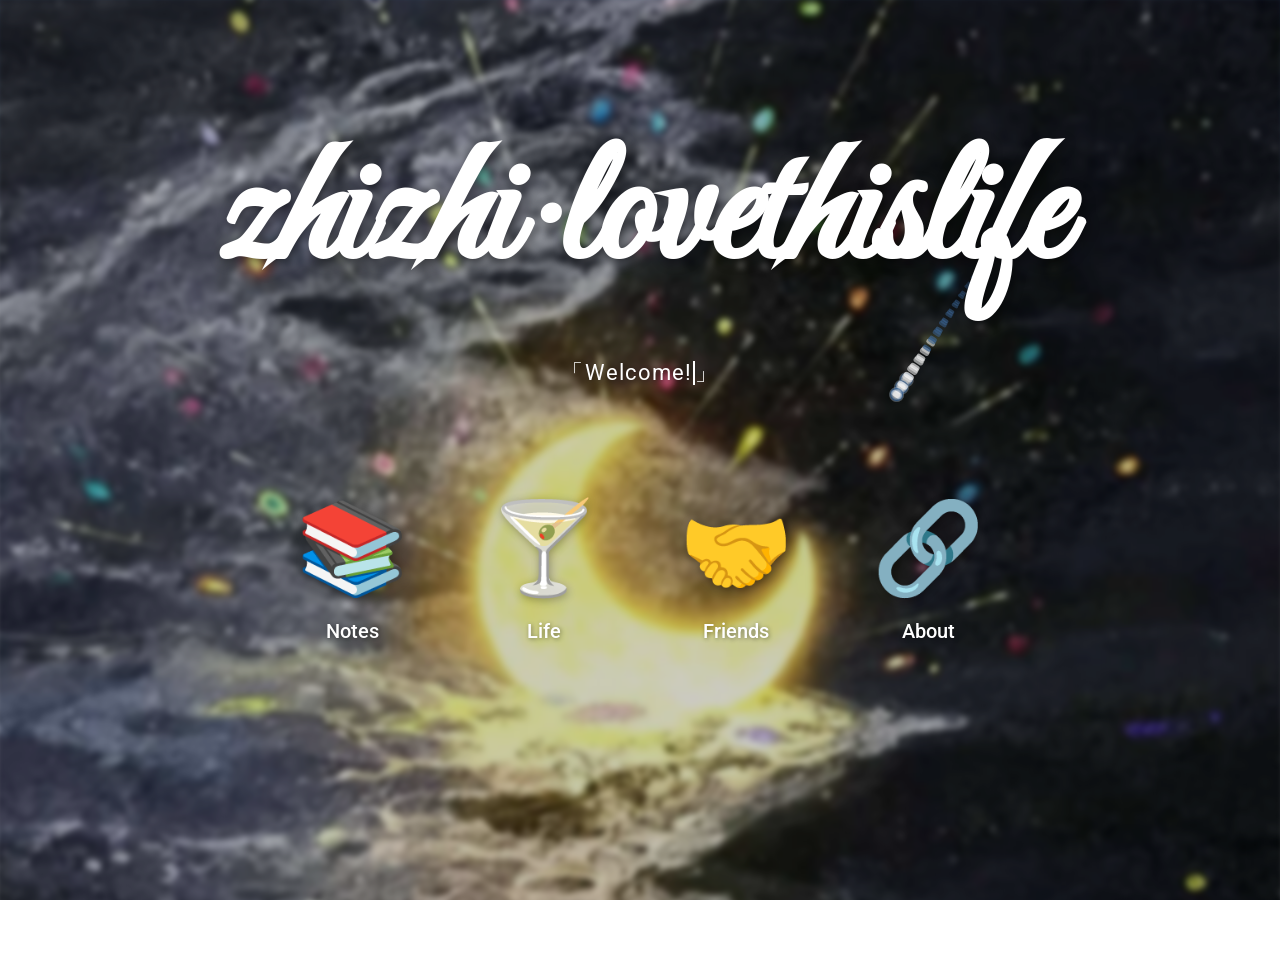
==== commit 10b222cb: "deploy: 63b2cecc53b9c905933d6cde1b7a96b44ab29a52" ====
--- a/index.html
+++ b/index.html
@@ -851,7 +851,7 @@
     content: '';
     position: absolute;
     top: -5px; left: -5px; right: -5px; bottom: -5px;
-    background: url('assets/images/bg.jpg') center/cover no-repeat;
+    background: url('assets/images/background.jpg') center/cover no-repeat;
     filter: blur(3px);
     z-index: 0;
   }
@@ -890,6 +890,24 @@
     font-family: 'Great Vibes', 'Dancing Script', cursive !important;
     text-shadow: 2px 4px 12px rgba(0, 0, 0, 0.4);
     margin: 0 0 1rem 0 !important;
+  }
+
+  /* ========== 真实流星雨动效（画布实现：尾巴留在原地慢慢消失） ========== */
+  #meteorCanvas {
+    position: fixed;
+    top: 0;
+    left: 0;
+    width: 100%;
+    height: 100%;
+    z-index: 1;
+    pointer-events: none;
+  }
+  /* 让标题、欢迎语、图标盖在流星之上 */
+  .md-content h1,
+  .home-welcome,
+  .home-icon-row {
+    position: relative;
+    z-index: 2;
   }
 
   /* 手机端适配 */
@@ -954,6 +972,126 @@
 })();
 </script>
 
+<div class="meteor-wrap">
+<canvas id="meteorCanvas" aria-hidden="true"></canvas>
+<script>
+(function () {
+  var canvas = document.getElementById('meteorCanvas');
+  if (!canvas) return;
+  var ctx = canvas.getContext('2d');
+  var W, H, DPR;
+  function resize() {
+    DPR = window.devicePixelRatio || 1;
+    W = window.innerWidth;
+    H = window.innerHeight;
+    canvas.width = W * DPR;
+    canvas.height = H * DPR;
+    canvas.style.width = W + 'px';
+    canvas.style.height = H + 'px';
+    ctx.setTransform(DPR, 0, 0, DPR, 0, 0);
+  }
+  resize();
+  window.addEventListener('resize', resize);
+  var colors = ['#5c8bc2', '#4a75ab', '#7bc8e8', '#64b5f6', '#3d6a9e', '#8db4da', '#42a5f5', '#1e88e5'];
+  var meteors = [];
+  function spawn() {
+    if (meteors.length >= 8) return;
+    var r = Math.random();
+    var x, y;
+    if (r < 0.6) {
+      x = W * (0.5 + Math.random() * 0.45);
+      y = H * (Math.random() * 0.3);
+    } else if (r < 0.85) {
+      x = W * (Math.random() * 0.45);
+      y = H * (Math.random() * 0.3);
+    } else {
+      x = W * (0.55 + Math.random() * 0.4);
+      y = H * (0.45 + Math.random() * 0.3);
+    }
+    var big = Math.random() < 0.18;
+    var speed = (2.0 + Math.random() * 1.8) * (W / 900);
+    var angle = (22 + Math.random() * 32) * Math.PI / 180;
+    var sx = -speed * Math.sin(angle);
+    var sy = speed * Math.cos(angle);
+    meteors.push({
+      x: x, y: y,
+      vx: sx, vy: sy,
+      tvx: sx * 2.4, tvy: sy * 2.4,
+      twPhase: Math.random() * Math.PI * 2,
+      color: colors[(Math.random() * colors.length) | 0],
+      big: big,
+      len: (110 + Math.random() * 110) * (big ? 1.5 : 1),
+      life: 0,
+      maxLife: (60 + Math.random() * 45) * (big ? 1.3 : 1)
+    });
+  }
+  function step() {
+    ctx.globalCompositeOperation = 'destination-out';
+    ctx.globalAlpha = 0.15;
+    ctx.fillStyle = '#000';
+    ctx.fillRect(0, 0, W, H);
+    ctx.globalAlpha = 1;
+    ctx.globalCompositeOperation = 'source-over';
+    for (var i = meteors.length - 1; i >= 0; i--) {
+      var m = meteors[i];
+      m.life++;
+      if (m.life > m.maxLife) { meteors.splice(i, 1); continue; }
+      m.vx += (m.tvx - m.vx) * 0.05;
+      m.vy += (m.tvy - m.vy) * 0.05;
+      m.x += m.vx;
+      m.y += m.vy;
+      var appear = Math.min(1, m.life / 6);
+      var fade = 1 - Math.max(0, (m.life - (m.maxLife - 10)) / 10);
+      var tw = 0.85 + 0.15 * Math.sin(m.life * 0.45 + m.twPhase);
+      var bright = Math.max(0, Math.min(appear, fade)) * tw;
+      var mag = Math.hypot(m.vx, m.vy) || 1;
+      var ux = m.vx / mag, uy = m.vy / mag;
+      var ox = -uy, oy = ux;
+      var segs = 18;
+      ctx.lineCap = 'round';
+      for (var s = 0; s < segs; s++) {
+        var t = s / segs;
+        var px = m.x - ux * m.len * t;
+        var py = m.y - uy * m.len * t;
+        var w = (m.big ? 8.5 : 5.5) * (1 - t) + 0.5;
+        var a = bright * (1 - t * t) * 0.9;
+        ctx.globalAlpha = a;
+        ctx.strokeStyle = t < 0.25 ? '#ffffff' : m.color;
+        ctx.lineWidth = w;
+        ctx.beginPath();
+        ctx.moveTo(px + ox * (w / 2), py + oy * (w / 2));
+        ctx.lineTo(px - ox * (w / 2), py - oy * (w / 2));
+        ctx.stroke();
+      }
+      var hr = m.big ? 11 : 8;
+      var hg = ctx.createRadialGradient(m.x, m.y, 0, m.x, m.y, hr);
+      hg.addColorStop(0, 'rgba(255,255,255,1)');
+      hg.addColorStop(0.4, 'rgba(255,255,255,0.9)');
+      hg.addColorStop(0.75, m.color);
+      hg.addColorStop(1, 'rgba(255,255,255,0)');
+      ctx.globalAlpha = bright;
+      ctx.fillStyle = hg;
+      ctx.beginPath();
+      ctx.arc(m.x, m.y, hr, 0, Math.PI * 2);
+      ctx.fill();
+    }
+    requestAnimationFrame(step);
+  }
+  var timer = 0;
+  function schedule() {
+    timer--;
+    if (timer <= 0) {
+      spawn();
+      timer = 12 + ((Math.random() * 24) | 0);
+    }
+    setTimeout(schedule, 60);
+  }
+  setTimeout(schedule, 400);
+  requestAnimationFrame(step);
+})();
+</script>
+</div>
+
 
 
 
@@ -1007,6 +1145,8 @@
     
       <script src="assets/javascripts/bundle.d7400e89.min.js"></script>
       
+        <script src="https://busuanzi.ibruce.info/busuanzi/2.3/busuanzi.pure.mini.js"></script>
+      
     
   </body>
 </html>
--- a/stylesheets/extra.css
+++ b/stylesheets/extra.css
@@ -254,6 +254,40 @@
   font-size: 1.25rem !important;
 }
 
+/* ========== 浏览量板块 ========== */
+.pv-counter-wrap {
+  text-align: center;
+  margin: 2rem 0 1rem;
+}
+
+.pv-card {
+  display: inline-block;
+  background: rgba(74, 117, 171, 0.12);
+  border-radius: 60px;
+  padding: 0.55rem 1.8rem;
+  box-shadow: 0 0 60px 16px rgba(74, 117, 171, 0.06);
+}
+
+.pv-number {
+  font-size: 1.4rem;
+  font-weight: 700;
+  color: #5c8bc2;
+}
+
+.pv-label {
+  font-size: 0.75rem;
+  color: #8db4da;
+  margin-left: 0.35rem;
+  letter-spacing: 0.05em;
+}
+
+.pv-loading-text {
+  font-size: 0.8rem;
+  color: #aaa;
+  display: inline-block;
+  margin-top: 0.4rem;
+}
+
 /* ========== 手机端适配 ========== */
 @media (max-width: 768px) {
   .dance-timeline::before {
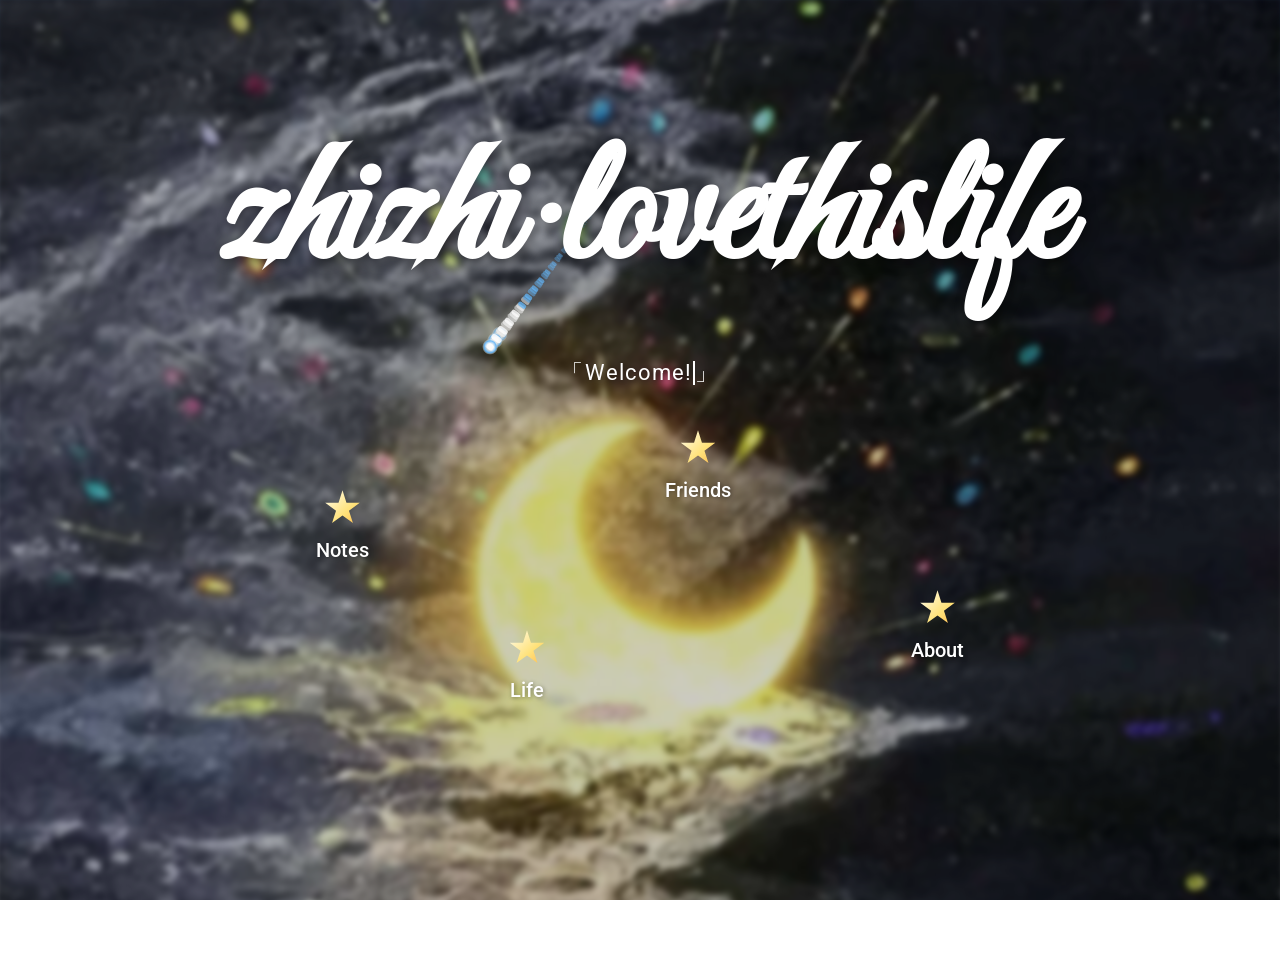
==== commit 7b22b456: "deploy: f631197f26b8c0818424412c93c922c20b44eba6" ====
--- a/index.html
+++ b/index.html
@@ -902,6 +902,28 @@
     z-index: 1;
     pointer-events: none;
   }
+  /* ========== 四颗小星星图标（保持原位置横排） ========== */
+  .star-shape {
+    width: 36px;
+    height: 36px;
+    background: linear-gradient(135deg, #fffdf0, #ffe27a 60%, #ffb84d);
+    clip-path: polygon(50% 0%, 61% 35%, 98% 35%, 68% 57%, 79% 91%, 50% 70%, 21% 91%, 32% 57%, 2% 35%, 39% 35%);
+    filter: drop-shadow(0 0 6px rgba(255, 226, 122, 0.95)) drop-shadow(0 0 18px rgba(255, 200, 90, 0.55));
+    animation: starTwinkle 2.8s ease-in-out infinite;
+  }
+  @keyframes starTwinkle {
+    0%, 100% { opacity: 1; transform: scale(1); }
+    50% { opacity: 0.7; transform: scale(0.92); }
+  }
+  /* Notes 左移，Life 下移，Friends 上移，About 右下移 */
+  .home-icon-row .home-icon-item:nth-child(1) { transform: translate(-100px, 0); }
+  .home-icon-row .home-icon-item:nth-child(1):hover { transform: translate(-100px, 0) scale(1.2); }
+  .home-icon-row .home-icon-item:nth-child(2) { transform: translate(-40px, 140px); }
+  .home-icon-row .home-icon-item:nth-child(2):hover { transform: translate(-40px, 140px) scale(1.2); }
+  .home-icon-row .home-icon-item:nth-child(3) { transform: translate(0, -60px); }
+  .home-icon-row .home-icon-item:nth-child(3):hover { transform: translate(0, -60px) scale(1.2); }
+  .home-icon-row .home-icon-item:nth-child(4) { transform: translate(100px, 100px); }
+  .home-icon-row .home-icon-item:nth-child(4):hover { transform: translate(100px, 100px) scale(1.2); }
   /* 让标题、欢迎语、图标盖在流星之上 */
   .md-content h1,
   .home-welcome,
@@ -924,8 +946,9 @@
       max-width: 90%;
       flex-wrap: wrap;
     }
-    .home-icon-emoji {
-      font-size: 3rem;
+    .star-shape {
+      width: 28px;
+      height: 28px;
     }
     .home-icon-label {
       font-size: 0.85rem;
@@ -938,19 +961,19 @@
 
 <div class="home-icon-row">
   <a class="home-icon-item" href="course/">
-    <span class="home-icon-emoji">📚</span>
+    <span class="star-shape"></span>
     <span class="home-icon-label">Notes</span>
   </a>
   <a class="home-icon-item" href="life/">
-    <span class="home-icon-emoji">🍸</span>
+    <span class="star-shape"></span>
     <span class="home-icon-label">Life</span>
   </a>
   <a class="home-icon-item" href="friends/">
-    <span class="home-icon-emoji">🤝</span>
+    <span class="star-shape"></span>
     <span class="home-icon-label">Friends</span>
   </a>
   <a class="home-icon-item" href="about/">
-    <span class="home-icon-emoji">🔗</span>
+    <span class="star-shape"></span>
     <span class="home-icon-label">About</span>
   </a>
 </div>
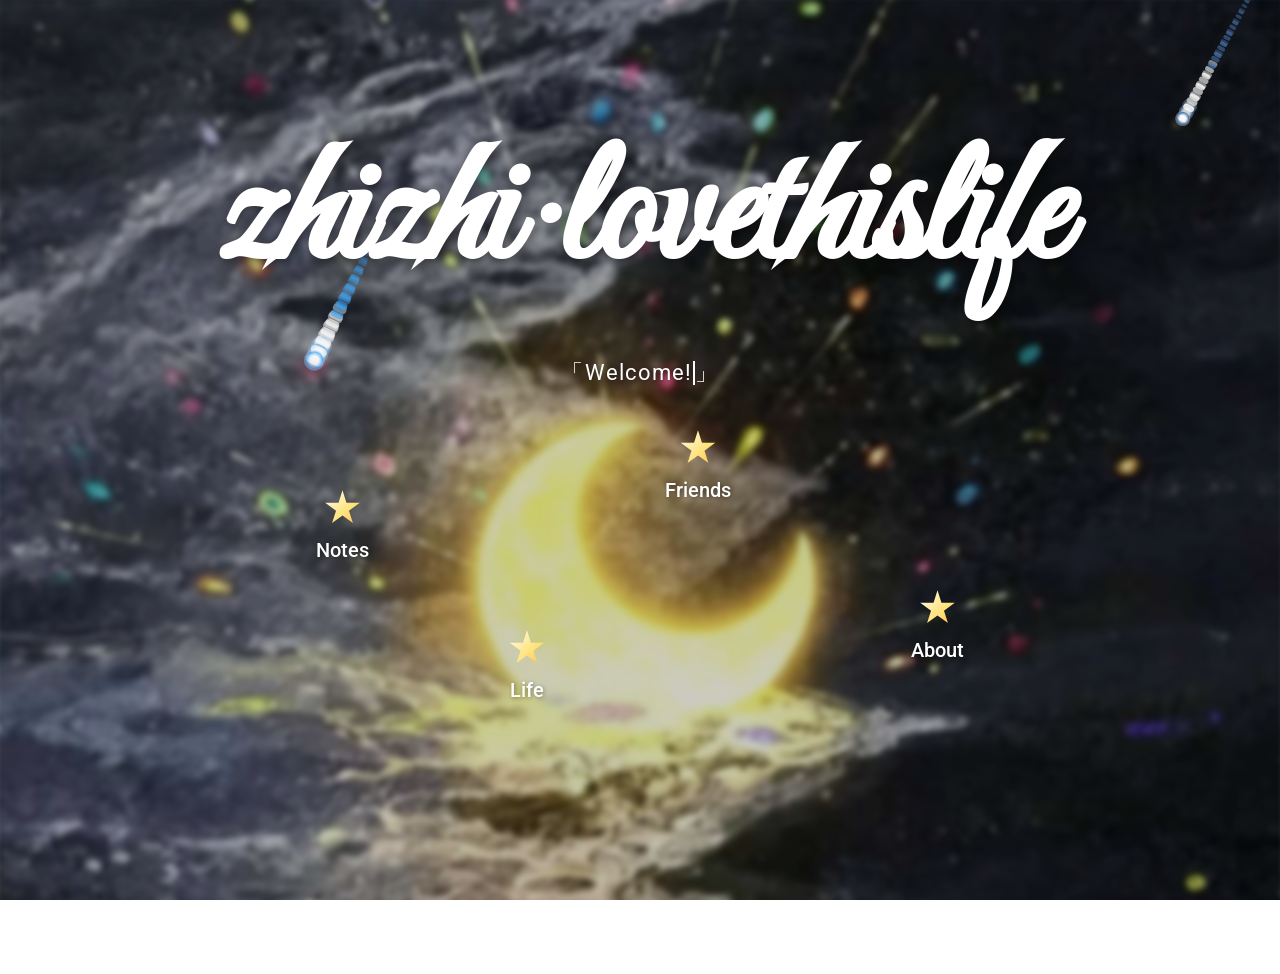
==== commit 96e16ee2: "deploy: 4a39bbbdce95efafae85dd0900bce55667c15108" ====
--- a/index.html
+++ b/index.html
@@ -59,6 +59,8 @@
   
   
     
+    
+      
     
     
     
@@ -116,7 +118,33 @@
     </div>
     
       
-    
+        <form class="md-header__option" data-md-component="palette">
+  
+    
+    
+    
+    <input class="md-option" data-md-color-media="(prefers-color-scheme: light)" data-md-color-scheme="default" data-md-color-primary="blue" data-md-color-accent="light-blue"  aria-label="切换到深色模式"  type="radio" name="__palette" id="__palette_0">
+    
+      <label class="md-header__button md-icon" title="切换到深色模式" for="__palette_1" hidden>
+        <svg xmlns="http://www.w3.org/2000/svg" viewBox="0 0 24 24"><path d="M12 7a5 5 0 0 1 5 5 5 5 0 0 1-5 5 5 5 0 0 1-5-5 5 5 0 0 1 5-5m0 2a3 3 0 0 0-3 3 3 3 0 0 0 3 3 3 3 0 0 0 3-3 3 3 0 0 0-3-3m0-7 2.39 3.42C13.65 5.15 12.84 5 12 5s-1.65.15-2.39.42zM3.34 7l4.16-.35A7.2 7.2 0 0 0 5.94 8.5c-.44.74-.69 1.5-.83 2.29zm.02 10 1.76-3.77a7.131 7.131 0 0 0 2.38 4.14zM20.65 7l-1.77 3.79a7.02 7.02 0 0 0-2.38-4.15zm-.01 10-4.14.36c.59-.51 1.12-1.14 1.54-1.86.42-.73.69-1.5.83-2.29zM12 22l-2.41-3.44c.74.27 1.55.44 2.41.44.82 0 1.63-.17 2.37-.44z"/></svg>
+      </label>
+    
+  
+    
+    
+    
+    <input class="md-option" data-md-color-media="(prefers-color-scheme: dark)" data-md-color-scheme="slate" data-md-color-primary="blue" data-md-color-accent="light-blue"  aria-label="切换到浅色模式"  type="radio" name="__palette" id="__palette_1">
+    
+      <label class="md-header__button md-icon" title="切换到浅色模式" for="__palette_0" hidden>
+        <svg xmlns="http://www.w3.org/2000/svg" viewBox="0 0 24 24"><path d="m17.75 4.09-2.53 1.94.91 3.06-2.63-1.81-2.63 1.81.91-3.06-2.53-1.94L12.44 4l1.06-3 1.06 3zm3.5 6.91-1.64 1.25.59 1.98-1.7-1.17-1.7 1.17.59-1.98L15.75 11l2.06-.05L18.5 9l.69 1.95zm-2.28 4.95c.83-.08 1.72 1.1 1.19 1.85-.32.45-.66.87-1.08 1.27C15.17 23 8.84 23 4.94 19.07c-3.91-3.9-3.91-10.24 0-14.14.4-.4.82-.76 1.27-1.08.75-.53 1.93.36 1.85 1.19-.27 2.86.69 5.83 2.89 8.02a9.96 9.96 0 0 0 8.02 2.89m-1.64 2.02a12.08 12.08 0 0 1-7.8-3.47c-2.17-2.19-3.33-5-3.49-7.82-2.81 3.14-2.7 7.96.31 10.98 3.02 3.01 7.84 3.12 10.98.31"/></svg>
+      </label>
+    
+  
+</form>
+      
+    
+    
+      <script>var palette=__md_get("__palette");if(palette&&palette.color){if("(prefers-color-scheme)"===palette.color.media){var media=matchMedia("(prefers-color-scheme: light)"),input=document.querySelector(media.matches?"[data-md-color-media='(prefers-color-scheme: light)']":"[data-md-color-media='(prefers-color-scheme: dark)']");palette.color.media=input.getAttribute("data-md-color-media"),palette.color.scheme=input.getAttribute("data-md-color-scheme"),palette.color.primary=input.getAttribute("data-md-color-primary"),palette.color.accent=input.getAttribute("data-md-color-accent")}for(var[key,value]of Object.entries(palette.color))document.body.setAttribute("data-md-color-"+key,value)}</script>
     
     
     
@@ -935,7 +963,7 @@
   /* 手机端适配 */
   @media (max-width: 768px) {
     .md-content h1 {
-      font-size: 3.8rem !important;
+      font-size: 3.2rem !important;
     }
     .home-welcome {
       font-size: 0.9rem;
@@ -945,6 +973,9 @@
       margin-top: 3rem;
       max-width: 90%;
       flex-wrap: wrap;
+    }
+    .home-icon-row .home-icon-item {
+      transform: none !important;
     }
     .star-shape {
       width: 28px;
--- a/stylesheets/extra.css
+++ b/stylesheets/extra.css
@@ -318,3 +318,58 @@
   }
 }
 
+/* ========== 深色模式适配 ========== */
+[data-md-color-scheme="slate"] body {
+  background: linear-gradient(180deg, #1c3a5e 0%, #274a75 12vh, #33567f 22vh, #22364a 33vh);
+  background-attachment: fixed;
+}
+
+[data-md-color-scheme="slate"] .md-header--lifted {
+  background: #16293f !important;
+}
+
+[data-md-color-scheme="slate"] .tl-card {
+  background: #26323f;
+  border: 1px solid #35424f;
+  box-shadow: 0 1px 6px rgba(0, 0, 0, 0.25);
+}
+
+[data-md-color-scheme="slate"] .tl-card:hover {
+  box-shadow: 0 4px 18px rgba(0, 0, 0, 0.4);
+}
+
+[data-md-color-scheme="slate"] .tl-text {
+  color: #d0d7de;
+}
+
+[data-md-color-scheme="slate"] .tl-date {
+  color: #7bc8e8;
+}
+
+[data-md-color-scheme="slate"] .tl-dot {
+  border-color: #1d2b3a;
+}
+
+[data-md-color-scheme="slate"] .tl-quote {
+  color: #9aa4b0;
+  border-left-color: #3d6a9e;
+}
+
+[data-md-color-scheme="slate"] .pv-card {
+  background: rgba(123, 200, 232, 0.12);
+  box-shadow: 0 0 60px 16px rgba(123, 200, 232, 0.08);
+}
+
+[data-md-color-scheme="slate"] .pv-number {
+  color: #8db4da;
+}
+
+[data-md-color-scheme="slate"] .pv-label {
+  color: #7bc8e8;
+}
+
+[data-md-color-scheme="slate"] .pv-loading-text {
+  color: #8b96a1;
+}
+
+
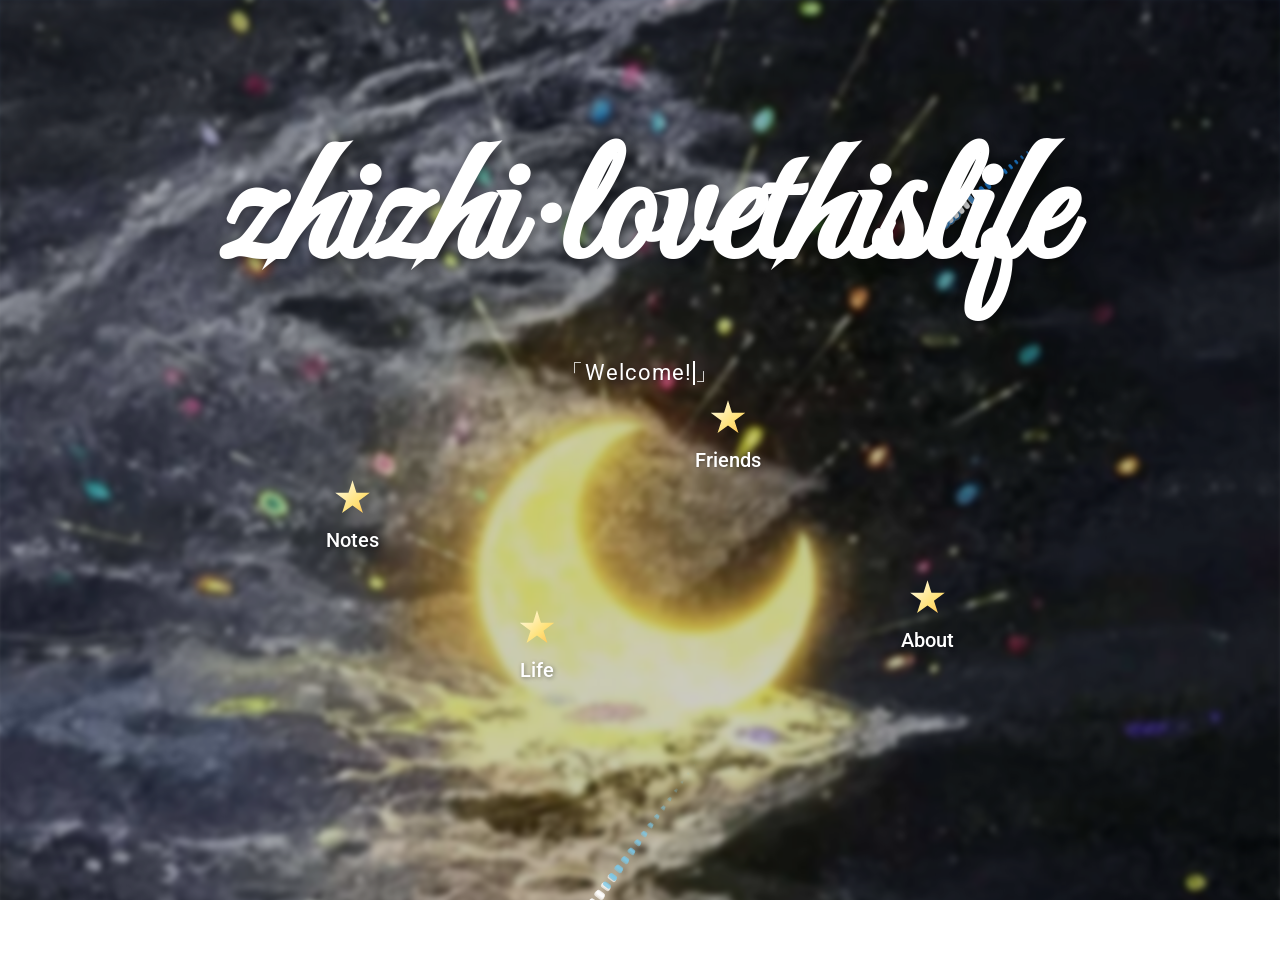
==== commit c3f09e50: "deploy: 6885ff0dcc1134960f04a19ffe0a9820d8e5bfa0" ====
--- a/index.html
+++ b/index.html
@@ -943,15 +943,27 @@
     0%, 100% { opacity: 1; transform: scale(1); }
     50% { opacity: 0.7; transform: scale(0.92); }
   }
-  /* Notes 左移，Life 下移，Friends 上移，About 右下移 */
-  .home-icon-row .home-icon-item:nth-child(1) { transform: translate(-100px, 0); }
-  .home-icon-row .home-icon-item:nth-child(1):hover { transform: translate(-100px, 0) scale(1.2); }
-  .home-icon-row .home-icon-item:nth-child(2) { transform: translate(-40px, 140px); }
-  .home-icon-row .home-icon-item:nth-child(2):hover { transform: translate(-40px, 140px) scale(1.2); }
-  .home-icon-row .home-icon-item:nth-child(3) { transform: translate(0, -60px); }
-  .home-icon-row .home-icon-item:nth-child(3):hover { transform: translate(0, -60px) scale(1.2); }
-  .home-icon-row .home-icon-item:nth-child(4) { transform: translate(100px, 100px); }
-  .home-icon-row .home-icon-item:nth-child(4):hover { transform: translate(100px, 100px) scale(1.2); }
+  /* 四颗星星图标错落有致且整体平衡：上下左右对称的钻石型布局 */
+  .home-icon-row .home-icon-item:nth-child(1) { transform: translate(-90px, -10px); }
+  .home-icon-row .home-icon-item:nth-child(1):hover { transform: translate(-90px, -10px) scale(1.15); }
+  .home-icon-row .home-icon-item:nth-child(2) { transform: translate(-30px, 120px); }
+  .home-icon-row .home-icon-item:nth-child(2):hover { transform: translate(-30px, 120px) scale(1.15); }
+  .home-icon-row .home-icon-item:nth-child(3) { transform: translate(30px, -90px); }
+  .home-icon-row .home-icon-item:nth-child(3):hover { transform: translate(30px, -90px) scale(1.15); }
+  .home-icon-row .home-icon-item:nth-child(4) { transform: translate(90px, 90px); }
+  .home-icon-row .home-icon-item:nth-child(4):hover { transform: translate(90px, 90px) scale(1.15); }
+  /* 图标依次淡入浮现，更有层次感 */
+  .home-icon-item {
+    animation: iconFadeIn 0.8s ease both;
+  }
+  .home-icon-item:nth-child(1) { animation-delay: 0.15s; }
+  .home-icon-item:nth-child(2) { animation-delay: 0.3s; }
+  .home-icon-item:nth-child(3) { animation-delay: 0.45s; }
+  .home-icon-item:nth-child(4) { animation-delay: 0.6s; }
+  @keyframes iconFadeIn {
+    from { opacity: 0; }
+    to { opacity: 1; }
+  }
   /* 让标题、欢迎语、图标盖在流星之上 */
   .md-content h1,
   .home-welcome,
--- a/stylesheets/extra.css
+++ b/stylesheets/extra.css
@@ -319,56 +319,86 @@
 }
 
 /* ========== 深色模式适配 ========== */
-[data-md-color-scheme="slate"] body {
-  background: linear-gradient(180deg, #1c3a5e 0%, #274a75 12vh, #33567f 22vh, #22364a 33vh);
-  background-attachment: fixed;
-}
-
-[data-md-color-scheme="slate"] .md-header--lifted {
-  background: #16293f !important;
-}
-
-[data-md-color-scheme="slate"] .tl-card {
+/* 注意：Material 主题把 data-md-color-scheme 标记打在 <body> 自己身上，
+   所以所有深色样式都要用 body[data-md-color-scheme="slate"] 这种写法才会生效 */
+
+/* 深色模式下的主题变量微调：让链接、强调色在深色背景上更清晰 */
+body[data-md-color-scheme="slate"] {
+  --md-typeset-a-color: #8db4da;
+  --md-accent-fg-color: #7bc8e8;
+  --md-accent-fg-color--transparent: rgba(123, 200, 232, 0.15);
+}
+
+/* 深色渐变背景：上深蓝 → 往下渐变至纯黑（仅非首页页面，首页有独立全屏背景图） */
+body[data-md-color-scheme="slate"] {
+  background: linear-gradient(180deg, #14283f 0%, #10233a 20vh, #060b14 50vh, #000000 80vh) fixed;
+}
+
+/* 滚动后导航栏颜色，与顶部深蓝渐变呼应 */
+body[data-md-color-scheme="slate"] .md-header--lifted {
+  background: #14283f !important;
+}
+
+/* 顶部标签文字在深色下保持清晰 */
+body[data-md-color-scheme="slate"] .md-tabs__link {
+  color: rgba(255, 255, 255, 0.8) !important;
+}
+
+body[data-md-color-scheme="slate"] .md-tabs__link--active {
+  color: #ffffff !important;
+}
+
+/* 深色下正文标题颜色更柔和，不刺眼 */
+body[data-md-color-scheme="slate"] .md-typeset h1,
+body[data-md-color-scheme="slate"] .md-typeset h2,
+body[data-md-color-scheme="slate"] .md-typeset h3,
+body[data-md-color-scheme="slate"] .md-typeset h4 {
+  color: #dfe6ee;
+}
+
+/* 舞蹈时间轴卡片深色适配 */
+body[data-md-color-scheme="slate"] .tl-card {
   background: #26323f;
   border: 1px solid #35424f;
   box-shadow: 0 1px 6px rgba(0, 0, 0, 0.25);
 }
 
-[data-md-color-scheme="slate"] .tl-card:hover {
+body[data-md-color-scheme="slate"] .tl-card:hover {
   box-shadow: 0 4px 18px rgba(0, 0, 0, 0.4);
 }
 
-[data-md-color-scheme="slate"] .tl-text {
+body[data-md-color-scheme="slate"] .tl-text {
   color: #d0d7de;
 }
 
-[data-md-color-scheme="slate"] .tl-date {
+body[data-md-color-scheme="slate"] .tl-date {
   color: #7bc8e8;
 }
 
-[data-md-color-scheme="slate"] .tl-dot {
+body[data-md-color-scheme="slate"] .tl-dot {
   border-color: #1d2b3a;
 }
 
-[data-md-color-scheme="slate"] .tl-quote {
+body[data-md-color-scheme="slate"] .tl-quote {
   color: #9aa4b0;
   border-left-color: #3d6a9e;
 }
 
-[data-md-color-scheme="slate"] .pv-card {
+/* 浏览量卡片深色适配 */
+body[data-md-color-scheme="slate"] .pv-card {
   background: rgba(123, 200, 232, 0.12);
   box-shadow: 0 0 60px 16px rgba(123, 200, 232, 0.08);
 }
 
-[data-md-color-scheme="slate"] .pv-number {
+body[data-md-color-scheme="slate"] .pv-number {
   color: #8db4da;
 }
 
-[data-md-color-scheme="slate"] .pv-label {
+body[data-md-color-scheme="slate"] .pv-label {
   color: #7bc8e8;
 }
 
-[data-md-color-scheme="slate"] .pv-loading-text {
+body[data-md-color-scheme="slate"] .pv-loading-text {
   color: #8b96a1;
 }
 
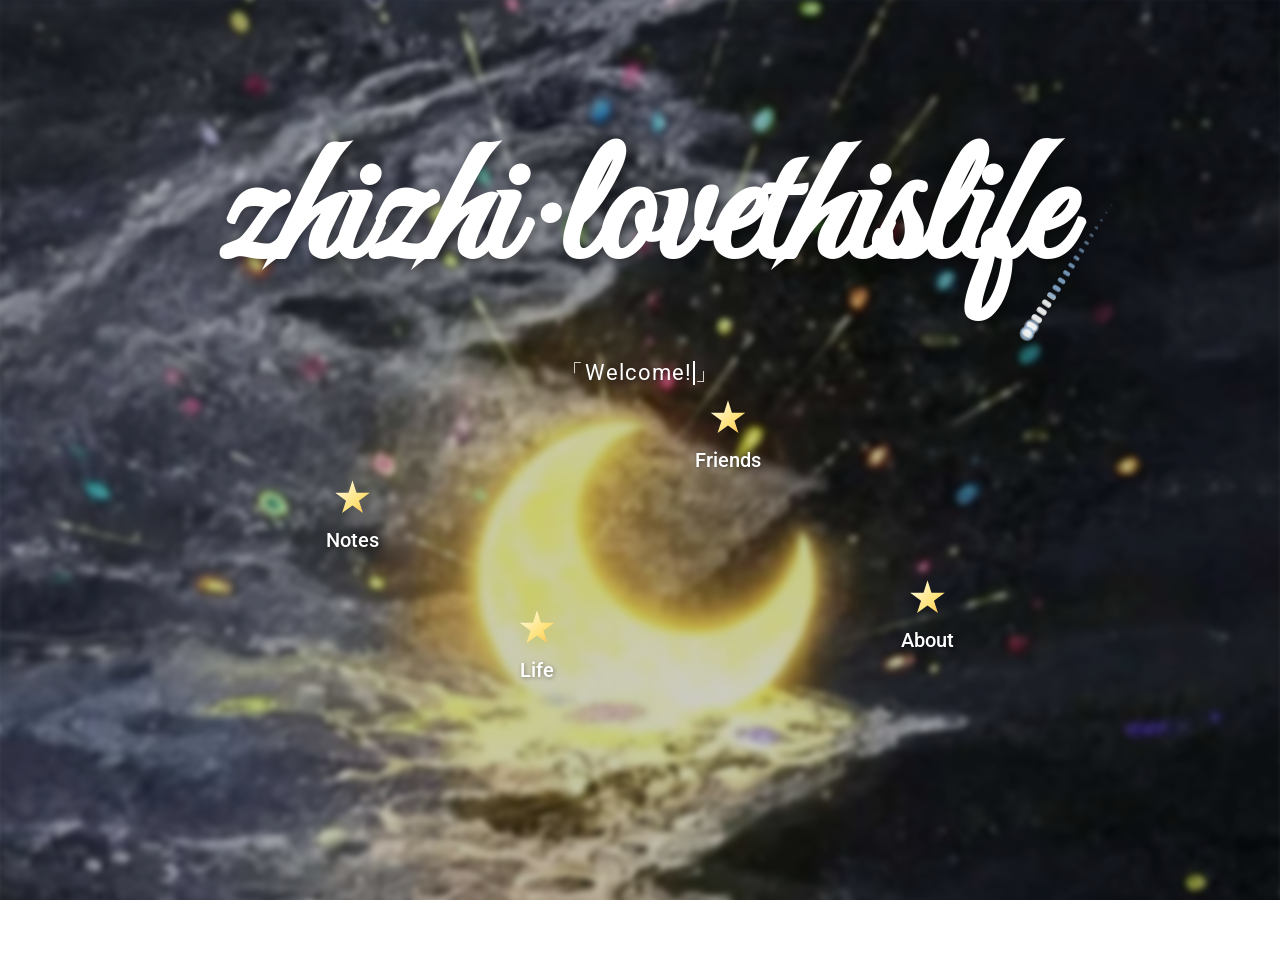
==== commit 62230fb5: "deploy: c6c717ad5a7b944004934332eea07a95e7b34250" ====
--- a/index.html
+++ b/index.html
@@ -974,15 +974,28 @@
 
   /* 手机端适配 */
   @media (max-width: 768px) {
+    html, body {
+      overflow: auto;
+    }
+    .md-main {
+      overflow-y: auto;
+    }
+    .md-main__inner {
+      height: auto;
+      min-height: 100vh;
+      min-height: 100dvh;
+      align-items: center;
+      padding-top: 1vh;
+    }
     .md-content h1 {
-      font-size: 3.2rem !important;
+      font-size: 3rem !important;
     }
     .home-welcome {
       font-size: 0.9rem;
     }
     .home-icon-row {
       gap: 1.5rem;
-      margin-top: 3rem;
+      margin-top: 2.5rem;
       max-width: 90%;
       flex-wrap: wrap;
     }
@@ -990,11 +1003,26 @@
       transform: none !important;
     }
     .star-shape {
-      width: 28px;
-      height: 28px;
+      width: 26px;
+      height: 26px;
     }
     .home-icon-label {
       font-size: 0.85rem;
+    }
+  }
+
+  /* 更小屏幕（如 iPhone SE / 小屏安卓）：进一步压缩 */
+  @media (max-width: 420px) {
+    .md-content h1 {
+      font-size: 2.4rem !important;
+    }
+    .home-icon-row {
+      gap: 1rem;
+      margin-top: 2rem;
+    }
+    .star-shape {
+      width: 24px;
+      height: 24px;
     }
   }
 </style>
--- a/stylesheets/extra.css
+++ b/stylesheets/extra.css
@@ -210,8 +210,9 @@
 
 /* 页面渐变蓝背景（上深下浅，1/3处变白，从顶部导航栏开始） */
 body {
-  background: linear-gradient(180deg, #4a75ab 0%, #7aaddd 12vh, #b8d4ec 22vh, #ffffff 33vh);
+  background: linear-gradient(180deg, #4a75ab 0%, #7aaddd 12vh, #b8d4ec 22vh, #ffffff 33vh) no-repeat center top / 100% 100vh;
   background-attachment: fixed;
+  background-color: #ffffff;
 }
 
 /* 导航栏透明，让渐变从顶部自然呈现 */
@@ -331,7 +332,9 @@
 
 /* 深色渐变背景：上深蓝 → 往下渐变至纯黑（仅非首页页面，首页有独立全屏背景图） */
 body[data-md-color-scheme="slate"] {
-  background: linear-gradient(180deg, #14283f 0%, #10233a 20vh, #060b14 50vh, #000000 80vh) fixed;
+  background: linear-gradient(180deg, #14283f 0%, #10233a 20vh, #060b14 50vh, #000000 80vh) no-repeat center top / 100% 100vh;
+  background-attachment: fixed;
+  background-color: #000000;
 }
 
 /* 滚动后导航栏颜色，与顶部深蓝渐变呼应 */
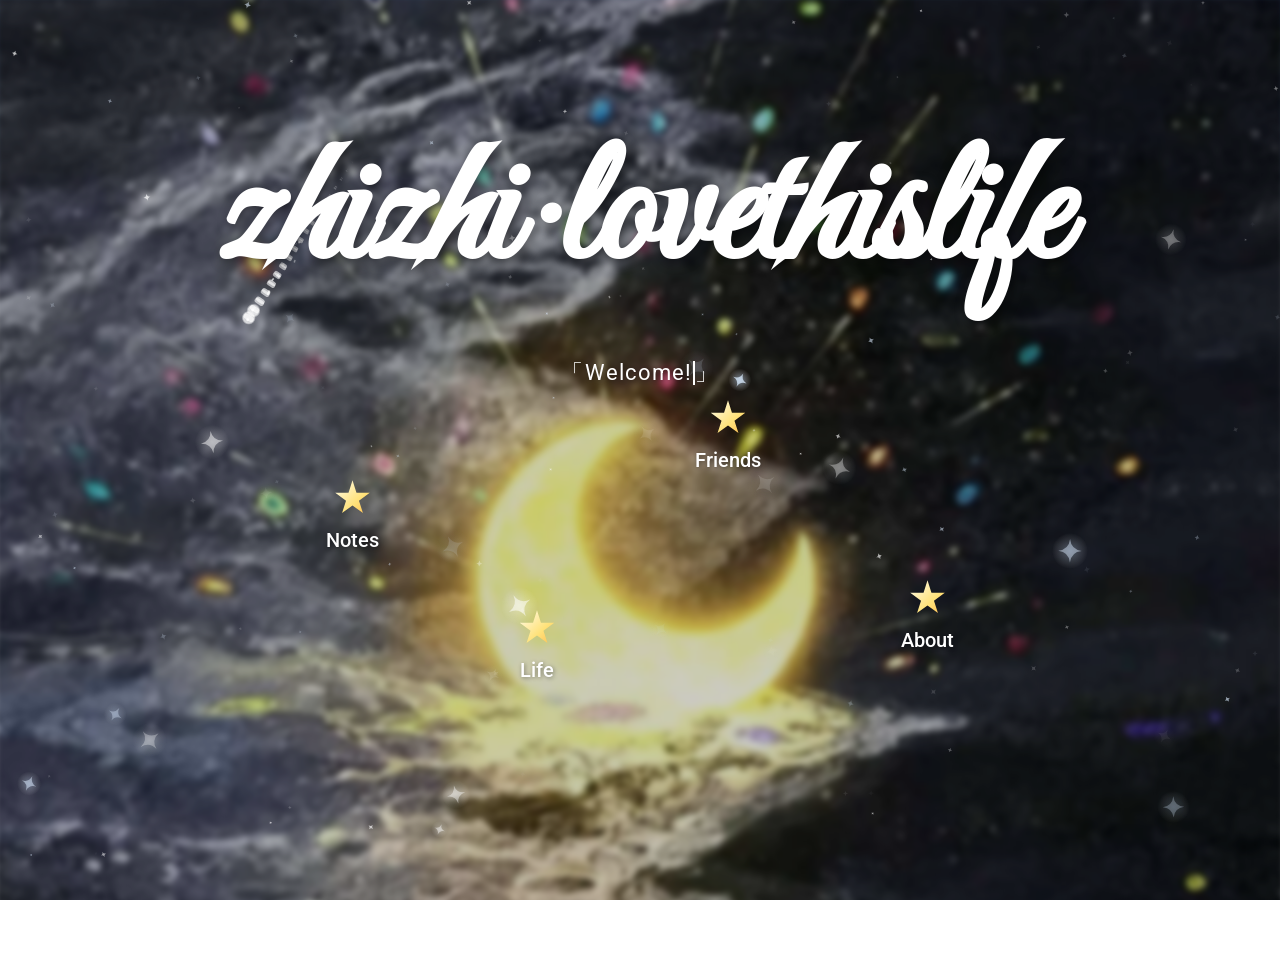
==== commit 9f072eab: "deploy: d27bd177ba776df8c9c2b5960ab77547b3e750d9" ====
--- a/index.html
+++ b/index.html
@@ -920,14 +920,23 @@
     margin: 0 0 1rem 0 !important;
   }
 
-  /* ========== 真实流星雨动效（画布实现：尾巴留在原地慢慢消失） ========== */
+  /* ========== 星空与流星雨动效（两层画布：星星在下，流星在上） ========== */
+  #starCanvas {
+    position: fixed;
+    top: 0;
+    left: 0;
+    width: 100%;
+    height: 100%;
+    z-index: 1;
+    pointer-events: none;
+  }
   #meteorCanvas {
     position: fixed;
     top: 0;
     left: 0;
     width: 100%;
     height: 100%;
-    z-index: 1;
+    z-index: 2;
     pointer-events: none;
   }
   /* ========== 四颗小星星图标（保持原位置横排） ========== */
@@ -964,12 +973,12 @@
     from { opacity: 0; }
     to { opacity: 1; }
   }
-  /* 让标题、欢迎语、图标盖在流星之上 */
+  /* 让标题、欢迎语、图标盖在星空流星之上 */
   .md-content h1,
   .home-welcome,
   .home-icon-row {
     position: relative;
-    z-index: 2;
+    z-index: 3;
   }
 
   /* 手机端适配 */
@@ -1067,6 +1076,85 @@
 </script>
 
 <div class="meteor-wrap">
+<canvas id="starCanvas" aria-hidden="true"></canvas>
+<script>
+(function () {
+  var canvas = document.getElementById('starCanvas');
+  if (!canvas) return;
+  var ctx = canvas.getContext('2d');
+  var W, H, DPR;
+  var stars = [];
+  function initStars() {
+    stars = [];
+    var count = Math.max(40, Math.min(160, Math.floor(W * H / 9000)));
+    for (var i = 0; i < count; i++) {
+      var roll = Math.random();
+      var xl = roll < 0.08;
+      var big = roll < 0.24;
+      stars.push({
+        x: Math.random() * W,
+        y: Math.random() * H * 0.95,
+        r: xl ? 3.2 + Math.random() * 1.6
+           : big ? 2.0 + Math.random() * 1.2
+           : 0.5 + Math.random() * 0.9,
+        base: 0.25 + Math.random() * 0.55,
+        phase: Math.random() * Math.PI * 2,
+        speed: 0.4 + Math.random() * 1.4,
+        rot: Math.random() * Math.PI * 2,
+        blue: Math.random() < 0.3
+      });
+    }
+  }
+  function resize() {
+    DPR = window.devicePixelRatio || 1;
+    W = window.innerWidth;
+    H = window.innerHeight;
+    canvas.width = W * DPR;
+    canvas.height = H * DPR;
+    canvas.style.width = W + 'px';
+    canvas.style.height = H + 'px';
+    ctx.setTransform(DPR, 0, 0, DPR, 0, 0);
+    initStars();
+  }
+  resize();
+  window.addEventListener('resize', resize);
+  function draw(t) {
+    ctx.clearRect(0, 0, W, H);
+    for (var i = 0; i < stars.length; i++) {
+      var s = stars[i];
+      var tw = 0.55 + 0.45 * Math.sin(t * 0.001 * s.speed * 3 + s.phase);
+      var a = s.base * tw;
+      if (s.r > 1.5) {
+        var g = ctx.createRadialGradient(s.x, s.y, 0, s.x, s.y, s.r * 4);
+        var gc = s.blue ? 'rgba(190,220,255,' + (a * 0.7).toFixed(3) + ')' : 'rgba(255,255,255,' + (a * 0.7).toFixed(3) + ')';
+        g.addColorStop(0, gc);
+        g.addColorStop(1, 'rgba(255,255,255,0)');
+        ctx.fillStyle = g;
+        ctx.beginPath();
+        ctx.arc(s.x, s.y, s.r * 4, 0, Math.PI * 2);
+        ctx.fill();
+      }
+      ctx.globalAlpha = Math.min(1, a);
+      ctx.fillStyle = s.blue ? '#dcecff' : '#ffffff';
+      ctx.save();
+      ctx.translate(s.x, s.y);
+      ctx.rotate(s.rot);
+      var rr = s.r;
+      ctx.beginPath();
+      ctx.moveTo(0, -rr * 2.6);
+      ctx.quadraticCurveTo(rr * 0.25, -rr * 0.25, rr * 2.6, 0);
+      ctx.quadraticCurveTo(rr * 0.25, rr * 0.25, 0, rr * 2.6);
+      ctx.quadraticCurveTo(-rr * 0.25, rr * 0.25, -rr * 2.6, 0);
+      ctx.quadraticCurveTo(-rr * 0.25, -rr * 0.25, 0, -rr * 2.6);
+      ctx.fill();
+      ctx.restore();
+      ctx.globalAlpha = 1;
+    }
+    requestAnimationFrame(draw);
+  }
+  requestAnimationFrame(draw);
+})();
+</script>
 <canvas id="meteorCanvas" aria-hidden="true"></canvas>
 <script>
 (function () {
@@ -1086,13 +1174,19 @@
   }
   resize();
   window.addEventListener('resize', resize);
-  var colors = ['#5c8bc2', '#4a75ab', '#7bc8e8', '#64b5f6', '#3d6a9e', '#8db4da', '#42a5f5', '#1e88e5'];
+  var colors = ['#ffffff', '#ffffff', '#ffffff', '#fff3d6', '#fff3d6', '#ffebba', '#eaf2ff', '#d9f2e4'];
   var meteors = [];
+  var sparks = [];
   function spawn() {
-    if (meteors.length >= 8) return;
+    if (meteors.length >= 10) return;
+    var roll = Math.random();
+    var sc;
+    if (roll < 0.08) sc = 2.4 + Math.random() * 0.6;
+    else if (roll < 0.4) sc = 1.5 + Math.random() * 0.4;
+    else sc = 0.75 + Math.random() * 0.55;
     var r = Math.random();
     var x, y;
-    if (r < 0.6) {
+    if (r < 0.55) {
       x = W * (0.5 + Math.random() * 0.45);
       y = H * (Math.random() * 0.3);
     } else if (r < 0.85) {
@@ -1102,9 +1196,8 @@
       x = W * (0.55 + Math.random() * 0.4);
       y = H * (0.45 + Math.random() * 0.3);
     }
-    var big = Math.random() < 0.18;
-    var speed = (2.0 + Math.random() * 1.8) * (W / 900);
-    var angle = (22 + Math.random() * 32) * Math.PI / 180;
+    var speed = (1.8 + Math.random() * 2.2) * (W / 900) * (sc > 2 ? 0.85 : 1);
+    var angle = (20 + Math.random() * 34) * Math.PI / 180;
     var sx = -speed * Math.sin(angle);
     var sy = speed * Math.cos(angle);
     meteors.push({
@@ -1113,11 +1206,48 @@
       tvx: sx * 2.4, tvy: sy * 2.4,
       twPhase: Math.random() * Math.PI * 2,
       color: colors[(Math.random() * colors.length) | 0],
-      big: big,
-      len: (110 + Math.random() * 110) * (big ? 1.5 : 1),
+      sc: sc,
+      len: (90 + Math.random() * 150) * sc,
       life: 0,
-      maxLife: (60 + Math.random() * 45) * (big ? 1.3 : 1)
+      sparkTimer: 0,
+      maxLife: (55 + Math.random() * 45) * (sc > 2 ? 1.5 : 1)
     });
+  }
+  function emitSparks(m) {
+    if (m.life < 4) return;
+    m.sparkTimer--;
+    if (m.sparkTimer > 0) return;
+    m.sparkTimer = 1 + ((Math.random() * 3) | 0);
+    var n = m.sc > 1.5 ? 2 : 1;
+    for (var k = 0; k < n; k++) {
+      sparks.push({
+        x: m.x, y: m.y,
+        vx: m.vx * (0.2 + Math.random() * 0.3) + (Math.random() - 0.5) * 0.8,
+        vy: m.vy * (0.2 + Math.random() * 0.3) + (Math.random() - 0.5) * 0.8,
+        r: (1.1 * m.sc) + Math.random() * 0.7,
+        life: 0,
+        maxLife: (20 + ((Math.random() * 25) | 0)),
+        color: m.color
+      });
+    }
+  }
+  function stepSparks() {
+    for (var i = sparks.length - 1; i >= 0; i--) {
+      var sp = sparks[i];
+      sp.life++;
+      if (sp.life > sp.maxLife) { sparks.splice(i, 1); continue; }
+      sp.vx *= 0.94;
+      sp.vy *= 0.94;
+      sp.x += sp.vx;
+      sp.y += sp.vy;
+      var a = 1 - sp.life / sp.maxLife;
+      ctx.globalAlpha = a * 0.85;
+      ctx.fillStyle = sp.color;
+      ctx.beginPath();
+      ctx.arc(sp.x, sp.y, sp.r * (0.4 + 0.6 * a), 0, Math.PI * 2);
+      ctx.fill();
+      ctx.globalAlpha = 1;
+    }
   }
   function step() {
     ctx.globalCompositeOperation = 'destination-out';
@@ -1134,6 +1264,7 @@
       m.vy += (m.tvy - m.vy) * 0.05;
       m.x += m.vx;
       m.y += m.vy;
+      emitSparks(m);
       var appear = Math.min(1, m.life / 6);
       var fade = 1 - Math.max(0, (m.life - (m.maxLife - 10)) / 10);
       var tw = 0.85 + 0.15 * Math.sin(m.life * 0.45 + m.twPhase);
@@ -1147,7 +1278,7 @@
         var t = s / segs;
         var px = m.x - ux * m.len * t;
         var py = m.y - uy * m.len * t;
-        var w = (m.big ? 8.5 : 5.5) * (1 - t) + 0.5;
+        var w = (5.5 * m.sc) * (1 - t) + 0.5;
         var a = bright * (1 - t * t) * 0.9;
         ctx.globalAlpha = a;
         ctx.strokeStyle = t < 0.25 ? '#ffffff' : m.color;
@@ -1157,7 +1288,7 @@
         ctx.lineTo(px - ox * (w / 2), py - oy * (w / 2));
         ctx.stroke();
       }
-      var hr = m.big ? 11 : 8;
+      var hr = 8 * m.sc;
       var hg = ctx.createRadialGradient(m.x, m.y, 0, m.x, m.y, hr);
       hg.addColorStop(0, 'rgba(255,255,255,1)');
       hg.addColorStop(0.4, 'rgba(255,255,255,0.9)');
@@ -1169,6 +1300,7 @@
       ctx.arc(m.x, m.y, hr, 0, Math.PI * 2);
       ctx.fill();
     }
+    stepSparks();
     requestAnimationFrame(step);
   }
   var timer = 0;
@@ -1176,11 +1308,11 @@
     timer--;
     if (timer <= 0) {
       spawn();
-      timer = 12 + ((Math.random() * 24) | 0);
+      timer = 10 + ((Math.random() * 20) | 0);
     }
     setTimeout(schedule, 60);
   }
-  setTimeout(schedule, 400);
+  setTimeout(schedule, 300);
   requestAnimationFrame(step);
 })();
 </script>
